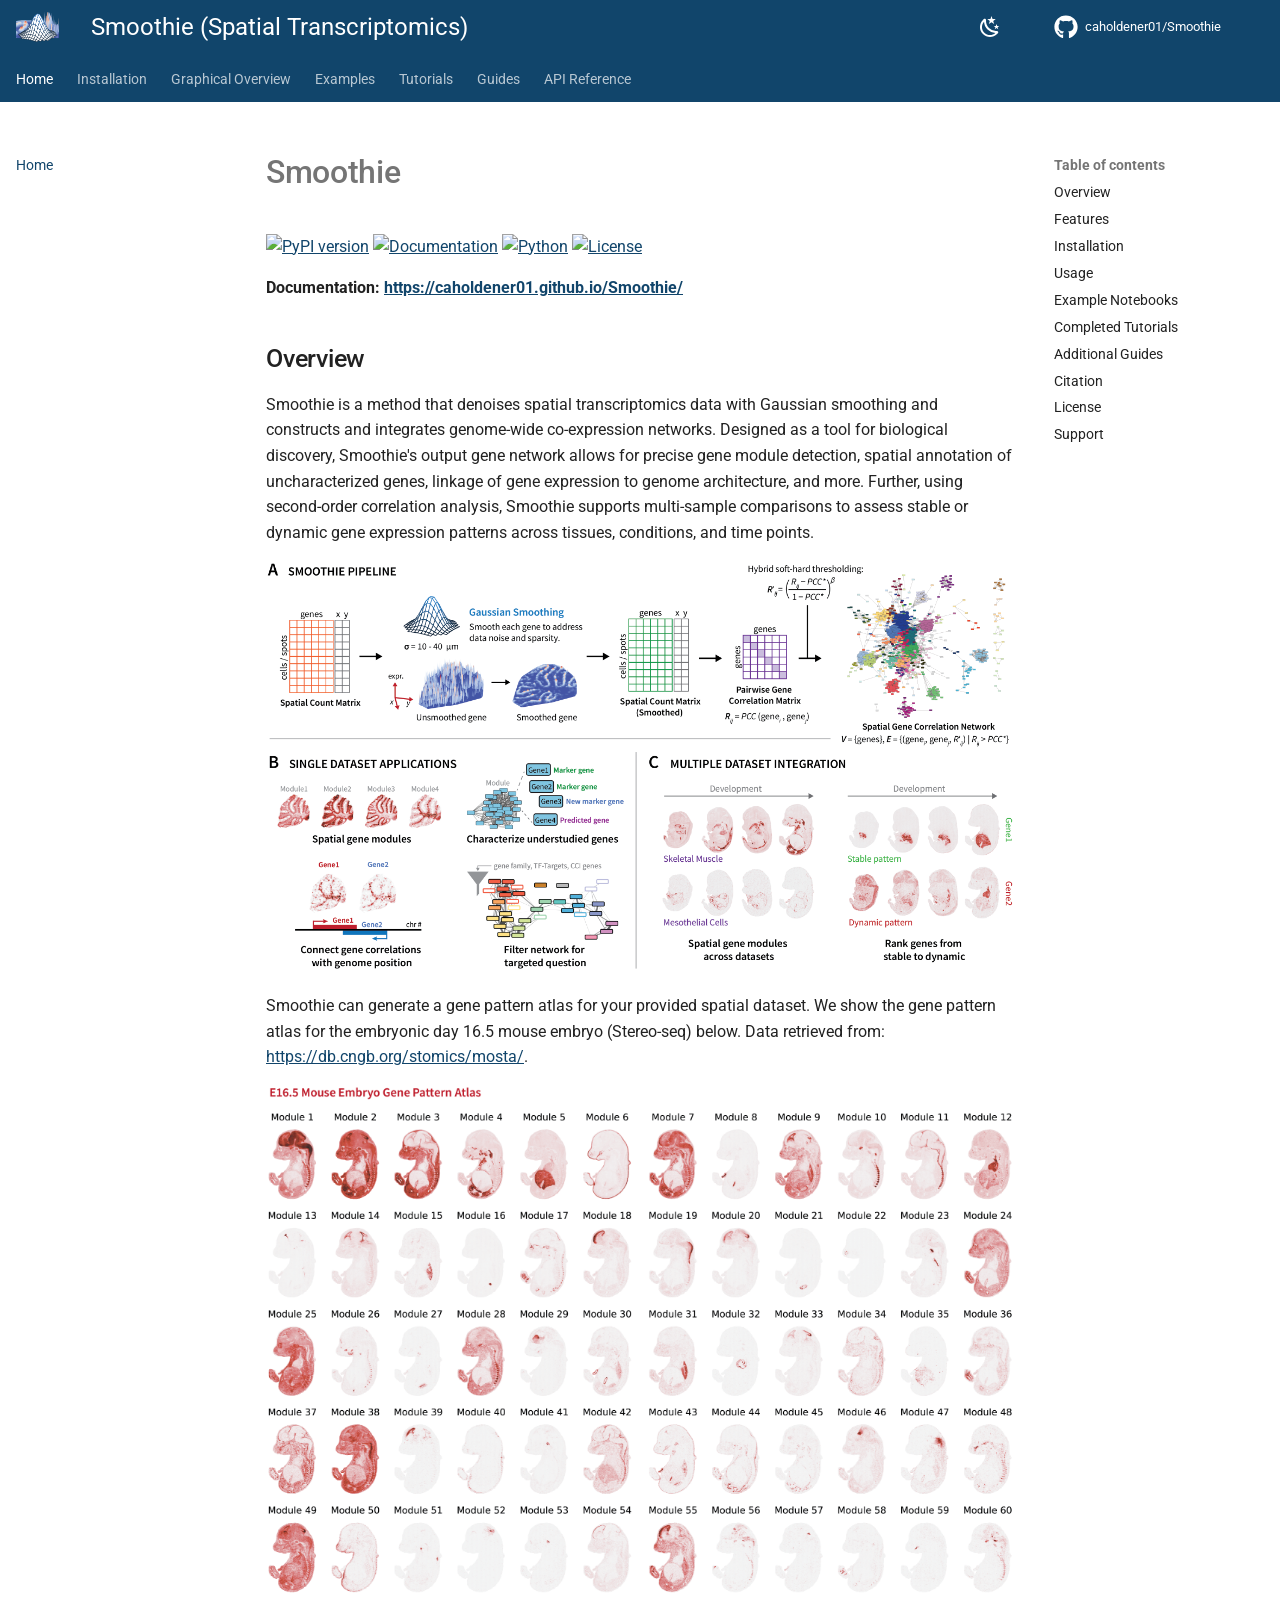
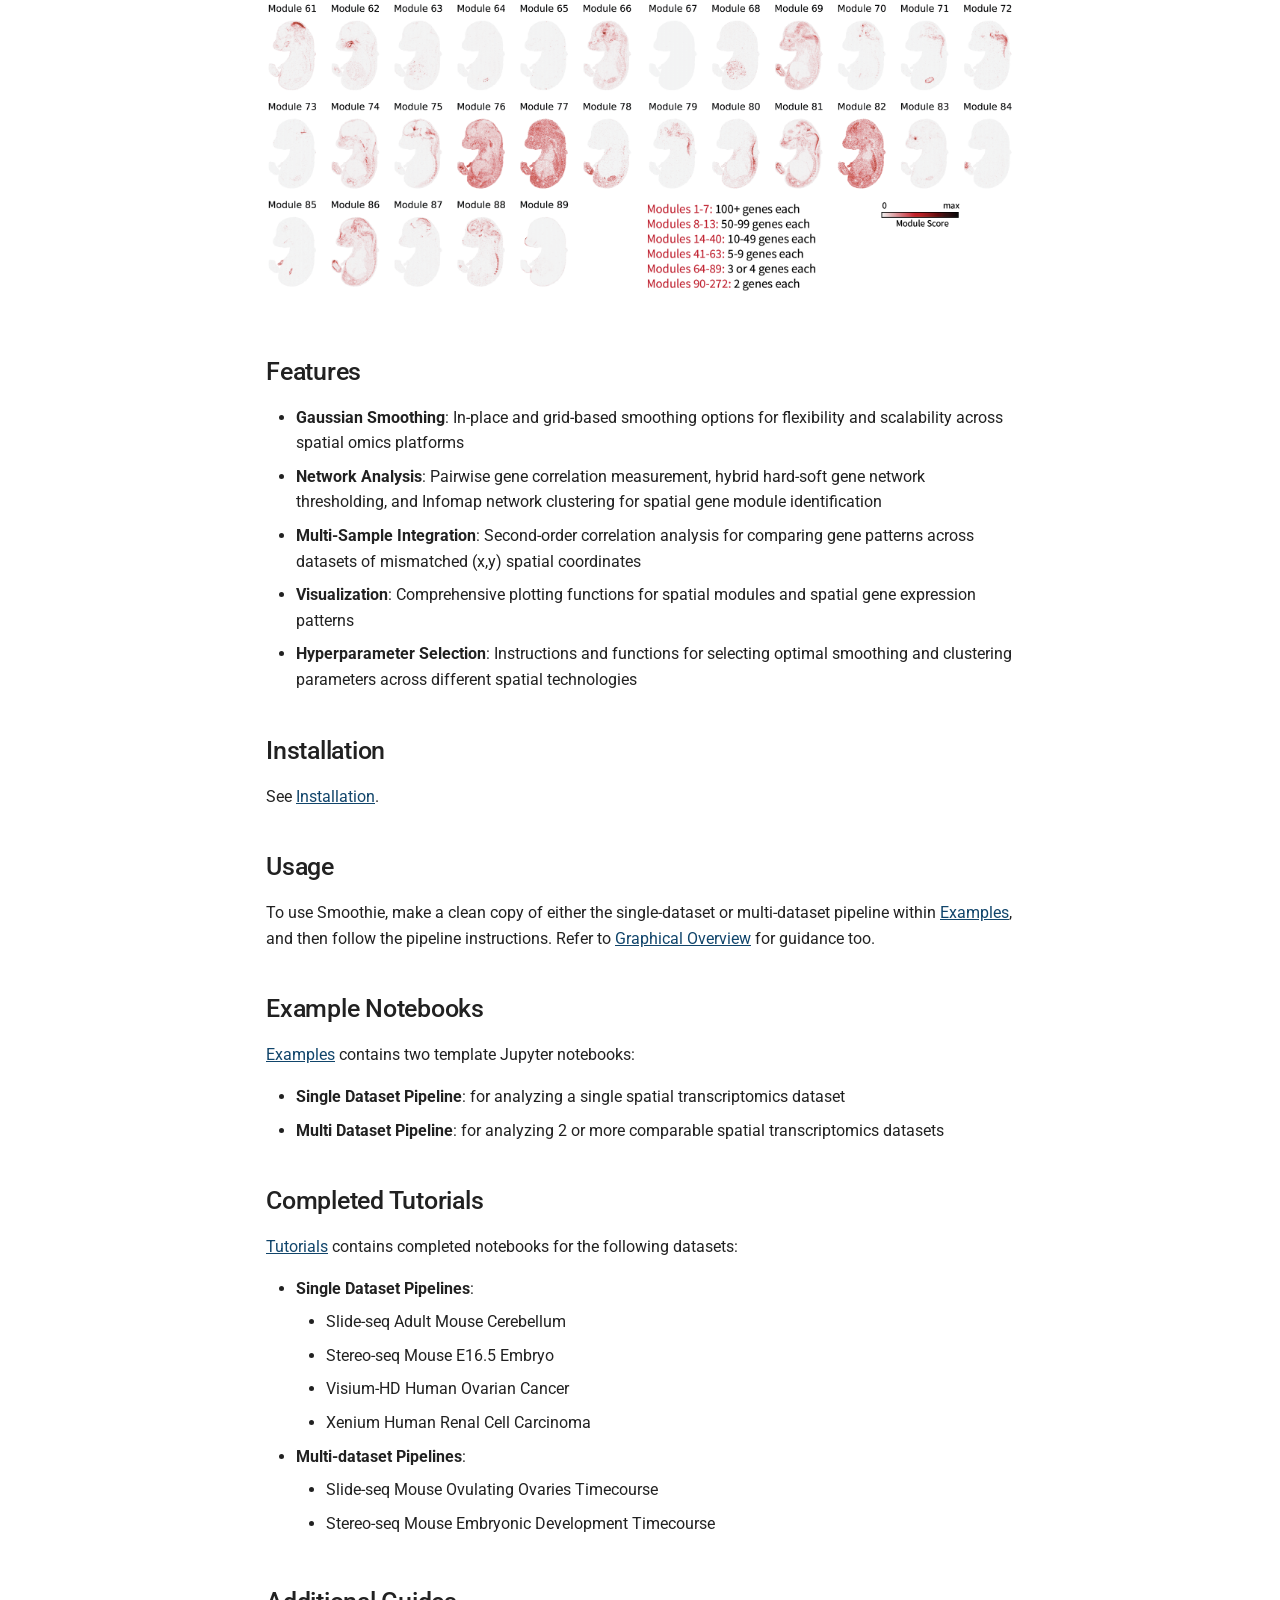
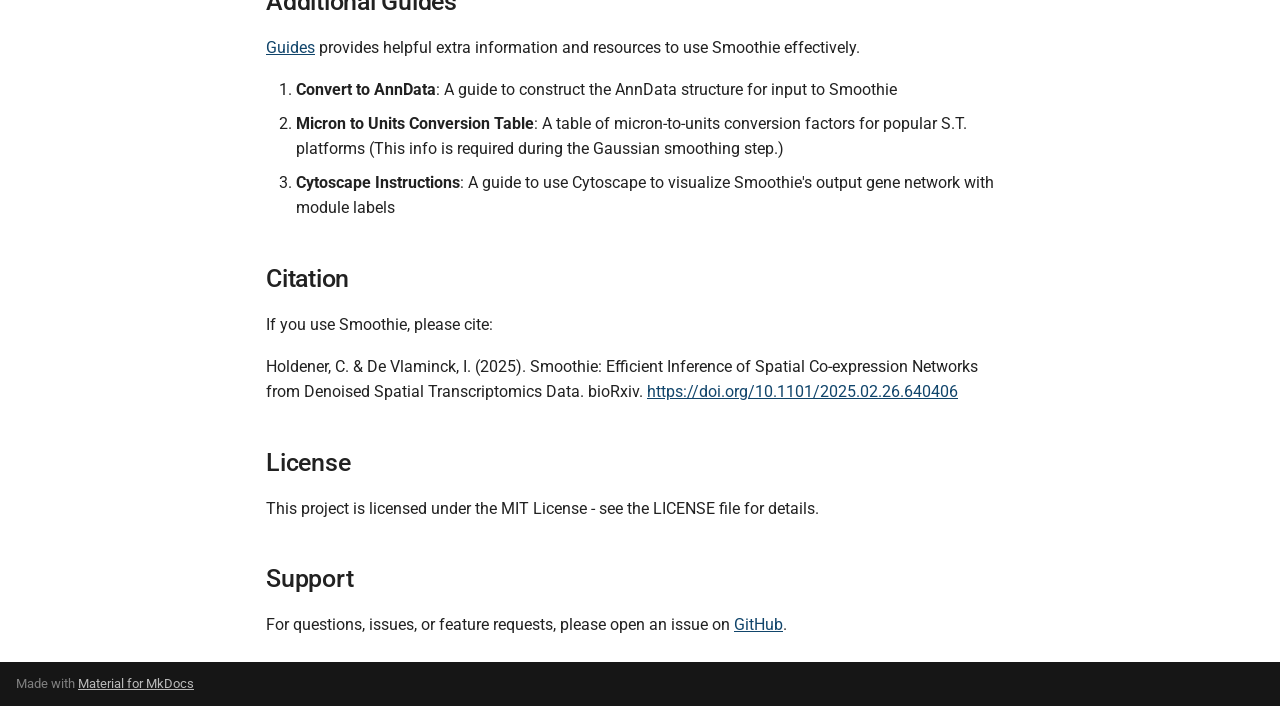
==== index.html @ 7c13b1b3 "Deployed 1daf4b1 with MkDocs version: 1.6.1" ====
<!doctype html>
<html lang="en" class="no-js">
  <head>
    
      <meta charset="utf-8">
      <meta name="viewport" content="width=device-width,initial-scale=1">
      
      
      
      
      
        <link rel="next" href="installation/">
      
      
        
      
      
      <link rel="icon" href="assets/images/favicon.png">
      <meta name="generator" content="mkdocs-1.6.1, mkdocs-material-9.7.1">
    
    
      
        <title>Smoothie (Spatial Transcriptomics)</title>
      
    
    
      <link rel="stylesheet" href="assets/stylesheets/main.484c7ddc.min.css">
      
        
        <link rel="stylesheet" href="assets/stylesheets/palette.ab4e12ef.min.css">
      
      


    
    
      
    
    
      
        
        
        <link rel="preconnect" href="https://fonts.gstatic.com" crossorigin>
        <link rel="stylesheet" href="https://fonts.googleapis.com/css?family=Roboto:300,300i,400,400i,700,700i%7CRoboto+Mono:400,400i,700,700i&display=fallback">
        <style>:root{--md-text-font:"Roboto";--md-code-font:"Roboto Mono"}</style>
      
    
    
      <link rel="stylesheet" href="stylesheets/extra.css">
    
    <script>__md_scope=new URL(".",location),__md_hash=e=>[...e].reduce(((e,_)=>(e<<5)-e+_.charCodeAt(0)),0),__md_get=(e,_=localStorage,t=__md_scope)=>JSON.parse(_.getItem(t.pathname+"."+e)),__md_set=(e,_,t=localStorage,a=__md_scope)=>{try{t.setItem(a.pathname+"."+e,JSON.stringify(_))}catch(e){}}</script>
    
      

    
    
  </head>
  
  
    
    
      
    
    
    
    
    <body dir="ltr" data-md-color-scheme="default" data-md-color-primary="custom" data-md-color-accent="custom">
  
    
    <input class="md-toggle" data-md-toggle="drawer" type="checkbox" id="__drawer" autocomplete="off">
    <input class="md-toggle" data-md-toggle="search" type="checkbox" id="__search" autocomplete="off">
    <label class="md-overlay" for="__drawer"></label>
    <div data-md-component="skip">
      
        
        <a href="#smoothie" class="md-skip">
          Skip to content
        </a>
      
    </div>
    <div data-md-component="announce">
      
    </div>
    
    
      

<header class="md-header" data-md-component="header">
  <nav class="md-header__inner md-grid" aria-label="Header">
    <a href="." title="Smoothie (Spatial Transcriptomics)" class="md-header__button md-logo" aria-label="Smoothie (Spatial Transcriptomics)" data-md-component="logo">
      
  <img src="images/smoothing_logo.png" alt="logo">

    </a>
    <label class="md-header__button md-icon" for="__drawer">
      
      <svg xmlns="http://www.w3.org/2000/svg" viewBox="0 0 24 24"><path d="M3 6h18v2H3zm0 5h18v2H3zm0 5h18v2H3z"/></svg>
    </label>
    <div class="md-header__title" data-md-component="header-title">
      <div class="md-header__ellipsis">
        <div class="md-header__topic">
          <span class="md-ellipsis">
            Smoothie (Spatial Transcriptomics)
          </span>
        </div>
        <div class="md-header__topic" data-md-component="header-topic">
          <span class="md-ellipsis">
            
              Home
            
          </span>
        </div>
      </div>
    </div>
    
      
        <form class="md-header__option" data-md-component="palette">
  
    
    
    
    <input class="md-option" data-md-color-media="" data-md-color-scheme="default" data-md-color-primary="custom" data-md-color-accent="custom"  aria-label="Switch to dark mode"  type="radio" name="__palette" id="__palette_0">
    
      <label class="md-header__button md-icon" title="Switch to dark mode" for="__palette_1" hidden>
        <svg xmlns="http://www.w3.org/2000/svg" viewBox="0 0 24 24"><path d="m17.75 4.09-2.53 1.94.91 3.06-2.63-1.81-2.63 1.81.91-3.06-2.53-1.94L12.44 4l1.06-3 1.06 3zm3.5 6.91-1.64 1.25.59 1.98-1.7-1.17-1.7 1.17.59-1.98L15.75 11l2.06-.05L18.5 9l.69 1.95zm-2.28 4.95c.83-.08 1.72 1.1 1.19 1.85-.32.45-.66.87-1.08 1.27C15.17 23 8.84 23 4.94 19.07c-3.91-3.9-3.91-10.24 0-14.14.4-.4.82-.76 1.27-1.08.75-.53 1.93.36 1.85 1.19-.27 2.86.69 5.83 2.89 8.02a9.96 9.96 0 0 0 8.02 2.89m-1.64 2.02a12.08 12.08 0 0 1-7.8-3.47c-2.17-2.19-3.33-5-3.49-7.82-2.81 3.14-2.7 7.96.31 10.98 3.02 3.01 7.84 3.12 10.98.31"/></svg>
      </label>
    
  
    
    
    
    <input class="md-option" data-md-color-media="" data-md-color-scheme="slate" data-md-color-primary="custom" data-md-color-accent="custom"  aria-label="Switch to light mode"  type="radio" name="__palette" id="__palette_1">
    
      <label class="md-header__button md-icon" title="Switch to light mode" for="__palette_0" hidden>
        <svg xmlns="http://www.w3.org/2000/svg" viewBox="0 0 24 24"><path d="M12 7a5 5 0 0 1 5 5 5 5 0 0 1-5 5 5 5 0 0 1-5-5 5 5 0 0 1 5-5m0 2a3 3 0 0 0-3 3 3 3 0 0 0 3 3 3 3 0 0 0 3-3 3 3 0 0 0-3-3m0-7 2.39 3.42C13.65 5.15 12.84 5 12 5s-1.65.15-2.39.42zM3.34 7l4.16-.35A7.2 7.2 0 0 0 5.94 8.5c-.44.74-.69 1.5-.83 2.29zm.02 10 1.76-3.77a7.131 7.131 0 0 0 2.38 4.14zM20.65 7l-1.77 3.79a7.02 7.02 0 0 0-2.38-4.15zm-.01 10-4.14.36c.59-.51 1.12-1.14 1.54-1.86.42-.73.69-1.5.83-2.29zM12 22l-2.41-3.44c.74.27 1.55.44 2.41.44.82 0 1.63-.17 2.37-.44z"/></svg>
      </label>
    
  
</form>
      
    
    
      <script>var palette=__md_get("__palette");if(palette&&palette.color){if("(prefers-color-scheme)"===palette.color.media){var media=matchMedia("(prefers-color-scheme: light)"),input=document.querySelector(media.matches?"[data-md-color-media='(prefers-color-scheme: light)']":"[data-md-color-media='(prefers-color-scheme: dark)']");palette.color.media=input.getAttribute("data-md-color-media"),palette.color.scheme=input.getAttribute("data-md-color-scheme"),palette.color.primary=input.getAttribute("data-md-color-primary"),palette.color.accent=input.getAttribute("data-md-color-accent")}for(var[key,value]of Object.entries(palette.color))document.body.setAttribute("data-md-color-"+key,value)}</script>
    
    
    
    
      <div class="md-header__source">
        <a href="https://github.com/caholdener01/Smoothie" title="Go to repository" class="md-source" data-md-component="source">
  <div class="md-source__icon md-icon">
    
    <svg xmlns="http://www.w3.org/2000/svg" viewBox="0 0 512 512"><!--! Font Awesome Free 7.1.0 by @fontawesome - https://fontawesome.com License - https://fontawesome.com/license/free (Icons: CC BY 4.0, Fonts: SIL OFL 1.1, Code: MIT License) Copyright 2025 Fonticons, Inc.--><path d="M173.9 397.4c0 2-2.3 3.6-5.2 3.6-3.3.3-5.6-1.3-5.6-3.6 0-2 2.3-3.6 5.2-3.6 3-.3 5.6 1.3 5.6 3.6m-31.1-4.5c-.7 2 1.3 4.3 4.3 4.9 2.6 1 5.6 0 6.2-2s-1.3-4.3-4.3-5.2c-2.6-.7-5.5.3-6.2 2.3m44.2-1.7c-2.9.7-4.9 2.6-4.6 4.9.3 2 2.9 3.3 5.9 2.6 2.9-.7 4.9-2.6 4.6-4.6-.3-1.9-3-3.2-5.9-2.9M252.8 8C114.1 8 8 113.3 8 252c0 110.9 69.8 205.8 169.5 239.2 12.8 2.3 17.3-5.6 17.3-12.1 0-6.2-.3-40.4-.3-61.4 0 0-70 15-84.7-29.8 0 0-11.4-29.1-27.8-36.6 0 0-22.9-15.7 1.6-15.4 0 0 24.9 2 38.6 25.8 21.9 38.6 58.6 27.5 72.9 20.9 2.3-16 8.8-27.1 16-33.7-55.9-6.2-112.3-14.3-112.3-110.5 0-27.5 7.6-41.3 23.6-58.9-2.6-6.5-11.1-33.3 2.6-67.9 20.9-6.5 69 27 69 27 20-5.6 41.5-8.5 62.8-8.5s42.8 2.9 62.8 8.5c0 0 48.1-33.6 69-27 13.7 34.7 5.2 61.4 2.6 67.9 16 17.7 25.8 31.5 25.8 58.9 0 96.5-58.9 104.2-114.8 110.5 9.2 7.9 17 22.9 17 46.4 0 33.7-.3 75.4-.3 83.6 0 6.5 4.6 14.4 17.3 12.1C436.2 457.8 504 362.9 504 252 504 113.3 391.5 8 252.8 8M105.2 352.9c-1.3 1-1 3.3.7 5.2 1.6 1.6 3.9 2.3 5.2 1 1.3-1 1-3.3-.7-5.2-1.6-1.6-3.9-2.3-5.2-1m-10.8-8.1c-.7 1.3.3 2.9 2.3 3.9 1.6 1 3.6.7 4.3-.7.7-1.3-.3-2.9-2.3-3.9-2-.6-3.6-.3-4.3.7m32.4 35.6c-1.6 1.3-1 4.3 1.3 6.2 2.3 2.3 5.2 2.6 6.5 1 1.3-1.3.7-4.3-1.3-6.2-2.2-2.3-5.2-2.6-6.5-1m-11.4-14.7c-1.6 1-1.6 3.6 0 5.9s4.3 3.3 5.6 2.3c1.6-1.3 1.6-3.9 0-6.2-1.4-2.3-4-3.3-5.6-2"/></svg>
  </div>
  <div class="md-source__repository">
    caholdener01/Smoothie
  </div>
</a>
      </div>
    
  </nav>
  
</header>
    
    <div class="md-container" data-md-component="container">
      
      
        
          
            
<nav class="md-tabs" aria-label="Tabs" data-md-component="tabs">
  <div class="md-grid">
    <ul class="md-tabs__list">
      
        
  
  
  
    
  
  
    <li class="md-tabs__item md-tabs__item--active">
      <a href="." class="md-tabs__link">
        
  
  
    
  
  Home

      </a>
    </li>
  

      
        
  
  
  
  
    <li class="md-tabs__item">
      <a href="installation/" class="md-tabs__link">
        
  
  
    
  
  Installation

      </a>
    </li>
  

      
        
  
  
  
  
    <li class="md-tabs__item">
      <a href="graphical_overview/" class="md-tabs__link">
        
  
  
    
  
  Graphical Overview

      </a>
    </li>
  

      
        
  
  
  
  
    
    
      <li class="md-tabs__item">
        <a href="examples/single_dataset_pipeline/" class="md-tabs__link">
          
  
  
  Examples

        </a>
      </li>
    
  

      
        
  
  
  
  
    
    
      
  
  
  
  
    
    
      <li class="md-tabs__item">
        <a href="tutorials/slideseq_cerebellum_single_dataset_pipeline/" class="md-tabs__link">
          
  
  
  Tutorials

        </a>
      </li>
    
  

    
  

      
        
  
  
  
  
    
    
      <li class="md-tabs__item">
        <a href="guides/convert_to_anndata/" class="md-tabs__link">
          
  
  
  Guides

        </a>
      </li>
    
  

      
        
  
  
  
  
    <li class="md-tabs__item">
      <a href="api/" class="md-tabs__link">
        
  
  
    
  
  API Reference

      </a>
    </li>
  

      
    </ul>
  </div>
</nav>
          
        
      
      <main class="md-main" data-md-component="main">
        <div class="md-main__inner md-grid">
          
            
              
              <div class="md-sidebar md-sidebar--primary" data-md-component="sidebar" data-md-type="navigation" >
                <div class="md-sidebar__scrollwrap">
                  <div class="md-sidebar__inner">
                    


  


<nav class="md-nav md-nav--primary md-nav--lifted" aria-label="Navigation" data-md-level="0">
  <label class="md-nav__title" for="__drawer">
    <a href="." title="Smoothie (Spatial Transcriptomics)" class="md-nav__button md-logo" aria-label="Smoothie (Spatial Transcriptomics)" data-md-component="logo">
      
  <img src="images/smoothing_logo.png" alt="logo">

    </a>
    Smoothie (Spatial Transcriptomics)
  </label>
  
    <div class="md-nav__source">
      <a href="https://github.com/caholdener01/Smoothie" title="Go to repository" class="md-source" data-md-component="source">
  <div class="md-source__icon md-icon">
    
    <svg xmlns="http://www.w3.org/2000/svg" viewBox="0 0 512 512"><!--! Font Awesome Free 7.1.0 by @fontawesome - https://fontawesome.com License - https://fontawesome.com/license/free (Icons: CC BY 4.0, Fonts: SIL OFL 1.1, Code: MIT License) Copyright 2025 Fonticons, Inc.--><path d="M173.9 397.4c0 2-2.3 3.6-5.2 3.6-3.3.3-5.6-1.3-5.6-3.6 0-2 2.3-3.6 5.2-3.6 3-.3 5.6 1.3 5.6 3.6m-31.1-4.5c-.7 2 1.3 4.3 4.3 4.9 2.6 1 5.6 0 6.2-2s-1.3-4.3-4.3-5.2c-2.6-.7-5.5.3-6.2 2.3m44.2-1.7c-2.9.7-4.9 2.6-4.6 4.9.3 2 2.9 3.3 5.9 2.6 2.9-.7 4.9-2.6 4.6-4.6-.3-1.9-3-3.2-5.9-2.9M252.8 8C114.1 8 8 113.3 8 252c0 110.9 69.8 205.8 169.5 239.2 12.8 2.3 17.3-5.6 17.3-12.1 0-6.2-.3-40.4-.3-61.4 0 0-70 15-84.7-29.8 0 0-11.4-29.1-27.8-36.6 0 0-22.9-15.7 1.6-15.4 0 0 24.9 2 38.6 25.8 21.9 38.6 58.6 27.5 72.9 20.9 2.3-16 8.8-27.1 16-33.7-55.9-6.2-112.3-14.3-112.3-110.5 0-27.5 7.6-41.3 23.6-58.9-2.6-6.5-11.1-33.3 2.6-67.9 20.9-6.5 69 27 69 27 20-5.6 41.5-8.5 62.8-8.5s42.8 2.9 62.8 8.5c0 0 48.1-33.6 69-27 13.7 34.7 5.2 61.4 2.6 67.9 16 17.7 25.8 31.5 25.8 58.9 0 96.5-58.9 104.2-114.8 110.5 9.2 7.9 17 22.9 17 46.4 0 33.7-.3 75.4-.3 83.6 0 6.5 4.6 14.4 17.3 12.1C436.2 457.8 504 362.9 504 252 504 113.3 391.5 8 252.8 8M105.2 352.9c-1.3 1-1 3.3.7 5.2 1.6 1.6 3.9 2.3 5.2 1 1.3-1 1-3.3-.7-5.2-1.6-1.6-3.9-2.3-5.2-1m-10.8-8.1c-.7 1.3.3 2.9 2.3 3.9 1.6 1 3.6.7 4.3-.7.7-1.3-.3-2.9-2.3-3.9-2-.6-3.6-.3-4.3.7m32.4 35.6c-1.6 1.3-1 4.3 1.3 6.2 2.3 2.3 5.2 2.6 6.5 1 1.3-1.3.7-4.3-1.3-6.2-2.2-2.3-5.2-2.6-6.5-1m-11.4-14.7c-1.6 1-1.6 3.6 0 5.9s4.3 3.3 5.6 2.3c1.6-1.3 1.6-3.9 0-6.2-1.4-2.3-4-3.3-5.6-2"/></svg>
  </div>
  <div class="md-source__repository">
    caholdener01/Smoothie
  </div>
</a>
    </div>
  
  <ul class="md-nav__list" data-md-scrollfix>
    
      
      
  
  
    
  
  
  
    <li class="md-nav__item md-nav__item--active">
      
      <input class="md-nav__toggle md-toggle" type="checkbox" id="__toc">
      
      
        
      
      
        <label class="md-nav__link md-nav__link--active" for="__toc">
          
  
  
  <span class="md-ellipsis">
    
  
    Home
  

    
  </span>
  
  

          <span class="md-nav__icon md-icon"></span>
        </label>
      
      <a href="." class="md-nav__link md-nav__link--active">
        
  
  
  <span class="md-ellipsis">
    
  
    Home
  

    
  </span>
  
  

      </a>
      
        

<nav class="md-nav md-nav--secondary" aria-label="Table of contents">
  
  
  
    
  
  
    <label class="md-nav__title" for="__toc">
      <span class="md-nav__icon md-icon"></span>
      Table of contents
    </label>
    <ul class="md-nav__list" data-md-component="toc" data-md-scrollfix>
      
        <li class="md-nav__item">
  <a href="#overview" class="md-nav__link">
    <span class="md-ellipsis">
      
        Overview
      
    </span>
  </a>
  
</li>
      
        <li class="md-nav__item">
  <a href="#features" class="md-nav__link">
    <span class="md-ellipsis">
      
        Features
      
    </span>
  </a>
  
</li>
      
        <li class="md-nav__item">
  <a href="#installation" class="md-nav__link">
    <span class="md-ellipsis">
      
        Installation
      
    </span>
  </a>
  
</li>
      
        <li class="md-nav__item">
  <a href="#usage" class="md-nav__link">
    <span class="md-ellipsis">
      
        Usage
      
    </span>
  </a>
  
</li>
      
        <li class="md-nav__item">
  <a href="#example-notebooks" class="md-nav__link">
    <span class="md-ellipsis">
      
        Example Notebooks
      
    </span>
  </a>
  
</li>
      
        <li class="md-nav__item">
  <a href="#completed-tutorials" class="md-nav__link">
    <span class="md-ellipsis">
      
        Completed Tutorials
      
    </span>
  </a>
  
</li>
      
        <li class="md-nav__item">
  <a href="#additional-guides" class="md-nav__link">
    <span class="md-ellipsis">
      
        Additional Guides
      
    </span>
  </a>
  
</li>
      
        <li class="md-nav__item">
  <a href="#citation" class="md-nav__link">
    <span class="md-ellipsis">
      
        Citation
      
    </span>
  </a>
  
</li>
      
        <li class="md-nav__item">
  <a href="#license" class="md-nav__link">
    <span class="md-ellipsis">
      
        License
      
    </span>
  </a>
  
</li>
      
        <li class="md-nav__item">
  <a href="#support" class="md-nav__link">
    <span class="md-ellipsis">
      
        Support
      
    </span>
  </a>
  
</li>
      
    </ul>
  
</nav>
      
    </li>
  

    
      
      
  
  
  
  
    <li class="md-nav__item">
      <a href="installation/" class="md-nav__link">
        
  
  
  <span class="md-ellipsis">
    
  
    Installation
  

    
  </span>
  
  

      </a>
    </li>
  

    
      
      
  
  
  
  
    <li class="md-nav__item">
      <a href="graphical_overview/" class="md-nav__link">
        
  
  
  <span class="md-ellipsis">
    
  
    Graphical Overview
  

    
  </span>
  
  

      </a>
    </li>
  

    
      
      
  
  
  
  
    
    
    
    
      
      
        
      
    
    
    <li class="md-nav__item md-nav__item--nested">
      
        
        
        <input class="md-nav__toggle md-toggle " type="checkbox" id="__nav_4" >
        
          
          <label class="md-nav__link" for="__nav_4" id="__nav_4_label" tabindex="0">
            
  
  
  <span class="md-ellipsis">
    
  
    Examples
  

    
  </span>
  
  

            <span class="md-nav__icon md-icon"></span>
          </label>
        
        <nav class="md-nav" data-md-level="1" aria-labelledby="__nav_4_label" aria-expanded="false">
          <label class="md-nav__title" for="__nav_4">
            <span class="md-nav__icon md-icon"></span>
            
  
    Examples
  

          </label>
          <ul class="md-nav__list" data-md-scrollfix>
            
              
                
  
  
  
  
    <li class="md-nav__item">
      <a href="examples/single_dataset_pipeline/" class="md-nav__link">
        
  
  
  <span class="md-ellipsis">
    
  
    Single Dataset Pipeline
  

    
  </span>
  
  

      </a>
    </li>
  

              
            
              
                
  
  
  
  
    <li class="md-nav__item">
      <a href="examples/multi_dataset_pipeline/" class="md-nav__link">
        
  
  
  <span class="md-ellipsis">
    
  
    Multiple Datasets Pipeline
  

    
  </span>
  
  

      </a>
    </li>
  

              
            
          </ul>
        </nav>
      
    </li>
  

    
      
      
  
  
  
  
    
    
    
    
      
      
        
      
    
    
    <li class="md-nav__item md-nav__item--nested">
      
        
        
        <input class="md-nav__toggle md-toggle " type="checkbox" id="__nav_5" >
        
          
          <label class="md-nav__link" for="__nav_5" id="__nav_5_label" tabindex="0">
            
  
  
  <span class="md-ellipsis">
    
  
    Tutorials
  

    
  </span>
  
  

            <span class="md-nav__icon md-icon"></span>
          </label>
        
        <nav class="md-nav" data-md-level="1" aria-labelledby="__nav_5_label" aria-expanded="false">
          <label class="md-nav__title" for="__nav_5">
            <span class="md-nav__icon md-icon"></span>
            
  
    Tutorials
  

          </label>
          <ul class="md-nav__list" data-md-scrollfix>
            
              
                
  
  
  
  
    
    
    
    
      
      
        
      
    
    
    <li class="md-nav__item md-nav__item--nested">
      
        
        
        <input class="md-nav__toggle md-toggle " type="checkbox" id="__nav_5_1" >
        
          
          <label class="md-nav__link" for="__nav_5_1" id="__nav_5_1_label" tabindex="0">
            
  
  
  <span class="md-ellipsis">
    
  
    Single Dataset Pipelines
  

    
  </span>
  
  

            <span class="md-nav__icon md-icon"></span>
          </label>
        
        <nav class="md-nav" data-md-level="2" aria-labelledby="__nav_5_1_label" aria-expanded="false">
          <label class="md-nav__title" for="__nav_5_1">
            <span class="md-nav__icon md-icon"></span>
            
  
    Single Dataset Pipelines
  

          </label>
          <ul class="md-nav__list" data-md-scrollfix>
            
              
                
  
  
  
  
    <li class="md-nav__item">
      <a href="tutorials/slideseq_cerebellum_single_dataset_pipeline/" class="md-nav__link">
        
  
  
  <span class="md-ellipsis">
    
  
    Slide-seq Adult Mouse Cerebellum
  

    
  </span>
  
  

      </a>
    </li>
  

              
            
              
                
  
  
  
  
    <li class="md-nav__item">
      <a href="tutorials/stereoseq_embryo_single_dataset_pipeline/" class="md-nav__link">
        
  
  
  <span class="md-ellipsis">
    
  
    Stereo-seq Mouse E16.5 Embryo
  

    
  </span>
  
  

      </a>
    </li>
  

              
            
              
                
  
  
  
  
    <li class="md-nav__item">
      <a href="tutorials/visiumhd_ovarian_cancer_single_dataset_pipeline/" class="md-nav__link">
        
  
  
  <span class="md-ellipsis">
    
  
    Visium-HD Human Ovarian Cancer
  

    
  </span>
  
  

      </a>
    </li>
  

              
            
              
                
  
  
  
  
    <li class="md-nav__item">
      <a href="tutorials/xenium_renal_cell_carcinoma_single_dataset_pipeline/" class="md-nav__link">
        
  
  
  <span class="md-ellipsis">
    
  
    Xenium Human Renal Cell Carcinoma
  

    
  </span>
  
  

      </a>
    </li>
  

              
            
          </ul>
        </nav>
      
    </li>
  

              
            
              
                
  
  
  
  
    
    
    
    
      
      
        
      
    
    
    <li class="md-nav__item md-nav__item--nested">
      
        
        
        <input class="md-nav__toggle md-toggle " type="checkbox" id="__nav_5_2" >
        
          
          <label class="md-nav__link" for="__nav_5_2" id="__nav_5_2_label" tabindex="0">
            
  
  
  <span class="md-ellipsis">
    
  
    Multi-dataset Pipelines
  

    
  </span>
  
  

            <span class="md-nav__icon md-icon"></span>
          </label>
        
        <nav class="md-nav" data-md-level="2" aria-labelledby="__nav_5_2_label" aria-expanded="false">
          <label class="md-nav__title" for="__nav_5_2">
            <span class="md-nav__icon md-icon"></span>
            
  
    Multi-dataset Pipelines
  

          </label>
          <ul class="md-nav__list" data-md-scrollfix>
            
              
                
  
  
  
  
    <li class="md-nav__item">
      <a href="tutorials/slideseq_ovaries_multi_dataset_pipeline/" class="md-nav__link">
        
  
  
  <span class="md-ellipsis">
    
  
    Slide-seq Mouse Ovulating Ovaries Timecourse
  

    
  </span>
  
  

      </a>
    </li>
  

              
            
              
                
  
  
  
  
    <li class="md-nav__item">
      <a href="tutorials/stereoseq_embryos_multi_dataset_pipeline/" class="md-nav__link">
        
  
  
  <span class="md-ellipsis">
    
  
    Stereo-seq Mouse Embryonic Development Timecourse
  

    
  </span>
  
  

      </a>
    </li>
  

              
            
          </ul>
        </nav>
      
    </li>
  

              
            
          </ul>
        </nav>
      
    </li>
  

    
      
      
  
  
  
  
    
    
    
    
      
      
        
      
    
    
    <li class="md-nav__item md-nav__item--nested">
      
        
        
        <input class="md-nav__toggle md-toggle " type="checkbox" id="__nav_6" >
        
          
          <label class="md-nav__link" for="__nav_6" id="__nav_6_label" tabindex="0">
            
  
  
  <span class="md-ellipsis">
    
  
    Guides
  

    
  </span>
  
  

            <span class="md-nav__icon md-icon"></span>
          </label>
        
        <nav class="md-nav" data-md-level="1" aria-labelledby="__nav_6_label" aria-expanded="false">
          <label class="md-nav__title" for="__nav_6">
            <span class="md-nav__icon md-icon"></span>
            
  
    Guides
  

          </label>
          <ul class="md-nav__list" data-md-scrollfix>
            
              
                
  
  
  
  
    <li class="md-nav__item">
      <a href="guides/convert_to_anndata/" class="md-nav__link">
        
  
  
  <span class="md-ellipsis">
    
  
    1. Creating AnnData Object
  

    
  </span>
  
  

      </a>
    </li>
  

              
            
              
                
  
  
  
  
    <li class="md-nav__item">
      <a href="guides/micron_to_unit_conversion_table/" class="md-nav__link">
        
  
  
  <span class="md-ellipsis">
    
  
    2. Micron-to-Unit Conversion Factors for S.T. Platforms
  

    
  </span>
  
  

      </a>
    </li>
  

              
            
              
                
  
  
  
  
    <li class="md-nav__item">
      <a href="guides/cytoscape_instructions/" class="md-nav__link">
        
  
  
  <span class="md-ellipsis">
    
  
    3. Network Visualization using Cytoscape
  

    
  </span>
  
  

      </a>
    </li>
  

              
            
          </ul>
        </nav>
      
    </li>
  

    
      
      
  
  
  
  
    <li class="md-nav__item">
      <a href="api/" class="md-nav__link">
        
  
  
  <span class="md-ellipsis">
    
  
    API Reference
  

    
  </span>
  
  

      </a>
    </li>
  

    
  </ul>
</nav>
                  </div>
                </div>
              </div>
            
            
              
              <div class="md-sidebar md-sidebar--secondary" data-md-component="sidebar" data-md-type="toc" >
                <div class="md-sidebar__scrollwrap">
                  <div class="md-sidebar__inner">
                    

<nav class="md-nav md-nav--secondary" aria-label="Table of contents">
  
  
  
    
  
  
    <label class="md-nav__title" for="__toc">
      <span class="md-nav__icon md-icon"></span>
      Table of contents
    </label>
    <ul class="md-nav__list" data-md-component="toc" data-md-scrollfix>
      
        <li class="md-nav__item">
  <a href="#overview" class="md-nav__link">
    <span class="md-ellipsis">
      
        Overview
      
    </span>
  </a>
  
</li>
      
        <li class="md-nav__item">
  <a href="#features" class="md-nav__link">
    <span class="md-ellipsis">
      
        Features
      
    </span>
  </a>
  
</li>
      
        <li class="md-nav__item">
  <a href="#installation" class="md-nav__link">
    <span class="md-ellipsis">
      
        Installation
      
    </span>
  </a>
  
</li>
      
        <li class="md-nav__item">
  <a href="#usage" class="md-nav__link">
    <span class="md-ellipsis">
      
        Usage
      
    </span>
  </a>
  
</li>
      
        <li class="md-nav__item">
  <a href="#example-notebooks" class="md-nav__link">
    <span class="md-ellipsis">
      
        Example Notebooks
      
    </span>
  </a>
  
</li>
      
        <li class="md-nav__item">
  <a href="#completed-tutorials" class="md-nav__link">
    <span class="md-ellipsis">
      
        Completed Tutorials
      
    </span>
  </a>
  
</li>
      
        <li class="md-nav__item">
  <a href="#additional-guides" class="md-nav__link">
    <span class="md-ellipsis">
      
        Additional Guides
      
    </span>
  </a>
  
</li>
      
        <li class="md-nav__item">
  <a href="#citation" class="md-nav__link">
    <span class="md-ellipsis">
      
        Citation
      
    </span>
  </a>
  
</li>
      
        <li class="md-nav__item">
  <a href="#license" class="md-nav__link">
    <span class="md-ellipsis">
      
        License
      
    </span>
  </a>
  
</li>
      
        <li class="md-nav__item">
  <a href="#support" class="md-nav__link">
    <span class="md-ellipsis">
      
        Support
      
    </span>
  </a>
  
</li>
      
    </ul>
  
</nav>
                  </div>
                </div>
              </div>
            
          
          
            <div class="md-content" data-md-component="content">
              
              <article class="md-content__inner md-typeset">
                
                  


  
  


<h1 id="smoothie">Smoothie</h1>
<p><a href="https://pypi.org/project/smoothie-st/"><img alt="PyPI version" src="https://img.shields.io/pypi/v/smoothie-st" /></a>
<a href="https://caholdener01.github.io/Smoothie/"><img alt="Documentation" src="https://img.shields.io/badge/docs-website-blue" /></a>
<a href="https://pypi.org/project/smoothie-st/"><img alt="Python" src="https://img.shields.io/pypi/pyversions/smoothie-st" /></a>
<a href="LICENSE"><img alt="License" src="https://img.shields.io/github/license/caholdener01/Smoothie" /></a></p>
<p><strong>Documentation: <a href="https://caholdener01.github.io/Smoothie/">https://caholdener01.github.io/Smoothie/</a></strong></p>
<h2 id="overview">Overview</h2>
<p>Smoothie is a method that denoises spatial transcriptomics data with Gaussian smoothing and constructs and integrates genome-wide co-expression networks. Designed as a tool for biological discovery, Smoothie's output gene network allows for precise gene module detection, spatial annotation of uncharacterized genes, linkage of gene expression to genome architecture, and more. Further, using second-order correlation analysis, Smoothie supports multi-sample comparisons to assess stable or dynamic gene expression patterns across tissues, conditions, and time points.</p>
<p><img alt="Smoothie Overview" src="images/smoothie_overview.png" /></p>
<p>Smoothie can generate a gene pattern atlas for your provided spatial dataset. We show the gene pattern atlas for the embryonic day 16.5 mouse embryo (Stereo-seq) below. Data retrieved from: <a href="https://db.cngb.org/stomics/mosta/">https://db.cngb.org/stomics/mosta/</a>.</p>
<p><img alt="E16.5 Mouse Embryo Gene Module Atlas" src="images/e16_mouse_embryo_module_atlas.png" /></p>
<h2 id="features">Features</h2>
<ul>
<li><strong>Gaussian Smoothing</strong>: In-place and grid-based smoothing options for flexibility and scalability across spatial omics platforms</li>
<li><strong>Network Analysis</strong>: Pairwise gene correlation measurement, hybrid hard-soft gene network thresholding, and Infomap network clustering for spatial gene module identification</li>
<li><strong>Multi-Sample Integration</strong>: Second-order correlation analysis for comparing gene patterns across datasets of mismatched (x,y) spatial coordinates</li>
<li><strong>Visualization</strong>: Comprehensive plotting functions for spatial modules and spatial gene expression patterns</li>
<li><strong>Hyperparameter Selection</strong>: Instructions and functions for selecting optimal smoothing and clustering parameters across different spatial technologies</li>
</ul>
<h2 id="installation">Installation</h2>
<p>See <a href="https://caholdener01.github.io/Smoothie/installation/">Installation</a>. </p>
<h2 id="usage">Usage</h2>
<p>To use Smoothie, make a clean copy of either the single-dataset or multi-dataset pipeline within <a href="https://caholdener01.github.io/Smoothie/examples/single_dataset_pipeline/">Examples</a>, and then follow the pipeline instructions. Refer to <a href="https://caholdener01.github.io/Smoothie/graphical_overview/">Graphical Overview</a> for guidance too.</p>
<h2 id="example-notebooks">Example Notebooks</h2>
<p><a href="https://caholdener01.github.io/Smoothie/examples/single_dataset_pipeline/">Examples</a> contains two template Jupyter notebooks:</p>
<ul>
<li><strong>Single Dataset Pipeline</strong>: for analyzing a single spatial transcriptomics dataset</li>
<li><strong>Multi Dataset Pipeline</strong>: for analyzing 2 or more comparable spatial transcriptomics datasets</li>
</ul>
<h2 id="completed-tutorials">Completed Tutorials</h2>
<p><a href="https://caholdener01.github.io/Smoothie/tutorials/slideseq_cerebellum_single_dataset_pipeline/">Tutorials</a> contains completed notebooks for the following datasets:</p>
<ul>
<li><strong>Single Dataset Pipelines</strong>:<ul>
<li>Slide-seq Adult Mouse Cerebellum</li>
<li>Stereo-seq Mouse E16.5 Embryo</li>
<li>Visium-HD Human Ovarian Cancer</li>
<li>Xenium Human Renal Cell Carcinoma</li>
</ul>
</li>
<li><strong>Multi-dataset Pipelines</strong>:<ul>
<li>Slide-seq Mouse Ovulating Ovaries Timecourse</li>
<li>Stereo-seq Mouse Embryonic Development Timecourse</li>
</ul>
</li>
</ul>
<h2 id="additional-guides">Additional Guides</h2>
<p><a href="https://caholdener01.github.io/Smoothie/guides/convert_to_anndata/">Guides</a> provides helpful extra information and resources to use Smoothie effectively.</p>
<ol>
<li><strong>Convert to AnnData</strong>: A guide to construct the AnnData structure for input to Smoothie</li>
<li><strong>Micron to Units Conversion Table</strong>: A table of micron-to-units conversion factors for popular S.T. platforms (This info is required during the Gaussian smoothing step.)</li>
<li><strong>Cytoscape Instructions</strong>: A guide to use Cytoscape to visualize Smoothie's output gene network with module labels</li>
</ol>
<h2 id="citation">Citation</h2>
<p>If you use Smoothie, please cite:</p>
<p>Holdener, C. &amp; De Vlaminck, I. (2025).
Smoothie: Efficient Inference of Spatial Co-expression Networks from Denoised Spatial Transcriptomics Data.
bioRxiv.
<a href="https://doi.org/10.1101/2025.02.26.640406">https://doi.org/10.1101/2025.02.26.640406</a></p>
<h2 id="license">License</h2>
<p>This project is licensed under the MIT License - see the LICENSE file for details.</p>
<h2 id="support">Support</h2>
<p>For questions, issues, or feature requests, please open an issue on <a href="https://github.com/caholdener01/Smoothie/issues">GitHub</a>.</p>












                
              </article>
            </div>
          
          
<script>var target=document.getElementById(location.hash.slice(1));target&&target.name&&(target.checked=target.name.startsWith("__tabbed_"))</script>
        </div>
        
      </main>
      
        <footer class="md-footer">
  
  <div class="md-footer-meta md-typeset">
    <div class="md-footer-meta__inner md-grid">
      <div class="md-copyright">
  
  
    Made with
    <a href="https://squidfunk.github.io/mkdocs-material/" target="_blank" rel="noopener">
      Material for MkDocs
    </a>
  
</div>
      
    </div>
  </div>
</footer>
      
    </div>
    <div class="md-dialog" data-md-component="dialog">
      <div class="md-dialog__inner md-typeset"></div>
    </div>
    
    
    
      
      
      <script id="__config" type="application/json">{"annotate": null, "base": ".", "features": ["navigation.tabs", "navigation.sections", "content.code.copy"], "search": "assets/javascripts/workers/search.2c215733.min.js", "tags": null, "translations": {"clipboard.copied": "Copied to clipboard", "clipboard.copy": "Copy to clipboard", "search.result.more.one": "1 more on this page", "search.result.more.other": "# more on this page", "search.result.none": "No matching documents", "search.result.one": "1 matching document", "search.result.other": "# matching documents", "search.result.placeholder": "Type to start searching", "search.result.term.missing": "Missing", "select.version": "Select version"}, "version": null}</script>
    
    
      <script src="assets/javascripts/bundle.79ae519e.min.js"></script>
      
    
  </body>
</html>
---- assets/stylesheets/main.484c7ddc.min.css ----
@charset "UTF-8";html{-webkit-text-size-adjust:none;-moz-text-size-adjust:none;text-size-adjust:none;box-sizing:border-box}*,:after,:before{box-sizing:inherit}@media (prefers-reduced-motion){*,:after,:before{transition:none!important}}body{margin:0}a,button,input,label{-webkit-tap-highlight-color:transparent}a{color:inherit;text-decoration:none}hr{border:0;box-sizing:initial;display:block;height:.05rem;overflow:visible;padding:0}small{font-size:80%}sub,sup{line-height:1em}img{border-style:none}table{border-collapse:initial;border-spacing:0}td,th{font-weight:400;vertical-align:top}button{background:#0000;border:0;font-family:inherit;font-size:inherit;margin:0;padding:0}input{border:0;outline:none}:root{--md-primary-fg-color:#4051b5;--md-primary-fg-color--light:#5d6cc0;--md-primary-fg-color--dark:#303fa1;--md-primary-bg-color:#fff;--md-primary-bg-color--light:#ffffffb3;--md-accent-fg-color:#526cfe;--md-accent-fg-color--transparent:#526cfe1a;--md-accent-bg-color:#fff;--md-accent-bg-color--light:#ffffffb3}[data-md-color-scheme=default]{color-scheme:light}[data-md-color-scheme=default] img[src$="#gh-dark-mode-only"],[data-md-color-scheme=default] img[src$="#only-dark"]{display:none}:root,[data-md-color-scheme=default]{--md-hue:225deg;--md-default-fg-color:#000000de;--md-default-fg-color--light:#0000008a;--md-default-fg-color--lighter:#00000052;--md-default-fg-color--lightest:#00000012;--md-default-bg-color:#fff;--md-default-bg-color--light:#ffffffb3;--md-default-bg-color--lighter:#ffffff4d;--md-default-bg-color--lightest:#ffffff1f;--md-code-fg-color:#36464e;--md-code-bg-color:#f5f5f5;--md-code-bg-color--light:#f5f5f5b3;--md-code-bg-color--lighter:#f5f5f54d;--md-code-hl-color:#4287ff;--md-code-hl-color--light:#4287ff1a;--md-code-hl-number-color:#d52a2a;--md-code-hl-special-color:#db1457;--md-code-hl-function-color:#a846b9;--md-code-hl-constant-color:#6e59d9;--md-code-hl-keyword-color:#3f6ec6;--md-code-hl-string-color:#1c7d4d;--md-code-hl-name-color:var(--md-code-fg-color);--md-code-hl-operator-color:var(--md-default-fg-color--light);--md-code-hl-punctuation-color:var(--md-default-fg-color--light);--md-code-hl-comment-color:var(--md-default-fg-color--light);--md-code-hl-generic-color:var(--md-default-fg-color--light);--md-code-hl-variable-color:var(--md-default-fg-color--light);--md-typeset-color:var(--md-default-fg-color);--md-typeset-a-color:var(--md-primary-fg-color);--md-typeset-del-color:#f5503d26;--md-typeset-ins-color:#0bd57026;--md-typeset-kbd-color:#fafafa;--md-typeset-kbd-accent-color:#fff;--md-typeset-kbd-border-color:#b8b8b8;--md-typeset-mark-color:#ffff0080;--md-typeset-table-color:#0000001f;--md-typeset-table-color--light:rgba(0,0,0,.035);--md-admonition-fg-color:var(--md-default-fg-color);--md-admonition-bg-color:var(--md-default-bg-color);--md-warning-fg-color:#000000de;--md-warning-bg-color:#ff9;--md-footer-fg-color:#fff;--md-footer-fg-color--light:#ffffffb3;--md-footer-fg-color--lighter:#ffffff73;--md-footer-bg-color:#000000de;--md-footer-bg-color--dark:#00000052;--md-shadow-z1:0 0.2rem 0.5rem #0000000d,0 0 0.05rem #0000001a;--md-shadow-z2:0 0.2rem 0.5rem #0000001a,0 0 0.05rem #00000040;--md-shadow-z3:0 0.2rem 0.5rem #0003,0 0 0.05rem #00000059}.md-icon svg{fill:currentcolor;display:block;height:1.2rem;width:1.2rem}body{-webkit-font-smoothing:antialiased;-moz-osx-font-smoothing:grayscale;--md-text-font-family:var(--md-text-font,_),-apple-system,BlinkMacSystemFont,Helvetica,Arial,sans-serif;--md-code-font-family:var(--md-code-font,_),SFMono-Regular,Consolas,Menlo,monospace}aside,body,input{font-feature-settings:"kern","liga";color:var(--md-typeset-color);font-family:var(--md-text-font-family)}code,kbd,pre{font-feature-settings:"kern";font-family:var(--md-code-font-family)}:root{--md-typeset-table-sort-icon:url('data:image/svg+xml;charset=utf-8,<svg xmlns="http://www.w3.org/2000/svg" viewBox="0 0 24 24"><path d="m18 21-4-4h3V7h-3l4-4 4 4h-3v10h3M2 19v-2h10v2M2 13v-2h7v2M2 7V5h4v2z"/></svg>');--md-typeset-table-sort-icon--asc:url('data:image/svg+xml;charset=utf-8,<svg xmlns="http://www.w3.org/2000/svg" viewBox="0 0 24 24"><path d="M19 17h3l-4 4-4-4h3V3h2M2 17h10v2H2M6 5v2H2V5m0 6h7v2H2z"/></svg>');--md-typeset-table-sort-icon--desc:url('data:image/svg+xml;charset=utf-8,<svg xmlns="http://www.w3.org/2000/svg" viewBox="0 0 24 24"><path d="M19 7h3l-4-4-4 4h3v14h2M2 17h10v2H2M6 5v2H2V5m0 6h7v2H2z"/></svg>')}.md-typeset{-webkit-print-color-adjust:exact;color-adjust:exact;font-size:.8rem;line-height:1.6;overflow-wrap:break-word}@media print{.md-typeset{font-size:.68rem}}.md-typeset blockquote,.md-typeset dl,.md-typeset figure,.md-typeset ol,.md-typeset pre,.md-typeset ul{margin-bottom:1em;margin-top:1em}.md-typeset h1{color:var(--md-default-fg-color--light);font-size:2em;line-height:1.3;margin:0 0 1.25em}.md-typeset h1,.md-typeset h2{font-weight:300;letter-spacing:-.01em}.md-typeset h2{font-size:1.5625em;line-height:1.4;margin:1.6em 0 .64em}.md-typeset h3{font-size:1.25em;font-weight:400;letter-spacing:-.01em;line-height:1.5;margin:1.6em 0 .8em}.md-typeset h2+h3{margin-top:.8em}.md-typeset h4{font-weight:700;letter-spacing:-.01em;margin:1em 0}.md-typeset h5,.md-typeset h6{color:var(--md-default-fg-color--light);font-size:.8em;font-weight:700;letter-spacing:-.01em;margin:1.25em 0}.md-typeset h5{text-transform:uppercase}.md-typeset h5 code{text-transform:none}.md-typeset hr{border-bottom:.05rem solid var(--md-default-fg-color--lightest);display:flow-root;margin:1.5em 0}.md-typeset a{color:var(--md-typeset-a-color);word-break:break-word}.md-typeset a,.md-typeset a:before{transition:color 125ms}.md-typeset a:focus,.md-typeset a:hover{color:var(--md-accent-fg-color)}.md-typeset a:focus code,.md-typeset a:hover code{background-color:var(--md-accent-fg-color--transparent);color:var(--md-accent-fg-color)}.md-typeset a code{color:var(--md-typeset-a-color)}.md-typeset a.focus-visible{outline-color:var(--md-accent-fg-color);outline-offset:.2rem}.md-typeset code,.md-typeset kbd,.md-typeset pre{color:var(--md-code-fg-color);direction:ltr;font-variant-ligatures:none;transition:background-color 125ms}@media print{.md-typeset code,.md-typeset kbd,.md-typeset pre{white-space:pre-wrap}}.md-typeset code{background-color:var(--md-code-bg-color);border-radius:.1rem;-webkit-box-decoration-break:clone;box-decoration-break:clone;font-size:.85em;padding:0 .2941176471em;transition:color 125ms,background-color 125ms;word-break:break-word}.md-typeset code:not(.focus-visible){-webkit-tap-highlight-color:transparent;outline:none}.md-typeset pre{display:flow-root;line-height:1.4;position:relative}.md-typeset pre>code{-webkit-box-decoration-break:slice;box-decoration-break:slice;box-shadow:none;display:block;margin:0;outline-color:var(--md-accent-fg-color);overflow:auto;padding:.7720588235em 1.1764705882em;scrollbar-color:var(--md-default-fg-color--lighter) #0000;scrollbar-width:thin;touch-action:auto;word-break:normal}.md-typeset pre>code:hover{scrollbar-color:var(--md-accent-fg-color) #0000}.md-typeset pre>code::-webkit-scrollbar{height:.2rem;width:.2rem}.md-typeset pre>code::-webkit-scrollbar-thumb{background-color:var(--md-default-fg-color--lighter)}.md-typeset pre>code::-webkit-scrollbar-thumb:hover{background-color:var(--md-accent-fg-color)}.md-typeset kbd{background-color:var(--md-typeset-kbd-color);border-radius:.1rem;box-shadow:0 .1rem 0 .05rem var(--md-typeset-kbd-border-color),0 .1rem 0 var(--md-typeset-kbd-border-color),0 -.1rem .2rem var(--md-typeset-kbd-accent-color) inset;color:var(--md-default-fg-color);display:inline-block;font-size:.75em;padding:0 .6666666667em;vertical-align:text-top;word-break:break-word}.md-typeset mark{background-color:var(--md-typeset-mark-color);-webkit-box-decoration-break:clone;box-decoration-break:clone;color:inherit;word-break:break-word}.md-typeset abbr{cursor:help;text-decoration:none}.md-typeset [data-preview],.md-typeset abbr{border-bottom:.05rem dotted var(--md-default-fg-color--light)}.md-typeset small{opacity:.75}[dir=ltr] .md-typeset sub,[dir=ltr] .md-typeset sup{margin-left:.078125em}[dir=rtl] .md-typeset sub,[dir=rtl] .md-typeset sup{margin-right:.078125em}[dir=ltr] .md-typeset blockquote{padding-left:.6rem}[dir=rtl] .md-typeset blockquote{padding-right:.6rem}[dir=ltr] .md-typeset blockquote{border-left:.2rem solid var(--md-default-fg-color--lighter)}[dir=rtl] .md-typeset blockquote{border-right:.2rem solid var(--md-default-fg-color--lighter)}.md-typeset blockquote{color:var(--md-default-fg-color--light);margin-left:0;margin-right:0}.md-typeset ul{list-style-type:disc}.md-typeset ul[type]{list-style-type:revert-layer}[dir=ltr] .md-typeset ol,[dir=ltr] .md-typeset ul{margin-left:.625em}[dir=rtl] .md-typeset ol,[dir=rtl] .md-typeset ul{margin-right:.625em}.md-typeset ol,.md-typeset ul{padding:0}.md-typeset ol:not([hidden]),.md-typeset ul:not([hidden]){display:flow-root}.md-typeset ol ol,.md-typeset ul ol{list-style-type:lower-alpha}.md-typeset ol ol ol,.md-typeset ul ol ol{list-style-type:lower-roman}.md-typeset ol ol ol ol,.md-typeset ul ol ol ol{list-style-type:upper-alpha}.md-typeset ol ol ol ol ol,.md-typeset ul ol ol ol ol{list-style-type:upper-roman}.md-typeset ol[type],.md-typeset ul[type]{list-style-type:revert-layer}[dir=ltr] .md-typeset ol li,[dir=ltr] .md-typeset ul li{margin-left:1.25em}[dir=rtl] .md-typeset ol li,[dir=rtl] .md-typeset ul li{margin-right:1.25em}.md-typeset ol li,.md-typeset ul li{margin-bottom:.5em}.md-typeset ol li blockquote,.md-typeset ol li p,.md-typeset ul li blockquote,.md-typeset ul li p{margin:.5em 0}.md-typeset ol li:last-child,.md-typeset ul li:last-child{margin-bottom:0}[dir=ltr] .md-typeset ol li ol,[dir=ltr] .md-typeset ol li ul,[dir=ltr] .md-typeset ul li ol,[dir=ltr] .md-typeset ul li ul{margin-left:.625em}[dir=rtl] .md-typeset ol li ol,[dir=rtl] .md-typeset ol li ul,[dir=rtl] .md-typeset ul li ol,[dir=rtl] .md-typeset ul li ul{margin-right:.625em}.md-typeset ol li ol,.md-typeset ol li ul,.md-typeset ul li ol,.md-typeset ul li ul{margin-bottom:.5em;margin-top:.5em}[dir=ltr] .md-typeset dd{margin-left:1.875em}[dir=rtl] .md-typeset dd{margin-right:1.875em}.md-typeset dd{margin-bottom:1.5em;margin-top:1em}.md-typeset img,.md-typeset svg,.md-typeset video{height:auto;max-width:100%}.md-typeset img[align=left]{margin:1em 1em 1em 0}.md-typeset img[align=right]{margin:1em 0 1em 1em}.md-typeset img[align]:only-child{margin-top:0}.md-typeset figure{display:flow-root;margin:1em auto;max-width:100%;text-align:center;width:fit-content}.md-typeset figure img{display:block;margin:0 auto}.md-typeset figcaption{font-style:italic;margin:1em auto;max-width:24rem}.md-typeset iframe{max-width:100%}.md-typeset table:not([class]){background-color:var(--md-default-bg-color);border:.05rem solid var(--md-typeset-table-color);border-radius:.1rem;display:inline-block;font-size:.64rem;max-width:100%;overflow:auto;touch-action:auto}@media print{.md-typeset table:not([class]){display:table}}.md-typeset table:not([class])+*{margin-top:1.5em}.md-typeset table:not([class]) td>:first-child,.md-typeset table:not([class]) th>:first-child{margin-top:0}.md-typeset table:not([class]) td>:last-child,.md-typeset table:not([class]) th>:last-child{margin-bottom:0}.md-typeset table:not([class]) td:not([align]),.md-typeset table:not([class]) th:not([align]){text-align:left}[dir=rtl] .md-typeset table:not([class]) td:not([align]),[dir=rtl] .md-typeset table:not([class]) th:not([align]){text-align:right}.md-typeset table:not([class]) th{font-weight:700;min-width:5rem;padding:.9375em 1.25em;vertical-align:top}.md-typeset table:not([class]) td{border-top:.05rem solid var(--md-typeset-table-color);padding:.9375em 1.25em;vertical-align:top}.md-typeset table:not([class]) tbody tr{transition:background-color 125ms}.md-typeset table:not([class]) tbody tr:hover{background-color:var(--md-typeset-table-color--light);box-shadow:0 .05rem 0 var(--md-default-bg-color) inset}.md-typeset table:not([class]) a{word-break:normal}.md-typeset table th[role=columnheader]{cursor:pointer}[dir=ltr] .md-typeset table th[role=columnheader]:after{margin-left:.5em}[dir=rtl] .md-typeset table th[role=columnheader]:after{margin-right:.5em}.md-typeset table th[role=columnheader]:after{content:"";display:inline-block;height:1.2em;-webkit-mask-image:var(--md-typeset-table-sort-icon);mask-image:var(--md-typeset-table-sort-icon);-webkit-mask-repeat:no-repeat;mask-repeat:no-repeat;-webkit-mask-size:contain;mask-size:contain;transition:background-color 125ms;vertical-align:text-bottom;width:1.2em}.md-typeset table th[role=columnheader]:hover:after{background-color:var(--md-default-fg-color--lighter)}.md-typeset table th[role=columnheader][aria-sort=ascending]:after{background-color:var(--md-default-fg-color--light);-webkit-mask-image:var(--md-typeset-table-sort-icon--asc);mask-image:var(--md-typeset-table-sort-icon--asc)}.md-typeset table th[role=columnheader][aria-sort=descending]:after{background-color:var(--md-default-fg-color--light);-webkit-mask-image:var(--md-typeset-table-sort-icon--desc);mask-image:var(--md-typeset-table-sort-icon--desc)}.md-typeset__scrollwrap{margin:1em -.8rem;overflow-x:auto;touch-action:auto}.md-typeset__table{display:inline-block;margin-bottom:.5em;padding:0 .8rem}@media print{.md-typeset__table{display:block}}html .md-typeset__table table{display:table;margin:0;overflow:hidden;width:100%}@media screen and (max-width:44.984375em){.md-content__inner>pre{margin:1em -.8rem}.md-content__inner>pre code{border-radius:0}}.md-typeset .md-author{border-radius:100%;display:block;flex-shrink:0;height:1.6rem;overflow:hidden;position:relative;transition:color 125ms,transform 125ms;width:1.6rem}.md-typeset .md-author img{display:block}.md-typeset .md-author--more{background:var(--md-default-fg-color--lightest);color:var(--md-default-fg-color--lighter);font-size:.6rem;font-weight:700;line-height:1.6rem;text-align:center}.md-typeset .md-author--long{height:2.4rem;width:2.4rem}.md-typeset a.md-author{transform:scale(1)}.md-typeset a.md-author img{border-radius:100%;filter:grayscale(100%) opacity(75%);transition:filter 125ms}.md-typeset a.md-author:focus,.md-typeset a.md-author:hover{transform:scale(1.1);z-index:1}.md-typeset a.md-author:focus img,.md-typeset a.md-author:hover img{filter:grayscale(0)}.md-banner{background-color:var(--md-footer-bg-color);color:var(--md-footer-fg-color);overflow:auto}@media print{.md-banner{display:none}}.md-banner--warning{background-color:var(--md-warning-bg-color);color:var(--md-warning-fg-color)}.md-banner__inner{font-size:.7rem;margin:.6rem auto;padding:0 .8rem}[dir=ltr] .md-banner__button{float:right}[dir=rtl] .md-banner__button{float:left}.md-banner__button{color:inherit;cursor:pointer;transition:opacity .25s}.no-js .md-banner__button{display:none}.md-banner__button:hover{opacity:.7}html{font-size:125%;height:100%;overflow-x:hidden}@media screen and (min-width:100em){html{font-size:137.5%}}@media screen and (min-width:125em){html{font-size:150%}}body{background-color:var(--md-default-bg-color);display:flex;flex-direction:column;font-size:.5rem;min-height:100%;position:relative;width:100%}@media print{body{display:block}}@media screen and (max-width:59.984375em){body[data-md-scrolllock]{position:fixed}}.md-grid{margin-left:auto;margin-right:auto;max-width:61rem}.md-container{display:flex;flex-direction:column;flex-grow:1}@media print{.md-container{display:block}}.md-main{flex-grow:1}.md-main__inner{display:flex;height:100%;margin-top:1.5rem}.md-ellipsis{overflow:hidden;text-overflow:ellipsis}.md-toggle{display:none}.md-option{height:0;opacity:0;position:absolute;width:0}.md-option:checked+label:not([hidden]){display:block}.md-option.focus-visible+label{outline-color:var(--md-accent-fg-color);outline-style:auto}.md-skip{background-color:var(--md-default-fg-color);border-radius:.1rem;color:var(--md-default-bg-color);font-size:.64rem;margin:.5rem;opacity:0;outline-color:var(--md-accent-fg-color);padding:.3rem .5rem;position:fixed;transform:translateY(.4rem);z-index:-1}.md-skip:focus{opacity:1;transform:translateY(0);transition:transform .25s cubic-bezier(.4,0,.2,1),opacity 175ms 75ms;z-index:10}@page{margin:25mm}:root{--md-clipboard-icon:url('data:image/svg+xml;charset=utf-8,<svg xmlns="http://www.w3.org/2000/svg" viewBox="0 0 24 24"><path d="M19 21H8V7h11m0-2H8a2 2 0 0 0-2 2v14a2 2 0 0 0 2 2h11a2 2 0 0 0 2-2V7a2 2 0 0 0-2-2m-3-4H4a2 2 0 0 0-2 2v14h2V3h12z"/></svg>')}.md-clipboard{border-radius:.1rem;color:var(--md-default-fg-color--lightest);cursor:pointer;height:1.5em;outline-color:var(--md-accent-fg-color);outline-offset:.1rem;transition:color .25s;width:1.5em;z-index:1}@media print{.md-clipboard{display:none}}.md-clipboard:not(.focus-visible){-webkit-tap-highlight-color:transparent;outline:none}:hover>.md-clipboard{color:var(--md-default-fg-color--light)}.md-clipboard:focus,.md-clipboard:hover{color:var(--md-accent-fg-color)}.md-clipboard:after{background-color:currentcolor;content:"";display:block;height:1.125em;margin:0 auto;-webkit-mask-image:var(--md-clipboard-icon);mask-image:var(--md-clipboard-icon);-webkit-mask-position:center;mask-position:center;-webkit-mask-repeat:no-repeat;mask-repeat:no-repeat;-webkit-mask-size:contain;mask-size:contain;width:1.125em}.md-clipboard--inline{cursor:pointer}.md-clipboard--inline code{transition:color .25s,background-color .25s}.md-clipboard--inline:focus code,.md-clipboard--inline:hover code{background-color:var(--md-accent-fg-color--transparent);color:var(--md-accent-fg-color)}:root{--md-code-select-icon:url('data:image/svg+xml;charset=utf-8,<svg xmlns="http://www.w3.org/2000/svg" viewBox="0 0 24 24"><path d="M19 19h-4v2h4c1.1 0 2-.9 2-2v-4h-2m0-12h-4v2h4v4h2V5c0-1.1-.9-2-2-2M5 5h4V3H5c-1.1 0-2 .9-2 2v4h2m0 6H3v4c0 1.1.9 2 2 2h4v-2H5zm2-4h2v2H7zm4 0h2v2h-2zm4 0h2v2h-2zM7 7h2v2H7zm4 0h2v2h-2zm4 0h2v2h-2zm-8 8h2v2H7zm4 0h2v2h-2zm4 0h2v2h-2z"/></svg>');--md-code-copy-icon:url('data:image/svg+xml;charset=utf-8,<svg xmlns="http://www.w3.org/2000/svg" viewBox="0 0 24 24"><path d="M19 21H8V7h11m0-2H8a2 2 0 0 0-2 2v14a2 2 0 0 0 2 2h11a2 2 0 0 0 2-2V7a2 2 0 0 0-2-2m-3-4H4a2 2 0 0 0-2 2v14h2V3h12z"/></svg>')}.md-typeset .md-code__content{display:grid}.md-code__nav{background-color:var(--md-code-bg-color--lighter);border-radius:.1rem;display:flex;gap:.2rem;padding:.2rem;position:absolute;right:.25em;top:.25em;transition:background-color .25s;z-index:1}:hover>.md-code__nav{background-color:var(--md-code-bg-color--light)}.md-code__button{color:var(--md-default-fg-color--lightest);cursor:pointer;display:block;height:1.5em;outline-color:var(--md-accent-fg-color);outline-offset:.1rem;transition:color .25s;width:1.5em}:hover>*>.md-code__button{color:var(--md-default-fg-color--light)}.md-code__button.focus-visible,.md-code__button:hover{color:var(--md-accent-fg-color)}.md-code__button--active{color:var(--md-default-fg-color)!important}.md-code__button:after{background-color:currentcolor;content:"";display:block;height:1.125em;margin:0 auto;-webkit-mask-position:center;mask-position:center;-webkit-mask-repeat:no-repeat;mask-repeat:no-repeat;-webkit-mask-size:contain;mask-size:contain;width:1.125em}.md-code__button[data-md-type=select]:after{-webkit-mask-image:var(--md-code-select-icon);mask-image:var(--md-code-select-icon)}.md-code__button[data-md-type=copy]:after{-webkit-mask-image:var(--md-code-copy-icon);mask-image:var(--md-code-copy-icon)}@keyframes consent{0%{opacity:0;transform:translateY(100%)}to{opacity:1;transform:translateY(0)}}@keyframes overlay{0%{opacity:0}to{opacity:1}}.md-consent__overlay{animation:overlay .25s both;-webkit-backdrop-filter:blur(.1rem);backdrop-filter:blur(.1rem);background-color:#0000008a;height:100%;opacity:1;position:fixed;top:0;width:100%;z-index:5}.md-consent__inner{animation:consent .5s cubic-bezier(.1,.7,.1,1) both;background-color:var(--md-default-bg-color);border:0;border-radius:.1rem;bottom:0;box-shadow:0 0 .2rem #0000001a,0 .2rem .4rem #0003;max-height:100%;overflow:auto;padding:0;position:fixed;width:100%;z-index:5}.md-consent__form{padding:.8rem}.md-consent__settings{display:none;margin:1em 0}input:checked+.md-consent__settings{display:block}.md-consent__controls{margin-bottom:.8rem}.md-typeset .md-consent__controls .md-button{display:inline}@media screen and (max-width:44.984375em){.md-typeset .md-consent__controls .md-button{display:block;margin-top:.4rem;text-align:center;width:100%}}.md-consent label{cursor:pointer}.md-content{flex-grow:1;min-width:0}.md-content__inner{margin:0 .8rem 1.2rem;padding-top:.6rem}@media screen and (min-width:76.25em){[dir=ltr] .md-sidebar--primary:not([hidden])~.md-content>.md-content__inner{margin-left:1.2rem}[dir=ltr] .md-sidebar--secondary:not([hidden])~.md-content>.md-content__inner,[dir=rtl] .md-sidebar--primary:not([hidden])~.md-content>.md-content__inner{margin-right:1.2rem}[dir=rtl] .md-sidebar--secondary:not([hidden])~.md-content>.md-content__inner{margin-left:1.2rem}}.md-content__inner:before{content:"";display:block;height:.4rem}.md-content__inner>:last-child{margin-bottom:0}[dir=ltr] .md-content__button{float:right}[dir=rtl] .md-content__button{float:left}[dir=ltr] .md-content__button{margin-left:.4rem}[dir=rtl] .md-content__button{margin-right:.4rem}.md-content__button{margin:.4rem 0;padding:0}@media print{.md-content__button{display:none}}.md-typeset .md-content__button{color:var(--md-default-fg-color--lighter)}.md-content__button svg{display:inline;vertical-align:top}[dir=rtl] .md-content__button svg{transform:scaleX(-1)}[dir=ltr] .md-dialog{right:.8rem}[dir=rtl] .md-dialog{left:.8rem}.md-dialog{background-color:var(--md-default-fg-color);border-radius:.1rem;bottom:.8rem;box-shadow:var(--md-shadow-z3);min-width:11.1rem;opacity:0;padding:.4rem .6rem;pointer-events:none;position:fixed;transform:translateY(100%);transition:transform 0ms .4s,opacity .4s;z-index:4}@media print{.md-dialog{display:none}}.md-dialog--active{opacity:1;pointer-events:auto;transform:translateY(0);transition:transform .4s cubic-bezier(.075,.85,.175,1),opacity .4s}.md-dialog__inner{color:var(--md-default-bg-color);font-size:.7rem}.md-feedback{margin:2em 0 1em;text-align:center}.md-feedback fieldset{border:none;margin:0;padding:0}.md-feedback__title{font-weight:700;margin:1em auto}.md-feedback__inner{position:relative}.md-feedback__list{display:flex;flex-wrap:wrap;place-content:baseline center;position:relative}.md-feedback__list:hover .md-icon:not(:disabled){color:var(--md-default-fg-color--lighter)}:disabled .md-feedback__list{min-height:1.8rem}.md-feedback__icon{color:var(--md-default-fg-color--light);cursor:pointer;flex-shrink:0;margin:0 .1rem;transition:color 125ms}.md-feedback__icon:not(:disabled).md-icon:hover{color:var(--md-accent-fg-color)}.md-feedback__icon:disabled{color:var(--md-default-fg-color--lightest);pointer-events:none}.md-feedback__note{opacity:0;position:relative;transform:translateY(.4rem);transition:transform .4s cubic-bezier(.1,.7,.1,1),opacity .15s}.md-feedback__note>*{margin:0 auto;max-width:16rem}:disabled .md-feedback__note{opacity:1;transform:translateY(0)}@media print{.md-feedback{display:none}}.md-footer{background-color:var(--md-footer-bg-color);color:var(--md-footer-fg-color)}@media print{.md-footer{display:none}}.md-footer__inner{justify-content:space-between;overflow:auto;padding:.2rem}.md-footer__inner:not([hidden]){display:flex}.md-footer__link{align-items:end;display:flex;flex-grow:0.01;margin-bottom:.4rem;margin-top:1rem;max-width:100%;outline-color:var(--md-accent-fg-color);overflow:hidden;transition:opacity .25s}.md-footer__link:focus,.md-footer__link:hover{opacity:.7}[dir=rtl] .md-footer__link svg{transform:scaleX(-1)}@media screen and (max-width:44.984375em){.md-footer__link--prev{flex-shrink:0}.md-footer__link--prev .md-footer__title{display:none}}[dir=ltr] .md-footer__link--next{margin-left:auto}[dir=rtl] .md-footer__link--next{margin-right:auto}.md-footer__link--next{text-align:right}[dir=rtl] .md-footer__link--next{text-align:left}.md-footer__title{flex-grow:1;font-size:.9rem;margin-bottom:.7rem;max-width:calc(100% - 2.4rem);padding:0 1rem;white-space:nowrap}.md-footer__button{margin:.2rem;padding:.4rem}.md-footer__direction{font-size:.64rem;opacity:.7}.md-footer-meta{background-color:var(--md-footer-bg-color--dark)}.md-footer-meta__inner{display:flex;flex-wrap:wrap;justify-content:space-between;padding:.2rem}html .md-footer-meta.md-typeset a{color:var(--md-footer-fg-color--light)}html .md-footer-meta.md-typeset a:focus,html .md-footer-meta.md-typeset a:hover{color:var(--md-footer-fg-color)}.md-copyright{color:var(--md-footer-fg-color--lighter);font-size:.64rem;margin:auto .6rem;padding:.4rem 0;width:100%}@media screen and (min-width:45em){.md-copyright{width:auto}}.md-copyright__highlight{color:var(--md-footer-fg-color--light)}.md-social{display:inline-flex;gap:.2rem;margin:0 .4rem;padding:.2rem 0 .6rem}@media screen and (min-width:45em){.md-social{padding:.6rem 0}}.md-social__link{display:inline-block;height:1.6rem;text-align:center;width:1.6rem}.md-social__link:before{line-height:1.9}.md-social__link svg{fill:currentcolor;max-height:.8rem;vertical-align:-25%}.md-typeset .md-button{border:.1rem solid;border-radius:.1rem;color:var(--md-primary-fg-color);cursor:pointer;display:inline-block;font-weight:700;padding:.625em 2em;transition:color 125ms,background-color 125ms,border-color 125ms}.md-typeset .md-button--primary{background-color:var(--md-primary-fg-color);border-color:var(--md-primary-fg-color);color:var(--md-primary-bg-color)}.md-typeset .md-button:focus,.md-typeset .md-button:hover{background-color:var(--md-accent-fg-color);border-color:var(--md-accent-fg-color);color:var(--md-accent-bg-color)}[dir=ltr] .md-typeset .md-input{border-top-left-radius:.1rem}[dir=ltr] .md-typeset .md-input,[dir=rtl] .md-typeset .md-input{border-top-right-radius:.1rem}[dir=rtl] .md-typeset .md-input{border-top-left-radius:.1rem}.md-typeset .md-input{border-bottom:.1rem solid var(--md-default-fg-color--lighter);box-shadow:var(--md-shadow-z1);font-size:.8rem;height:1.8rem;padding:0 .6rem;transition:border .25s,box-shadow .25s}.md-typeset .md-input:focus,.md-typeset .md-input:hover{border-bottom-color:var(--md-accent-fg-color);box-shadow:var(--md-shadow-z2)}.md-typeset .md-input--stretch{width:100%}.md-header{background-color:var(--md-primary-fg-color);box-shadow:0 0 .2rem #0000,0 .2rem .4rem #0000;color:var(--md-primary-bg-color);display:block;left:0;position:sticky;right:0;top:0;z-index:4}@media print{.md-header{display:none}}.md-header[hidden]{transform:translateY(-100%);transition:transform .25s cubic-bezier(.8,0,.6,1),box-shadow .25s}.md-header--shadow{box-shadow:0 0 .2rem #0000001a,0 .2rem .4rem #0003;transition:transform .25s cubic-bezier(.1,.7,.1,1),box-shadow .25s}.md-header__inner{align-items:center;display:flex;padding:0 .2rem}.md-header__button{color:currentcolor;cursor:pointer;margin:.2rem;outline-color:var(--md-accent-fg-color);padding:.4rem;position:relative;transition:opacity .25s;vertical-align:middle;z-index:1}.md-header__button:hover{opacity:.7}.md-header__button:not([hidden]){display:inline-block}.md-header__button:not(.focus-visible){-webkit-tap-highlight-color:transparent;outline:none}.md-header__button.md-logo{margin:.2rem;padding:.4rem}@media screen and (max-width:76.234375em){.md-header__button.md-logo{display:none}}.md-header__button.md-logo img,.md-header__button.md-logo svg{fill:currentcolor;display:block;height:1.2rem;width:auto}@media screen and (min-width:60em){.md-header__button[for=__search]{display:none}}.no-js .md-header__button[for=__search]{display:none}[dir=rtl] .md-header__button[for=__search] svg{transform:scaleX(-1)}@media screen and (min-width:76.25em){.md-header__button[for=__drawer]{display:none}}.md-header__topic{display:flex;max-width:100%;position:absolute;transition:transform .4s cubic-bezier(.1,.7,.1,1),opacity .15s;white-space:nowrap}.md-header__topic+.md-header__topic{opacity:0;pointer-events:none;transform:translateX(1.25rem);transition:transform .4s cubic-bezier(1,.7,.1,.1),opacity .15s;z-index:-1}[dir=rtl] .md-header__topic+.md-header__topic{transform:translateX(-1.25rem)}.md-header__topic:first-child{font-weight:700}[dir=ltr] .md-header__title{margin-left:1rem;margin-right:.4rem}[dir=rtl] .md-header__title{margin-left:.4rem;margin-right:1rem}.md-header__title{flex-grow:1;font-size:.9rem;height:2.4rem;line-height:2.4rem}.md-header__title--active .md-header__topic{opacity:0;pointer-events:none;transform:translateX(-1.25rem);transition:transform .4s cubic-bezier(1,.7,.1,.1),opacity .15s;z-index:-1}[dir=rtl] .md-header__title--active .md-header__topic{transform:translateX(1.25rem)}.md-header__title--active .md-header__topic+.md-header__topic{opacity:1;pointer-events:auto;transform:translateX(0);transition:transform .4s cubic-bezier(.1,.7,.1,1),opacity .15s;z-index:0}.md-header__title>.md-header__ellipsis{height:100%;position:relative;width:100%}.md-header__option{display:flex;flex-shrink:0;max-width:100%;transition:max-width 0ms .25s,opacity .25s .25s;white-space:nowrap}[data-md-toggle=search]:checked~.md-header .md-header__option{max-width:0;opacity:0;transition:max-width 0ms,opacity 0ms}.md-header__option>input{bottom:0}.md-header__source{display:none}@media screen and (min-width:60em){[dir=ltr] .md-header__source{margin-left:1rem}[dir=rtl] .md-header__source{margin-right:1rem}.md-header__source{display:block;max-width:11.7rem;width:11.7rem}}@media screen and (min-width:76.25em){[dir=ltr] .md-header__source{margin-left:1.4rem}[dir=rtl] .md-header__source{margin-right:1.4rem}}.md-meta{color:var(--md-default-fg-color--light);font-size:.7rem;line-height:1.3}.md-meta__list{display:inline-flex;flex-wrap:wrap;list-style:none;margin:0;padding:0}.md-meta__item:not(:last-child):after{content:"·";margin-left:.2rem;margin-right:.2rem}.md-meta__link{color:var(--md-typeset-a-color)}.md-meta__link:focus,.md-meta__link:hover{color:var(--md-accent-fg-color)}.md-draft{background-color:#ff1744;border-radius:.125em;color:#fff;display:inline-block;font-weight:700;padding-left:.5714285714em;padding-right:.5714285714em}:root{--md-nav-icon--prev:url('data:image/svg+xml;charset=utf-8,<svg xmlns="http://www.w3.org/2000/svg" viewBox="0 0 24 24"><path d="M20 11v2H8l5.5 5.5-1.42 1.42L4.16 12l7.92-7.92L13.5 5.5 8 11z"/></svg>');--md-nav-icon--next:url('data:image/svg+xml;charset=utf-8,<svg xmlns="http://www.w3.org/2000/svg" viewBox="0 0 24 24"><path d="M8.59 16.58 13.17 12 8.59 7.41 10 6l6 6-6 6z"/></svg>');--md-toc-icon:url('data:image/svg+xml;charset=utf-8,<svg xmlns="http://www.w3.org/2000/svg" viewBox="0 0 24 24"><path d="M3 9h14V7H3zm0 4h14v-2H3zm0 4h14v-2H3zm16 0h2v-2h-2zm0-10v2h2V7zm0 6h2v-2h-2z"/></svg>')}.md-nav{font-size:.7rem;line-height:1.3}.md-nav__title{color:var(--md-default-fg-color--light);display:block;font-weight:700;overflow:hidden;padding:0 .6rem;text-overflow:ellipsis}.md-nav__title .md-nav__button{display:none}.md-nav__title .md-nav__button img{height:100%;width:auto}.md-nav__title .md-nav__button.md-logo img,.md-nav__title .md-nav__button.md-logo svg{fill:currentcolor;display:block;height:2.4rem;max-width:100%;object-fit:contain;width:auto}.md-nav__list{list-style:none;margin:0;padding:0}.md-nav__link{align-items:flex-start;display:flex;gap:.4rem;margin-top:.625em;scroll-snap-align:start;transition:color 125ms}.md-nav__link--passed,.md-nav__link--passed code{color:var(--md-default-fg-color--light)}.md-nav__item .md-nav__link--active,.md-nav__item .md-nav__link--active code{color:var(--md-typeset-a-color)}.md-nav__link .md-ellipsis{position:relative}.md-nav__link .md-ellipsis code{word-break:normal}[dir=ltr] .md-nav__link .md-icon:last-child{margin-left:auto}[dir=rtl] .md-nav__link .md-icon:last-child{margin-right:auto}.md-nav__link .md-typeset{font-size:.7rem;line-height:1.3}.md-nav__link svg{fill:currentcolor;flex-shrink:0;height:1.3em;position:relative}.md-nav__link[for]:focus,.md-nav__link[for]:hover,.md-nav__link[href]:focus,.md-nav__link[href]:hover{color:var(--md-accent-fg-color);cursor:pointer}.md-nav__link[for]:focus code,.md-nav__link[for]:hover code,.md-nav__link[href]:focus code,.md-nav__link[href]:hover code{background-color:var(--md-accent-fg-color--transparent);color:var(--md-accent-fg-color)}.md-nav__link.focus-visible{outline-color:var(--md-accent-fg-color);outline-offset:.2rem}.md-nav--primary .md-nav__link[for=__toc]{display:none}.md-nav--primary .md-nav__link[for=__toc] .md-icon:after{background-color:currentcolor;display:block;height:100%;-webkit-mask-image:var(--md-toc-icon);mask-image:var(--md-toc-icon);width:100%}.md-nav--primary .md-nav__link[for=__toc]~.md-nav{display:none}.md-nav__container>.md-nav__link{margin-top:0}.md-nav__container>.md-nav__link:first-child{flex-grow:1;min-width:0}.md-nav__icon{flex-shrink:0}.md-nav__source{display:none}@media screen and (max-width:76.234375em){.md-nav--primary,.md-nav--primary .md-nav{background-color:var(--md-default-bg-color);display:flex;flex-direction:column;height:100%;left:0;position:absolute;right:0;top:0;z-index:1}.md-nav--primary .md-nav__item,.md-nav--primary .md-nav__title{font-size:.8rem;line-height:1.5}.md-nav--primary .md-nav__title{background-color:var(--md-default-fg-color--lightest);color:var(--md-default-fg-color--light);cursor:pointer;height:5.6rem;line-height:2.4rem;padding:3rem .8rem .2rem;position:relative;white-space:nowrap}[dir=ltr] .md-nav--primary .md-nav__title .md-nav__icon{left:.4rem}[dir=rtl] .md-nav--primary .md-nav__title .md-nav__icon{right:.4rem}.md-nav--primary .md-nav__title .md-nav__icon{display:block;height:1.2rem;margin:.2rem;position:absolute;top:.4rem;width:1.2rem}.md-nav--primary .md-nav__title .md-nav__icon:after{background-color:currentcolor;content:"";display:block;height:100%;-webkit-mask-image:var(--md-nav-icon--prev);mask-image:var(--md-nav-icon--prev);-webkit-mask-position:center;mask-position:center;-webkit-mask-repeat:no-repeat;mask-repeat:no-repeat;-webkit-mask-size:contain;mask-size:contain;width:100%}.md-nav--primary .md-nav__title~.md-nav__list{background-color:var(--md-default-bg-color);box-shadow:0 .05rem 0 var(--md-default-fg-color--lightest) inset;overflow-y:auto;scroll-snap-type:y mandatory;touch-action:pan-y}.md-nav--primary .md-nav__title~.md-nav__list>:first-child{border-top:0}.md-nav--primary .md-nav__title[for=__drawer]{background-color:var(--md-primary-fg-color);color:var(--md-primary-bg-color);font-weight:700}.md-nav--primary .md-nav__title .md-logo{display:block;left:.2rem;margin:.2rem;padding:.4rem;position:absolute;right:.2rem;top:.2rem}.md-nav--primary .md-nav__list{flex:1}.md-nav--primary .md-nav__item{border-top:.05rem solid var(--md-default-fg-color--lightest)}.md-nav--primary .md-nav__item--active>.md-nav__link{color:var(--md-typeset-a-color)}.md-nav--primary .md-nav__item--active>.md-nav__link:focus,.md-nav--primary .md-nav__item--active>.md-nav__link:hover{color:var(--md-accent-fg-color)}.md-nav--primary .md-nav__link{margin-top:0;padding:.6rem .8rem}.md-nav--primary .md-nav__link svg{margin-top:.1em}.md-nav--primary .md-nav__link>.md-nav__link{padding:0}[dir=ltr] .md-nav--primary .md-nav__link .md-nav__icon{margin-right:-.2rem}[dir=rtl] .md-nav--primary .md-nav__link .md-nav__icon{margin-left:-.2rem}.md-nav--primary .md-nav__link .md-nav__icon{font-size:1.2rem;height:1.2rem;width:1.2rem}.md-nav--primary .md-nav__link .md-nav__icon:after{background-color:currentcolor;content:"";display:block;height:100%;-webkit-mask-image:var(--md-nav-icon--next);mask-image:var(--md-nav-icon--next);-webkit-mask-position:center;mask-position:center;-webkit-mask-repeat:no-repeat;mask-repeat:no-repeat;-webkit-mask-size:contain;mask-size:contain;width:100%}[dir=rtl] .md-nav--primary .md-nav__icon:after{transform:scale(-1)}.md-nav--primary .md-nav--secondary .md-nav{background-color:initial;position:static}[dir=ltr] .md-nav--primary .md-nav--secondary .md-nav .md-nav__link{padding-left:1.4rem}[dir=rtl] .md-nav--primary .md-nav--secondary .md-nav .md-nav__link{padding-right:1.4rem}[dir=ltr] .md-nav--primary .md-nav--secondary .md-nav .md-nav .md-nav__link{padding-left:2rem}[dir=rtl] .md-nav--primary .md-nav--secondary .md-nav .md-nav .md-nav__link{padding-right:2rem}[dir=ltr] .md-nav--primary .md-nav--secondary .md-nav .md-nav .md-nav .md-nav__link{padding-left:2.6rem}[dir=rtl] .md-nav--primary .md-nav--secondary .md-nav .md-nav .md-nav .md-nav__link{padding-right:2.6rem}[dir=ltr] .md-nav--primary .md-nav--secondary .md-nav .md-nav .md-nav .md-nav .md-nav__link{padding-left:3.2rem}[dir=rtl] .md-nav--primary .md-nav--secondary .md-nav .md-nav .md-nav .md-nav .md-nav__link{padding-right:3.2rem}.md-nav--secondary{background-color:initial}.md-nav__toggle~.md-nav{display:flex;opacity:0;transform:translateX(100%);transition:transform .25s cubic-bezier(.8,0,.6,1),opacity 125ms 50ms}[dir=rtl] .md-nav__toggle~.md-nav{transform:translateX(-100%)}.md-nav__toggle:checked~.md-nav{opacity:1;transform:translateX(0);transition:transform .25s cubic-bezier(.4,0,.2,1),opacity 125ms 125ms}.md-nav__toggle:checked~.md-nav>.md-nav__list{backface-visibility:hidden}}@media screen and (max-width:59.984375em){.md-nav--primary .md-nav__link[for=__toc]{display:flex}.md-nav--primary .md-nav__link[for=__toc] .md-icon:after{content:""}.md-nav--primary .md-nav__link[for=__toc]+.md-nav__link{display:none}.md-nav--primary .md-nav__link[for=__toc]~.md-nav{display:flex}.md-nav__source{background-color:var(--md-primary-fg-color--dark);color:var(--md-primary-bg-color);display:block;padding:0 .2rem}}@media screen and (min-width:60em) and (max-width:76.234375em){.md-nav--integrated .md-nav__link[for=__toc]{display:flex}.md-nav--integrated .md-nav__link[for=__toc] .md-icon:after{content:""}.md-nav--integrated .md-nav__link[for=__toc]+.md-nav__link{display:none}.md-nav--integrated .md-nav__link[for=__toc]~.md-nav{display:flex}}@media screen and (min-width:60em){.md-nav{margin-bottom:-.4rem}.md-nav--secondary .md-nav__title{background:var(--md-default-bg-color);box-shadow:0 0 .4rem .4rem var(--md-default-bg-color);position:sticky;top:0;z-index:1}.md-nav--secondary .md-nav__title[for=__toc]{scroll-snap-align:start}.md-nav--secondary .md-nav__title .md-nav__icon{display:none}[dir=ltr] .md-nav--secondary .md-nav__list{padding-left:.6rem}[dir=rtl] .md-nav--secondary .md-nav__list{padding-right:.6rem}.md-nav--secondary .md-nav__list{padding-bottom:.4rem}[dir=ltr] .md-nav--secondary .md-nav__item>.md-nav__link{margin-right:.4rem}[dir=rtl] .md-nav--secondary .md-nav__item>.md-nav__link{margin-left:.4rem}}@media screen and (min-width:76.25em){.md-nav{margin-bottom:-.4rem;transition:max-height .25s cubic-bezier(.86,0,.07,1)}.md-nav--primary .md-nav__title{background:var(--md-default-bg-color);box-shadow:0 0 .4rem .4rem var(--md-default-bg-color);position:sticky;top:0;z-index:1}.md-nav--primary .md-nav__title[for=__drawer]{scroll-snap-align:start}.md-nav--primary .md-nav__title .md-nav__icon{display:none}[dir=ltr] .md-nav--primary .md-nav__list{padding-left:.6rem}[dir=rtl] .md-nav--primary .md-nav__list{padding-right:.6rem}.md-nav--primary .md-nav__list{padding-bottom:.4rem}[dir=ltr] .md-nav--primary .md-nav__item>.md-nav__link{margin-right:.4rem}[dir=rtl] .md-nav--primary .md-nav__item>.md-nav__link{margin-left:.4rem}.md-nav__toggle~.md-nav{display:grid;grid-template-rows:minmax(.4rem,0fr);opacity:0;transition:grid-template-rows .25s cubic-bezier(.86,0,.07,1),opacity .25s,visibility 0ms .25s;visibility:collapse}.md-nav__toggle~.md-nav>.md-nav__list{overflow:hidden}.md-nav__toggle.md-toggle--indeterminate~.md-nav,.md-nav__toggle:checked~.md-nav{grid-template-rows:minmax(.4rem,1fr);opacity:1;transition:grid-template-rows .25s cubic-bezier(.86,0,.07,1),opacity .15s .1s,visibility 0ms;visibility:visible}.md-nav__toggle.md-toggle--indeterminate~.md-nav{transition:none}.md-nav__item--nested>.md-nav>.md-nav__title{display:none}.md-nav__item--section{display:block;margin:1.25em 0}.md-nav__item--section:last-child{margin-bottom:0}.md-nav__item--section>.md-nav__link{font-weight:700}.md-nav__item--section>.md-nav__link[for]{color:var(--md-default-fg-color--light)}.md-nav__item--section>.md-nav__link:not(.md-nav__container){pointer-events:none}.md-nav__item--section>.md-nav__link .md-icon,.md-nav__item--section>.md-nav__link>[for]{display:none}[dir=ltr] .md-nav__item--section>.md-nav{margin-left:-.6rem}[dir=rtl] .md-nav__item--section>.md-nav{margin-right:-.6rem}.md-nav__item--section>.md-nav{display:block;opacity:1;visibility:visible}.md-nav__item--section>.md-nav>.md-nav__list>.md-nav__item{padding:0}.md-nav__icon{border-radius:100%;height:.9rem;transition:background-color .25s;width:.9rem}.md-nav__icon:hover{background-color:var(--md-accent-fg-color--transparent)}.md-nav__icon:after{background-color:currentcolor;border-radius:100%;content:"";display:inline-block;height:100%;-webkit-mask-image:var(--md-nav-icon--next);mask-image:var(--md-nav-icon--next);-webkit-mask-position:center;mask-position:center;-webkit-mask-repeat:no-repeat;mask-repeat:no-repeat;-webkit-mask-size:contain;mask-size:contain;transition:transform .25s;vertical-align:-.1rem;width:100%}[dir=rtl] .md-nav__icon:after{transform:rotate(180deg)}.md-nav__item--nested .md-nav__toggle:checked~.md-nav__link .md-nav__icon:after,.md-nav__item--nested .md-toggle--indeterminate~.md-nav__link .md-nav__icon:after{transform:rotate(90deg)}.md-nav--lifted>.md-nav__list>.md-nav__item,.md-nav--lifted>.md-nav__title{display:none}.md-nav--lifted>.md-nav__list>.md-nav__item--active{display:block}.md-nav--lifted>.md-nav__list>.md-nav__item--active>.md-nav__link{background:var(--md-default-bg-color);box-shadow:0 0 .4rem .4rem var(--md-default-bg-color);margin-top:0;position:sticky;top:0;z-index:1}.md-nav--lifted>.md-nav__list>.md-nav__item--active>.md-nav__link:not(.md-nav__container){pointer-events:none}.md-nav--lifted>.md-nav__list>.md-nav__item--active.md-nav__item--section{margin:0}[dir=ltr] .md-nav--lifted>.md-nav__list>.md-nav__item>.md-nav:not(.md-nav--secondary){margin-left:-.6rem}[dir=rtl] .md-nav--lifted>.md-nav__list>.md-nav__item>.md-nav:not(.md-nav--secondary){margin-right:-.6rem}.md-nav--lifted>.md-nav__list>.md-nav__item>[for]{color:var(--md-default-fg-color--light)}.md-nav--lifted .md-nav[data-md-level="1"]{grid-template-rows:minmax(.4rem,1fr);opacity:1;visibility:visible}[dir=ltr] .md-nav--integrated>.md-nav__list>.md-nav__item--active .md-nav--secondary{border-left:.05rem solid var(--md-primary-fg-color)}[dir=rtl] .md-nav--integrated>.md-nav__list>.md-nav__item--active .md-nav--secondary{border-right:.05rem solid var(--md-primary-fg-color)}.md-nav--integrated>.md-nav__list>.md-nav__item--active .md-nav--secondary{display:block;margin-bottom:1.25em;opacity:1;visibility:visible}.md-nav--integrated>.md-nav__list>.md-nav__item--active .md-nav--secondary>.md-nav__list{overflow:visible;padding-bottom:0}.md-nav--integrated>.md-nav__list>.md-nav__item--active .md-nav--secondary>.md-nav__title{display:none}}.md-pagination{font-size:.8rem;font-weight:700;gap:.4rem}.md-pagination,.md-pagination>*{align-items:center;display:flex;justify-content:center}.md-pagination>*{border-radius:.2rem;height:1.8rem;min-width:1.8rem;text-align:center}.md-pagination__current{background-color:var(--md-default-fg-color--lightest);color:var(--md-default-fg-color--light)}.md-pagination__link{transition:color 125ms,background-color 125ms}.md-pagination__link:focus,.md-pagination__link:hover{background-color:var(--md-accent-fg-color--transparent);color:var(--md-accent-fg-color)}.md-pagination__link:focus svg,.md-pagination__link:hover svg{color:var(--md-accent-fg-color)}.md-pagination__link.focus-visible{outline-color:var(--md-accent-fg-color);outline-offset:.2rem}.md-pagination__link svg{fill:currentcolor;color:var(--md-default-fg-color--lighter);display:block;max-height:100%;width:1.2rem}:root{--md-path-icon:url('data:image/svg+xml;charset=utf-8,<svg xmlns="http://www.w3.org/2000/svg" viewBox="0 0 24 24"><path d="M8.59 16.58 13.17 12 8.59 7.41 10 6l6 6-6 6z"/></svg>')}.md-path{font-size:.7rem;margin:0 .8rem;overflow:auto;padding-top:1.2rem}.md-path:not([hidden]){display:block}@media screen and (min-width:76.25em){.md-path{margin:0 1.2rem}}.md-path__list{align-items:center;display:flex;gap:.2rem;list-style:none;margin:0;padding:0}.md-path__item:not(:first-child){display:inline-flex;gap:.2rem;white-space:nowrap}.md-path__item:not(:first-child):before{background-color:var(--md-default-fg-color--lighter);content:"";display:inline;height:.8rem;-webkit-mask-image:var(--md-path-icon);mask-image:var(--md-path-icon);width:.8rem}.md-path__link{align-items:center;color:var(--md-default-fg-color--light);display:flex}.md-path__link:focus,.md-path__link:hover{color:var(--md-accent-fg-color)}:root{--md-post-pin-icon:url('data:image/svg+xml;charset=utf-8,<svg xmlns="http://www.w3.org/2000/svg" viewBox="0 0 24 24"><path d="M16 12V4h1V2H7v2h1v8l-2 2v2h5.2v6h1.6v-6H18v-2z"/></svg>')}.md-post__back{border-bottom:.05rem solid var(--md-default-fg-color--lightest);margin-bottom:1.2rem;padding-bottom:1.2rem}@media screen and (max-width:76.234375em){.md-post__back{display:none}}[dir=rtl] .md-post__back svg{transform:scaleX(-1)}.md-post__authors{display:flex;flex-direction:column;gap:.6rem;margin:0 .6rem 1.2rem}.md-post .md-post__meta a{transition:color 125ms}.md-post .md-post__meta a:focus,.md-post .md-post__meta a:hover{color:var(--md-accent-fg-color)}.md-post__title{color:var(--md-default-fg-color--light);font-weight:700}.md-post--excerpt{margin-bottom:3.2rem}.md-post--excerpt .md-post__header{align-items:center;display:flex;gap:.6rem;min-height:1.6rem}.md-post--excerpt .md-post__authors{align-items:center;display:inline-flex;flex-direction:row;gap:.2rem;margin:0;min-height:2.4rem}[dir=ltr] .md-post--excerpt .md-post__meta .md-meta__list{margin-right:.4rem}[dir=rtl] .md-post--excerpt .md-post__meta .md-meta__list{margin-left:.4rem}.md-post--excerpt .md-post__content>:first-child{--md-scroll-margin:6rem;margin-top:0}.md-post>.md-nav--secondary{margin:1em 0}.md-pin{background:var(--md-default-fg-color--lightest);border-radius:1rem;margin-top:-.05rem;padding:.2rem}.md-pin:after{background-color:currentcolor;content:"";display:block;height:.6rem;margin:0 auto;-webkit-mask-image:var(--md-post-pin-icon);mask-image:var(--md-post-pin-icon);-webkit-mask-position:center;mask-position:center;-webkit-mask-repeat:no-repeat;mask-repeat:no-repeat;-webkit-mask-size:contain;mask-size:contain;width:.6rem}.md-profile{align-items:center;display:flex;font-size:.7rem;gap:.6rem;line-height:1.4;width:100%}.md-profile__description{flex-grow:1}.md-content--post{display:flex}@media screen and (max-width:76.234375em){.md-content--post{flex-flow:column-reverse}}.md-content--post>.md-content__inner{flex-grow:1;min-width:0}@media screen and (min-width:76.25em){[dir=ltr] .md-content--post>.md-content__inner{margin-left:1.2rem}[dir=rtl] .md-content--post>.md-content__inner{margin-right:1.2rem}}@media screen and (max-width:76.234375em){.md-sidebar.md-sidebar--post{padding:0;position:static;width:100%}.md-sidebar.md-sidebar--post .md-sidebar__scrollwrap{overflow:visible}.md-sidebar.md-sidebar--post .md-sidebar__inner{padding:0}.md-sidebar.md-sidebar--post .md-post__meta{margin-left:.6rem;margin-right:.6rem}.md-sidebar.md-sidebar--post .md-nav__item{border:none;display:inline}.md-sidebar.md-sidebar--post .md-nav__list{display:inline-flex;flex-wrap:wrap;gap:.6rem;padding-bottom:.6rem;padding-top:.6rem}.md-sidebar.md-sidebar--post .md-nav__link{padding:0}.md-sidebar.md-sidebar--post .md-nav{height:auto;margin-bottom:0;position:static}}:root{--md-progress-value:0;--md-progress-delay:400ms}.md-progress{background:var(--md-primary-bg-color);height:.075rem;opacity:min(clamp(0,var(--md-progress-value),1),clamp(0,100 - var(--md-progress-value),1));position:fixed;top:0;transform:scaleX(calc(var(--md-progress-value)*1%));transform-origin:left;transition:transform .5s cubic-bezier(.19,1,.22,1),opacity .25s var(--md-progress-delay);width:100%;z-index:4}:root{--md-search-result-icon:url('data:image/svg+xml;charset=utf-8,<svg xmlns="http://www.w3.org/2000/svg" viewBox="0 0 24 24"><path d="M14 2H6a2 2 0 0 0-2 2v16a2 2 0 0 0 2 2h7c-.41-.25-.8-.56-1.14-.9-.33-.33-.61-.7-.86-1.1H6V4h7v5h5v1.18c.71.16 1.39.43 2 .82V8zm6.31 16.9c1.33-2.11.69-4.9-1.4-6.22-2.11-1.33-4.91-.68-6.22 1.4-1.34 2.11-.69 4.89 1.4 6.22 1.46.93 3.32.93 4.79.02L22 23.39 23.39 22zm-3.81.1a2.5 2.5 0 0 1-2.5-2.5 2.5 2.5 0 0 1 2.5-2.5 2.5 2.5 0 0 1 2.5 2.5 2.5 2.5 0 0 1-2.5 2.5"/></svg>')}.md-search{position:relative}@media screen and (min-width:60em){.md-search{padding:.2rem 0}}.no-js .md-search{display:none}.md-search__overlay{opacity:0;z-index:1}@media screen and (max-width:59.984375em){[dir=ltr] .md-search__overlay{left:-2.2rem}[dir=rtl] .md-search__overlay{right:-2.2rem}.md-search__overlay{background-color:var(--md-default-bg-color);border-radius:1rem;height:2rem;overflow:hidden;pointer-events:none;position:absolute;top:-1rem;transform-origin:center;transition:transform .3s .1s,opacity .2s .2s;width:2rem}[data-md-toggle=search]:checked~.md-header .md-search__overlay{opacity:1;transition:transform .4s,opacity .1s}}@media screen and (min-width:60em){[dir=ltr] .md-search__overlay{left:0}[dir=rtl] .md-search__overlay{right:0}.md-search__overlay{background-color:#0000008a;cursor:pointer;height:0;position:fixed;top:0;transition:width 0ms .25s,height 0ms .25s,opacity .25s;width:0}[data-md-toggle=search]:checked~.md-header .md-search__overlay{height:200vh;opacity:1;transition:width 0ms,height 0ms,opacity .25s;width:100%}}@media screen and (max-width:29.984375em){[data-md-toggle=search]:checked~.md-header .md-search__overlay{transform:scale(45)}}@media screen and (min-width:30em) and (max-width:44.984375em){[data-md-toggle=search]:checked~.md-header .md-search__overlay{transform:scale(60)}}@media screen and (min-width:45em) and (max-width:59.984375em){[data-md-toggle=search]:checked~.md-header .md-search__overlay{transform:scale(75)}}.md-search__inner{backface-visibility:hidden}@media screen and (max-width:59.984375em){[dir=ltr] .md-search__inner{left:0}[dir=rtl] .md-search__inner{right:0}.md-search__inner{height:0;opacity:0;overflow:hidden;position:fixed;top:0;transform:translateX(5%);transition:width 0ms .3s,height 0ms .3s,transform .15s cubic-bezier(.4,0,.2,1) .15s,opacity .15s .15s;width:0;z-index:2}[dir=rtl] .md-search__inner{transform:translateX(-5%)}[data-md-toggle=search]:checked~.md-header .md-search__inner{height:100%;opacity:1;transform:translateX(0);transition:width 0ms 0ms,height 0ms 0ms,transform .15s cubic-bezier(.1,.7,.1,1) .15s,opacity .15s .15s;width:100%}}@media screen and (min-width:60em){[dir=ltr] .md-search__inner{float:right}[dir=rtl] .md-search__inner{float:left}.md-search__inner{padding:.1rem 0;position:relative;transition:width .25s cubic-bezier(.1,.7,.1,1);width:11.7rem}}@media screen and (min-width:60em) and (max-width:76.234375em){[data-md-toggle=search]:checked~.md-header .md-search__inner{width:23.4rem}}@media screen and (min-width:76.25em){[data-md-toggle=search]:checked~.md-header .md-search__inner{width:34.4rem}}.md-search__form{background-color:var(--md-default-bg-color);box-shadow:0 0 .6rem #0000;height:2.4rem;position:relative;transition:color .25s,background-color .25s;z-index:2}@media screen and (min-width:60em){.md-search__form{background-color:#00000042;border-radius:.1rem;height:1.8rem}.md-search__form:hover{background-color:#ffffff1f}}[data-md-toggle=search]:checked~.md-header .md-search__form{background-color:var(--md-default-bg-color);border-radius:.1rem .1rem 0 0;box-shadow:0 0 .6rem #00000012;color:var(--md-default-fg-color)}[dir=ltr] .md-search__input{padding-left:3.6rem;padding-right:2.2rem}[dir=rtl] .md-search__input{padding-left:2.2rem;padding-right:3.6rem}.md-search__input{background:#0000;font-size:.9rem;height:100%;position:relative;text-overflow:ellipsis;width:100%;z-index:2}.md-search__input::placeholder{transition:color .25s}.md-search__input::placeholder,.md-search__input~.md-search__icon{color:var(--md-default-fg-color--light)}.md-search__input::-ms-clear{display:none}@media screen and (max-width:59.984375em){.md-search__input{font-size:.9rem;height:2.4rem;width:100%}}@media screen and (min-width:60em){[dir=ltr] .md-search__input{padding-left:2.2rem}[dir=rtl] .md-search__input{padding-right:2.2rem}.md-search__input{color:inherit;font-size:.8rem}.md-search__input::placeholder{color:var(--md-primary-bg-color--light)}.md-search__input+.md-search__icon{color:var(--md-primary-bg-color)}[data-md-toggle=search]:checked~.md-header .md-search__input{text-overflow:clip}[data-md-toggle=search]:checked~.md-header .md-search__input+.md-search__icon{color:var(--md-default-fg-color--light)}[data-md-toggle=search]:checked~.md-header .md-search__input::placeholder{color:#0000}}.md-search__icon{cursor:pointer;display:inline-block;height:1.2rem;transition:color .25s,opacity .25s;width:1.2rem}.md-search__icon:hover{opacity:.7}[dir=ltr] .md-search__icon[for=__search]{left:.5rem}[dir=rtl] .md-search__icon[for=__search]{right:.5rem}.md-search__icon[for=__search]{position:absolute;top:.3rem;z-index:2}[dir=rtl] .md-search__icon[for=__search] svg{transform:scaleX(-1)}@media screen and (max-width:59.984375em){[dir=ltr] .md-search__icon[for=__search]{left:.8rem}[dir=rtl] .md-search__icon[for=__search]{right:.8rem}.md-search__icon[for=__search]{top:.6rem}.md-search__icon[for=__search] svg:first-child{display:none}}@media screen and (min-width:60em){.md-search__icon[for=__search]{pointer-events:none}.md-search__icon[for=__search] svg:last-child{display:none}}[dir=ltr] .md-search__options{right:.5rem}[dir=rtl] .md-search__options{left:.5rem}.md-search__options{pointer-events:none;position:absolute;top:.3rem;z-index:2}@media screen and (max-width:59.984375em){[dir=ltr] .md-search__options{right:.8rem}[dir=rtl] .md-search__options{left:.8rem}.md-search__options{top:.6rem}}[dir=ltr] .md-search__options>.md-icon{margin-left:.2rem}[dir=rtl] .md-search__options>.md-icon{margin-right:.2rem}.md-search__options>.md-icon{color:var(--md-default-fg-color--light);opacity:0;transform:scale(.75);transition:transform .15s cubic-bezier(.1,.7,.1,1),opacity .15s}.md-search__options>.md-icon:not(.focus-visible){-webkit-tap-highlight-color:transparent;outline:none}[data-md-toggle=search]:checked~.md-header .md-search__input:valid~.md-search__options>.md-icon{opacity:1;pointer-events:auto;transform:scale(1)}[data-md-toggle=search]:checked~.md-header .md-search__input:valid~.md-search__options>.md-icon:hover{opacity:.7}[dir=ltr] .md-search__suggest{padding-left:3.6rem;padding-right:2.2rem}[dir=rtl] .md-search__suggest{padding-left:2.2rem;padding-right:3.6rem}.md-search__suggest{align-items:center;color:var(--md-default-fg-color--lighter);display:flex;font-size:.9rem;height:100%;opacity:0;position:absolute;top:0;transition:opacity 50ms;white-space:nowrap;width:100%}@media screen and (min-width:60em){[dir=ltr] .md-search__suggest{padding-left:2.2rem}[dir=rtl] .md-search__suggest{padding-right:2.2rem}.md-search__suggest{font-size:.8rem}}[data-md-toggle=search]:checked~.md-header .md-search__suggest{opacity:1;transition:opacity .3s .1s}[dir=ltr] .md-search__output{border-bottom-left-radius:.1rem}[dir=ltr] .md-search__output,[dir=rtl] .md-search__output{border-bottom-right-radius:.1rem}[dir=rtl] .md-search__output{border-bottom-left-radius:.1rem}.md-search__output{overflow:hidden;position:absolute;width:100%;z-index:1}@media screen and (max-width:59.984375em){.md-search__output{bottom:0;top:2.4rem}}@media screen and (min-width:60em){.md-search__output{opacity:0;top:1.9rem;transition:opacity .4s}[data-md-toggle=search]:checked~.md-header .md-search__output{box-shadow:var(--md-shadow-z3);opacity:1}}.md-search__scrollwrap{backface-visibility:hidden;background-color:var(--md-default-bg-color);height:100%;overflow-y:auto;touch-action:pan-y}@media (-webkit-max-device-pixel-ratio:1),(max-resolution:1dppx){.md-search__scrollwrap{transform:translateZ(0)}}@media screen and (min-width:60em) and (max-width:76.234375em){.md-search__scrollwrap{width:23.4rem}}@media screen and (min-width:76.25em){.md-search__scrollwrap{width:34.4rem}}@media screen and (min-width:60em){.md-search__scrollwrap{max-height:0;scrollbar-color:var(--md-default-fg-color--lighter) #0000;scrollbar-width:thin}[data-md-toggle=search]:checked~.md-header .md-search__scrollwrap{max-height:75vh}.md-search__scrollwrap:hover{scrollbar-color:var(--md-accent-fg-color) #0000}.md-search__scrollwrap::-webkit-scrollbar{height:.2rem;width:.2rem}.md-search__scrollwrap::-webkit-scrollbar-thumb{background-color:var(--md-default-fg-color--lighter)}.md-search__scrollwrap::-webkit-scrollbar-thumb:hover{background-color:var(--md-accent-fg-color)}}.md-search-result{color:var(--md-default-fg-color);word-break:break-word}.md-search-result__meta{background-color:var(--md-default-fg-color--lightest);color:var(--md-default-fg-color--light);font-size:.64rem;line-height:1.8rem;padding:0 .8rem;scroll-snap-align:start}@media screen and (min-width:60em){[dir=ltr] .md-search-result__meta{padding-left:2.2rem}[dir=rtl] .md-search-result__meta{padding-right:2.2rem}}.md-search-result__list{list-style:none;margin:0;padding:0;-webkit-user-select:none;user-select:none}.md-search-result__item{box-shadow:0 -.05rem var(--md-default-fg-color--lightest)}.md-search-result__item:first-child{box-shadow:none}.md-search-result__link{display:block;outline:none;scroll-snap-align:start;transition:background-color .25s}.md-search-result__link:focus,.md-search-result__link:hover{background-color:var(--md-accent-fg-color--transparent)}.md-search-result__link:last-child p:last-child{margin-bottom:.6rem}.md-search-result__more>summary{cursor:pointer;display:block;outline:none;position:sticky;scroll-snap-align:start;top:0;z-index:1}.md-search-result__more>summary::marker{display:none}.md-search-result__more>summary::-webkit-details-marker{display:none}.md-search-result__more>summary>div{color:var(--md-typeset-a-color);font-size:.64rem;padding:.75em .8rem;transition:color .25s,background-color .25s}@media screen and (min-width:60em){[dir=ltr] .md-search-result__more>summary>div{padding-left:2.2rem}[dir=rtl] .md-search-result__more>summary>div{padding-right:2.2rem}}.md-search-result__more>summary:focus>div,.md-search-result__more>summary:hover>div{background-color:var(--md-accent-fg-color--transparent);color:var(--md-accent-fg-color)}.md-search-result__more[open]>summary{background-color:var(--md-default-bg-color)}.md-search-result__article{overflow:hidden;padding:0 .8rem;position:relative}@media screen and (min-width:60em){[dir=ltr] .md-search-result__article{padding-left:2.2rem}[dir=rtl] .md-search-result__article{padding-right:2.2rem}}[dir=ltr] .md-search-result__icon{left:0}[dir=rtl] .md-search-result__icon{right:0}.md-search-result__icon{color:var(--md-default-fg-color--light);height:1.2rem;margin:.5rem;position:absolute;width:1.2rem}@media screen and (max-width:59.984375em){.md-search-result__icon{display:none}}.md-search-result__icon:after{background-color:currentcolor;content:"";display:inline-block;height:100%;-webkit-mask-image:var(--md-search-result-icon);mask-image:var(--md-search-result-icon);-webkit-mask-position:center;mask-position:center;-webkit-mask-repeat:no-repeat;mask-repeat:no-repeat;-webkit-mask-size:contain;mask-size:contain;width:100%}[dir=rtl] .md-search-result__icon:after{transform:scaleX(-1)}.md-search-result .md-typeset{color:var(--md-default-fg-color--light);font-size:.64rem;line-height:1.6}.md-search-result .md-typeset h1{color:var(--md-default-fg-color);font-size:.8rem;font-weight:400;line-height:1.4;margin:.55rem 0}.md-search-result .md-typeset h1 mark{text-decoration:none}.md-search-result .md-typeset h2{color:var(--md-default-fg-color);font-size:.64rem;font-weight:700;line-height:1.6;margin:.5em 0}.md-search-result .md-typeset h2 mark{text-decoration:none}.md-search-result__terms{color:var(--md-default-fg-color);display:block;font-size:.64rem;font-style:italic;margin:.5em 0}.md-search-result mark{background-color:initial;color:var(--md-accent-fg-color);text-decoration:underline}.md-select{position:relative;z-index:1}.md-select__inner{background-color:var(--md-default-bg-color);border-radius:.1rem;box-shadow:var(--md-shadow-z2);color:var(--md-default-fg-color);left:50%;margin-top:.2rem;max-height:0;opacity:0;position:absolute;top:calc(100% - .2rem);transform:translate3d(-50%,.3rem,0);transition:transform .25s 375ms,opacity .25s .25s,max-height 0ms .5s}.md-select:focus-within .md-select__inner,.md-select:hover .md-select__inner{max-height:10rem;opacity:1;transform:translate3d(-50%,0,0);transition:transform .25s cubic-bezier(.1,.7,.1,1),opacity .25s,max-height 0ms}.md-select__inner:after{border-bottom:.2rem solid #0000;border-bottom-color:var(--md-default-bg-color);border-left:.2rem solid #0000;border-right:.2rem solid #0000;border-top:0;content:"";height:0;left:50%;margin-left:-.2rem;margin-top:-.2rem;position:absolute;top:0;width:0}.md-select__list{border-radius:.1rem;font-size:.8rem;list-style-type:none;margin:0;max-height:inherit;overflow:auto;padding:0}.md-select__item{line-height:1.8rem}[dir=ltr] .md-select__link{padding-left:.6rem;padding-right:1.2rem}[dir=rtl] .md-select__link{padding-left:1.2rem;padding-right:.6rem}.md-select__link{cursor:pointer;display:block;outline:none;scroll-snap-align:start;transition:background-color .25s,color .25s;width:100%}.md-select__link:focus,.md-select__link:hover{color:var(--md-accent-fg-color)}.md-select__link:focus{background-color:var(--md-default-fg-color--lightest)}.md-sidebar{align-self:flex-start;flex-shrink:0;padding:1.2rem 0;position:sticky;top:2.4rem;width:12.1rem}@media print{.md-sidebar{display:none}}@media screen and (max-width:76.234375em){[dir=ltr] .md-sidebar--primary{left:-12.1rem}[dir=rtl] .md-sidebar--primary{right:-12.1rem}.md-sidebar--primary{background-color:var(--md-default-bg-color);display:block;height:100%;position:fixed;top:0;transform:translateX(0);transition:transform .25s cubic-bezier(.4,0,.2,1),box-shadow .25s;width:12.1rem;z-index:5}[data-md-toggle=drawer]:checked~.md-container .md-sidebar--primary{box-shadow:var(--md-shadow-z3);transform:translateX(12.1rem)}[dir=rtl] [data-md-toggle=drawer]:checked~.md-container .md-sidebar--primary{transform:translateX(-12.1rem)}.md-sidebar--primary .md-sidebar__scrollwrap{bottom:0;left:0;margin:0;overflow:hidden;position:absolute;right:0;scroll-snap-type:none;top:0}}@media screen and (min-width:76.25em){.md-sidebar{height:0}.no-js .md-sidebar{height:auto}.md-header--lifted~.md-container .md-sidebar{top:4.8rem}}.md-sidebar--secondary{display:none;order:2}@media screen and (min-width:60em){.md-sidebar--secondary{height:0}.no-js .md-sidebar--secondary{height:auto}.md-sidebar--secondary:not([hidden]){display:block}.md-sidebar--secondary .md-sidebar__scrollwrap{touch-action:pan-y}}.md-sidebar__scrollwrap{backface-visibility:hidden;margin:0 .2rem;overflow-y:auto;scrollbar-color:var(--md-default-fg-color--lighter) #0000}@media screen and (min-width:60em){.md-sidebar__scrollwrap{scrollbar-gutter:stable;scrollbar-width:thin}}.md-sidebar__scrollwrap::-webkit-scrollbar{height:.2rem;width:.2rem}.md-sidebar__scrollwrap:focus-within,.md-sidebar__scrollwrap:hover{scrollbar-color:var(--md-accent-fg-color) #0000}.md-sidebar__scrollwrap:focus-within::-webkit-scrollbar-thumb,.md-sidebar__scrollwrap:hover::-webkit-scrollbar-thumb{background-color:var(--md-default-fg-color--lighter)}.md-sidebar__scrollwrap:focus-within::-webkit-scrollbar-thumb:hover,.md-sidebar__scrollwrap:hover::-webkit-scrollbar-thumb:hover{background-color:var(--md-accent-fg-color)}@supports selector(::-webkit-scrollbar){.md-sidebar__scrollwrap{scrollbar-gutter:auto}[dir=ltr] .md-sidebar__inner{padding-right:calc(100% - 11.5rem)}[dir=rtl] .md-sidebar__inner{padding-left:calc(100% - 11.5rem)}}@media screen and (max-width:76.234375em){.md-overlay{background-color:#0000008a;height:0;opacity:0;position:fixed;top:0;transition:width 0ms .25s,height 0ms .25s,opacity .25s;width:0;z-index:5}[data-md-toggle=drawer]:checked~.md-overlay{height:100%;opacity:1;transition:width 0ms,height 0ms,opacity .25s;width:100%}}@keyframes facts{0%{height:0}to{height:.65rem}}@keyframes fact{0%{opacity:0;transform:translateY(100%)}50%{opacity:0}to{opacity:1;transform:translateY(0)}}:root{--md-source-forks-icon:url('data:image/svg+xml;charset=utf-8,<svg xmlns="http://www.w3.org/2000/svg" viewBox="0 0 16 16"><path d="M5 5.372v.878c0 .414.336.75.75.75h4.5a.75.75 0 0 0 .75-.75v-.878a2.25 2.25 0 1 1 1.5 0v.878a2.25 2.25 0 0 1-2.25 2.25h-1.5v2.128a2.251 2.251 0 1 1-1.5 0V8.5h-1.5A2.25 2.25 0 0 1 3.5 6.25v-.878a2.25 2.25 0 1 1 1.5 0M5 3.25a.75.75 0 1 0-1.5 0 .75.75 0 0 0 1.5 0m6.75.75a.75.75 0 1 0 0-1.5.75.75 0 0 0 0 1.5m-3 8.75a.75.75 0 1 0-1.5 0 .75.75 0 0 0 1.5 0"/></svg>');--md-source-repositories-icon:url('data:image/svg+xml;charset=utf-8,<svg xmlns="http://www.w3.org/2000/svg" viewBox="0 0 16 16"><path d="M2 2.5A2.5 2.5 0 0 1 4.5 0h8.75a.75.75 0 0 1 .75.75v12.5a.75.75 0 0 1-.75.75h-2.5a.75.75 0 0 1 0-1.5h1.75v-2h-8a1 1 0 0 0-.714 1.7.75.75 0 1 1-1.072 1.05A2.5 2.5 0 0 1 2 11.5Zm10.5-1h-8a1 1 0 0 0-1 1v6.708A2.5 2.5 0 0 1 4.5 9h8ZM5 12.25a.25.25 0 0 1 .25-.25h3.5a.25.25 0 0 1 .25.25v3.25a.25.25 0 0 1-.4.2l-1.45-1.087a.25.25 0 0 0-.3 0L5.4 15.7a.25.25 0 0 1-.4-.2Z"/></svg>');--md-source-stars-icon:url('data:image/svg+xml;charset=utf-8,<svg xmlns="http://www.w3.org/2000/svg" viewBox="0 0 16 16"><path d="M8 .25a.75.75 0 0 1 .673.418l1.882 3.815 4.21.612a.75.75 0 0 1 .416 1.279l-3.046 2.97.719 4.192a.751.751 0 0 1-1.088.791L8 12.347l-3.766 1.98a.75.75 0 0 1-1.088-.79l.72-4.194L.818 6.374a.75.75 0 0 1 .416-1.28l4.21-.611L7.327.668A.75.75 0 0 1 8 .25m0 2.445L6.615 5.5a.75.75 0 0 1-.564.41l-3.097.45 2.24 2.184a.75.75 0 0 1 .216.664l-.528 3.084 2.769-1.456a.75.75 0 0 1 .698 0l2.77 1.456-.53-3.084a.75.75 0 0 1 .216-.664l2.24-2.183-3.096-.45a.75.75 0 0 1-.564-.41z"/></svg>');--md-source-version-icon:url('data:image/svg+xml;charset=utf-8,<svg xmlns="http://www.w3.org/2000/svg" viewBox="0 0 16 16"><path d="M1 7.775V2.75C1 1.784 1.784 1 2.75 1h5.025c.464 0 .91.184 1.238.513l6.25 6.25a1.75 1.75 0 0 1 0 2.474l-5.026 5.026a1.75 1.75 0 0 1-2.474 0l-6.25-6.25A1.75 1.75 0 0 1 1 7.775m1.5 0c0 .066.026.13.073.177l6.25 6.25a.25.25 0 0 0 .354 0l5.025-5.025a.25.25 0 0 0 0-.354l-6.25-6.25a.25.25 0 0 0-.177-.073H2.75a.25.25 0 0 0-.25.25ZM6 5a1 1 0 1 1 0 2 1 1 0 0 1 0-2"/></svg>')}.md-source{backface-visibility:hidden;display:block;font-size:.65rem;line-height:1.2;outline-color:var(--md-accent-fg-color);transition:opacity .25s;white-space:nowrap}.md-source:hover{opacity:.7}.md-source__icon{display:inline-block;height:2.4rem;vertical-align:middle;width:2rem}[dir=ltr] .md-source__icon svg{margin-left:.6rem}[dir=rtl] .md-source__icon svg{margin-right:.6rem}.md-source__icon svg{margin-top:.6rem}[dir=ltr] .md-source__icon+.md-source__repository{padding-left:2rem}[dir=rtl] .md-source__icon+.md-source__repository{padding-right:2rem}[dir=ltr] .md-source__icon+.md-source__repository{margin-left:-2rem}[dir=rtl] .md-source__icon+.md-source__repository{margin-right:-2rem}[dir=ltr] .md-source__repository{margin-left:.6rem}[dir=rtl] .md-source__repository{margin-right:.6rem}.md-source__repository{display:inline-block;max-width:calc(100% - 1.2rem);overflow:hidden;text-overflow:ellipsis;vertical-align:middle}.md-source__facts{display:flex;font-size:.55rem;gap:.4rem;list-style-type:none;margin:.1rem 0 0;opacity:.75;overflow:hidden;padding:0;width:100%}.md-source__repository--active .md-source__facts{animation:facts .25s ease-in}.md-source__fact{overflow:hidden;text-overflow:ellipsis}.md-source__repository--active .md-source__fact{animation:fact .4s ease-out}[dir=ltr] .md-source__fact:before{margin-right:.1rem}[dir=rtl] .md-source__fact:before{margin-left:.1rem}.md-source__fact:before{background-color:currentcolor;content:"";display:inline-block;height:.6rem;-webkit-mask-position:center;mask-position:center;-webkit-mask-repeat:no-repeat;mask-repeat:no-repeat;-webkit-mask-size:contain;mask-size:contain;vertical-align:text-top;width:.6rem}.md-source__fact:nth-child(1n+2){flex-shrink:0}.md-source__fact--version:before{-webkit-mask-image:var(--md-source-version-icon);mask-image:var(--md-source-version-icon)}.md-source__fact--stars:before{-webkit-mask-image:var(--md-source-stars-icon);mask-image:var(--md-source-stars-icon)}.md-source__fact--forks:before{-webkit-mask-image:var(--md-source-forks-icon);mask-image:var(--md-source-forks-icon)}.md-source__fact--repositories:before{-webkit-mask-image:var(--md-source-repositories-icon);mask-image:var(--md-source-repositories-icon)}.md-source-file{margin:1em 0}[dir=ltr] .md-source-file__fact{margin-right:.6rem}[dir=rtl] .md-source-file__fact{margin-left:.6rem}.md-source-file__fact{align-items:center;color:var(--md-default-fg-color--light);display:inline-flex;font-size:.68rem;gap:.3rem}.md-source-file__fact .md-icon{flex-shrink:0;margin-bottom:.05rem}[dir=ltr] .md-source-file__fact .md-author{float:left}[dir=rtl] .md-source-file__fact .md-author{float:right}.md-source-file__fact .md-author{margin-right:.2rem}.md-source-file__fact svg{width:.9rem}:root{--md-status:url('data:image/svg+xml;charset=utf-8,<svg xmlns="http://www.w3.org/2000/svg" viewBox="0 0 24 24"><path d="M11 9h2V7h-2m1 13c-4.41 0-8-3.59-8-8s3.59-8 8-8 8 3.59 8 8-3.59 8-8 8m0-18A10 10 0 0 0 2 12a10 10 0 0 0 10 10 10 10 0 0 0 10-10A10 10 0 0 0 12 2m-1 15h2v-6h-2z"/></svg>');--md-status--new:url('data:image/svg+xml;charset=utf-8,<svg xmlns="http://www.w3.org/2000/svg" viewBox="0 0 24 24"><path d="m23 12-2.44-2.78.34-3.68-3.61-.82-1.89-3.18L12 3 8.6 1.54 6.71 4.72l-3.61.81.34 3.68L1 12l2.44 2.78-.34 3.69 3.61.82 1.89 3.18L12 21l3.4 1.46 1.89-3.18 3.61-.82-.34-3.68zm-10 5h-2v-2h2zm0-4h-2V7h2z"/></svg>');--md-status--deprecated:url('data:image/svg+xml;charset=utf-8,<svg xmlns="http://www.w3.org/2000/svg" viewBox="0 0 24 24"><path d="M9 3v1H4v2h1v13a2 2 0 0 0 2 2h10a2 2 0 0 0 2-2V6h1V4h-5V3zm0 5h2v9H9zm4 0h2v9h-2z"/></svg>');--md-status--encrypted:url('data:image/svg+xml;charset=utf-8,<svg xmlns="http://www.w3.org/2000/svg" viewBox="0 0 24 24"><path d="M12 1 3 5v6c0 5.55 3.84 10.74 9 12 5.16-1.26 9-6.45 9-12V5zm0 6c1.4 0 2.8 1.1 2.8 2.5V11c.6 0 1.2.6 1.2 1.3v3.5c0 .6-.6 1.2-1.3 1.2H9.2c-.6 0-1.2-.6-1.2-1.3v-3.5c0-.6.6-1.2 1.2-1.2V9.5C9.2 8.1 10.6 7 12 7m0 1.2c-.8 0-1.5.5-1.5 1.3V11h3V9.5c0-.8-.7-1.3-1.5-1.3"/></svg>')}.md-status:after{background-color:var(--md-default-fg-color--light);content:"";display:inline-block;height:1.125em;-webkit-mask-image:var(--md-status);mask-image:var(--md-status);-webkit-mask-position:center;mask-position:center;-webkit-mask-repeat:no-repeat;mask-repeat:no-repeat;-webkit-mask-size:contain;mask-size:contain;vertical-align:text-bottom;width:1.125em}.md-status:hover:after{background-color:currentcolor}.md-status--new:after{-webkit-mask-image:var(--md-status--new);mask-image:var(--md-status--new)}.md-status--deprecated:after{-webkit-mask-image:var(--md-status--deprecated);mask-image:var(--md-status--deprecated)}.md-status--encrypted:after{-webkit-mask-image:var(--md-status--encrypted);mask-image:var(--md-status--encrypted)}.md-tabs{background-color:var(--md-primary-fg-color);color:var(--md-primary-bg-color);display:block;line-height:1.3;overflow:auto;width:100%;z-index:3}@media print{.md-tabs{display:none}}@media screen and (max-width:76.234375em){.md-tabs{display:none}}.md-tabs[hidden]{pointer-events:none}[dir=ltr] .md-tabs__list{margin-left:.2rem}[dir=rtl] .md-tabs__list{margin-right:.2rem}.md-tabs__list{contain:content;display:flex;list-style:none;margin:0;overflow:auto;padding:0;scrollbar-width:none;white-space:nowrap}.md-tabs__list::-webkit-scrollbar{display:none}.md-tabs__item{height:2.4rem;padding-left:.6rem;padding-right:.6rem}.md-tabs__item--active .md-tabs__link{color:inherit;opacity:1}.md-tabs__link{backface-visibility:hidden;display:flex;font-size:.7rem;margin-top:.8rem;opacity:.7;outline-color:var(--md-accent-fg-color);outline-offset:.2rem;transition:transform .4s cubic-bezier(.1,.7,.1,1),opacity .25s}.md-tabs__link:focus,.md-tabs__link:hover{color:inherit;opacity:1}[dir=ltr] .md-tabs__link svg{margin-right:.4rem}[dir=rtl] .md-tabs__link svg{margin-left:.4rem}.md-tabs__link svg{fill:currentcolor;height:1.3em}.md-tabs__item:nth-child(2) .md-tabs__link{transition-delay:20ms}.md-tabs__item:nth-child(3) .md-tabs__link{transition-delay:40ms}.md-tabs__item:nth-child(4) .md-tabs__link{transition-delay:60ms}.md-tabs__item:nth-child(5) .md-tabs__link{transition-delay:80ms}.md-tabs__item:nth-child(6) .md-tabs__link{transition-delay:.1s}.md-tabs__item:nth-child(7) .md-tabs__link{transition-delay:.12s}.md-tabs__item:nth-child(8) .md-tabs__link{transition-delay:.14s}.md-tabs__item:nth-child(9) .md-tabs__link{transition-delay:.16s}.md-tabs__item:nth-child(10) .md-tabs__link{transition-delay:.18s}.md-tabs__item:nth-child(11) .md-tabs__link{transition-delay:.2s}.md-tabs__item:nth-child(12) .md-tabs__link{transition-delay:.22s}.md-tabs__item:nth-child(13) .md-tabs__link{transition-delay:.24s}.md-tabs__item:nth-child(14) .md-tabs__link{transition-delay:.26s}.md-tabs__item:nth-child(15) .md-tabs__link{transition-delay:.28s}.md-tabs__item:nth-child(16) .md-tabs__link{transition-delay:.3s}.md-tabs[hidden] .md-tabs__link{opacity:0;transform:translateY(50%);transition:transform 0ms .1s,opacity .1s}:root{--md-tag-icon:url('data:image/svg+xml;charset=utf-8,<svg xmlns="http://www.w3.org/2000/svg" viewBox="0 0 24 24"><path d="m5.41 21 .71-4h-4l.35-2h4l1.06-6h-4l.35-2h4l.71-4h2l-.71 4h6l.71-4h2l-.71 4h4l-.35 2h-4l-1.06 6h4l-.35 2h-4l-.71 4h-2l.71-4h-6l-.71 4zM9.53 9l-1.06 6h6l1.06-6z"/></svg>')}.md-typeset .md-tags:not([hidden]){display:inline-flex;flex-wrap:wrap;gap:.5em;margin-bottom:.75em;margin-top:-.125em}.md-typeset .md-tag{align-items:center;background:var(--md-default-fg-color--lightest);border-radius:2.4rem;display:inline-flex;font-size:.64rem;font-size:min(.8em,.64rem);font-weight:700;gap:.5em;letter-spacing:normal;line-height:1.6;padding:.3125em .78125em}.md-typeset .md-tag[href]{-webkit-tap-highlight-color:transparent;color:inherit;outline:none;transition:color 125ms,background-color 125ms}.md-typeset .md-tag[href]:focus,.md-typeset .md-tag[href]:hover{background-color:var(--md-accent-fg-color);color:var(--md-accent-bg-color)}[id]>.md-typeset .md-tag{vertical-align:text-top}.md-typeset .md-tag-shadow{opacity:.5}.md-typeset .md-tag-icon:before{background-color:var(--md-default-fg-color--lighter);content:"";display:inline-block;height:1.2em;-webkit-mask-image:var(--md-tag-icon);mask-image:var(--md-tag-icon);-webkit-mask-position:center;mask-position:center;-webkit-mask-repeat:no-repeat;mask-repeat:no-repeat;-webkit-mask-size:contain;mask-size:contain;transition:background-color 125ms;vertical-align:text-bottom;width:1.2em}.md-typeset .md-tag-icon[href]:focus:before,.md-typeset .md-tag-icon[href]:hover:before{background-color:var(--md-accent-bg-color)}@keyframes pulse{0%{transform:scale(.95)}75%{transform:scale(1)}to{transform:scale(.95)}}:root{--md-annotation-bg-icon:url('data:image/svg+xml;charset=utf-8,<svg xmlns="http://www.w3.org/2000/svg" viewBox="0 0 24 24"><path d="M12 2A10 10 0 0 0 2 12a10 10 0 0 0 10 10 10 10 0 0 0 10-10A10 10 0 0 0 12 2"/></svg>');--md-annotation-icon:url('data:image/svg+xml;charset=utf-8,<svg xmlns="http://www.w3.org/2000/svg" viewBox="0 0 24 24"><path d="M17 13h-4v4h-2v-4H7v-2h4V7h2v4h4m-5-9A10 10 0 0 0 2 12a10 10 0 0 0 10 10 10 10 0 0 0 10-10A10 10 0 0 0 12 2"/></svg>')}.md-tooltip{backface-visibility:hidden;background-color:var(--md-default-bg-color);border-radius:.1rem;box-shadow:var(--md-shadow-z2);color:var(--md-default-fg-color);font-family:var(--md-text-font-family);left:clamp(var(--md-tooltip-0,0rem) + .8rem,var(--md-tooltip-x),100vw + var(--md-tooltip-0,0rem) + .8rem - var(--md-tooltip-width) - 2 * .8rem);max-width:calc(100vw - 1.6rem);opacity:0;position:absolute;top:var(--md-tooltip-y);transform:translateY(-.4rem);transition:transform 0ms .25s,opacity .25s,z-index .25s;width:var(--md-tooltip-width);z-index:0}.md-tooltip--active{opacity:1;transform:translateY(0);transition:transform .25s cubic-bezier(.1,.7,.1,1),opacity .25s,z-index 0ms;z-index:2}.md-tooltip--inline{font-weight:700;-webkit-user-select:none;user-select:none;width:auto}.md-tooltip--inline:not(.md-tooltip--active){transform:translateY(.2rem) scale(.9)}.md-tooltip--inline .md-tooltip__inner{font-size:.5rem;padding:.2rem .4rem}[hidden]+.md-tooltip--inline{display:none}.focus-visible>.md-tooltip,.md-tooltip:target{outline:var(--md-accent-fg-color) auto}.md-tooltip__inner{font-size:.64rem;padding:.8rem}.md-tooltip__inner.md-typeset>:first-child{margin-top:0}.md-tooltip__inner.md-typeset>:last-child{margin-bottom:0}.md-annotation{font-style:normal;font-weight:400;outline:none;text-align:initial;vertical-align:text-bottom;white-space:normal}[dir=rtl] .md-annotation{direction:rtl}code .md-annotation{font-family:var(--md-code-font-family);font-size:inherit}.md-annotation:not([hidden]){display:inline-block;line-height:1.25}.md-annotation__index{border-radius:.01px;cursor:pointer;display:inline-block;margin-left:.4ch;margin-right:.4ch;outline:none;overflow:hidden;position:relative;-webkit-user-select:none;user-select:none;vertical-align:text-top;z-index:0}.md-annotation .md-annotation__index{transition:z-index .25s}@media screen{.md-annotation__index{width:2.2ch}[data-md-visible]>.md-annotation__index{animation:pulse 2s infinite}.md-annotation__index:before{background:var(--md-default-bg-color);-webkit-mask-image:var(--md-annotation-bg-icon);mask-image:var(--md-annotation-bg-icon)}.md-annotation__index:after,.md-annotation__index:before{content:"";height:2.2ch;-webkit-mask-position:center;mask-position:center;-webkit-mask-repeat:no-repeat;mask-repeat:no-repeat;-webkit-mask-size:contain;mask-size:contain;position:absolute;top:-.1ch;width:2.2ch;z-index:-1}.md-annotation__index:after{background-color:var(--md-default-fg-color--lighter);-webkit-mask-image:var(--md-annotation-icon);mask-image:var(--md-annotation-icon);transform:scale(1.0001);transition:background-color .25s,transform .25s}.md-tooltip--active+.md-annotation__index:after{transform:rotate(45deg)}.md-tooltip--active+.md-annotation__index:after,:hover>.md-annotation__index:after{background-color:var(--md-accent-fg-color)}}.md-tooltip--active+.md-annotation__index{animation-play-state:paused;transition-duration:0ms;z-index:2}.md-annotation__index [data-md-annotation-id]{display:inline-block}@media print{.md-annotation__index [data-md-annotation-id]{background:var(--md-default-fg-color--lighter);border-radius:2ch;color:var(--md-default-bg-color);font-weight:700;padding:0 .6ch;white-space:nowrap}.md-annotation__index [data-md-annotation-id]:after{content:attr(data-md-annotation-id)}}.md-typeset .md-annotation-list{counter-reset:annotation;list-style:none!important}.md-typeset .md-annotation-list li{position:relative}[dir=ltr] .md-typeset .md-annotation-list li:before{left:-2.125em}[dir=rtl] .md-typeset .md-annotation-list li:before{right:-2.125em}.md-typeset .md-annotation-list li:before{background:var(--md-default-fg-color--lighter);border-radius:2ch;color:var(--md-default-bg-color);content:counter(annotation);counter-increment:annotation;font-size:.8875em;font-weight:700;height:2ch;line-height:1.25;min-width:2ch;padding:0 .6ch;position:absolute;text-align:center;top:.25em}:root{--md-tooltip-width:20rem;--md-tooltip-tail:0.3rem}.md-tooltip2{backface-visibility:hidden;color:var(--md-default-fg-color);font-family:var(--md-text-font-family);opacity:0;pointer-events:none;position:absolute;top:calc(var(--md-tooltip-host-y) + var(--md-tooltip-y));transform:translateY(-.4rem);transform-origin:calc(var(--md-tooltip-host-x) + var(--md-tooltip-x)) 0;transition:transform 0ms .25s,opacity .25s,z-index .25s;width:100%;z-index:0}.md-tooltip2:before{border-left:var(--md-tooltip-tail) solid #0000;border-right:var(--md-tooltip-tail) solid #0000;content:"";display:block;left:clamp(1.5 * .8rem,var(--md-tooltip-host-x) + var(--md-tooltip-x) - var(--md-tooltip-tail),100vw - 2 * var(--md-tooltip-tail) - 1.5 * .8rem);position:absolute;z-index:1}.md-tooltip2--top:before{border-top:var(--md-tooltip-tail) solid var(--md-default-bg-color);bottom:calc(var(--md-tooltip-tail)*-1 + .025rem);filter:drop-shadow(0 1px 0 hsla(0,0%,0%,.05))}.md-tooltip2--bottom:before{border-bottom:var(--md-tooltip-tail) solid var(--md-default-bg-color);filter:drop-shadow(0 -1px 0 hsla(0,0%,0%,.05));top:calc(var(--md-tooltip-tail)*-1 + .025rem)}.md-tooltip2--active{opacity:1;transform:translateY(0);transition:transform .4s cubic-bezier(0,1,.5,1),opacity .25s,z-index 0ms;z-index:2}.md-tooltip2__inner{scrollbar-gutter:stable;background-color:var(--md-default-bg-color);border-radius:.1rem;box-shadow:var(--md-shadow-z2);left:clamp(.8rem,var(--md-tooltip-host-x) - .8rem,100vw - var(--md-tooltip-width) - .8rem);max-height:40vh;max-width:calc(100vw - 1.6rem);position:relative;scrollbar-width:thin}.md-tooltip2__inner::-webkit-scrollbar{height:.2rem;width:.2rem}.md-tooltip2__inner::-webkit-scrollbar-thumb{background-color:var(--md-default-fg-color--lighter)}.md-tooltip2__inner::-webkit-scrollbar-thumb:hover{background-color:var(--md-accent-fg-color)}[role=dialog]>.md-tooltip2__inner{font-size:.64rem;overflow:auto;padding:0 .8rem;pointer-events:auto;width:var(--md-tooltip-width)}[role=dialog]>.md-tooltip2__inner:after,[role=dialog]>.md-tooltip2__inner:before{content:"";display:block;height:.8rem;position:sticky;width:100%;z-index:10}[role=dialog]>.md-tooltip2__inner:before{background:linear-gradient(var(--md-default-bg-color),#0000 75%);top:0}[role=dialog]>.md-tooltip2__inner:after{background:linear-gradient(#0000,var(--md-default-bg-color) 75%);bottom:0}[role=tooltip]>.md-tooltip2__inner{font-size:.5rem;font-weight:700;left:clamp(.8rem,var(--md-tooltip-host-x) + var(--md-tooltip-x) - var(--md-tooltip-width)/2,100vw - var(--md-tooltip-width) - .8rem);max-width:min(100vw - 2 * .8rem,400px);padding:.2rem .4rem;-webkit-user-select:none;user-select:none;width:fit-content}.md-tooltip2__inner.md-typeset>:first-child{margin-top:0}.md-tooltip2__inner.md-typeset>:last-child{margin-bottom:0}[dir=ltr] .md-top{margin-left:50%}[dir=rtl] .md-top{margin-right:50%}.md-top{background-color:var(--md-default-bg-color);border-radius:1.6rem;box-shadow:var(--md-shadow-z2);color:var(--md-default-fg-color--light);cursor:pointer;display:block;font-size:.7rem;outline:none;padding:.4rem .8rem;position:fixed;top:3.2rem;transform:translate(-50%);transition:color 125ms,background-color 125ms,transform 125ms cubic-bezier(.4,0,.2,1),opacity 125ms;z-index:2}@media print{.md-top{display:none}}[dir=rtl] .md-top{transform:translate(50%)}.md-top[hidden]{opacity:0;pointer-events:none;transform:translate(-50%,.2rem);transition-duration:0ms}[dir=rtl] .md-top[hidden]{transform:translate(50%,.2rem)}.md-top:focus,.md-top:hover{background-color:var(--md-accent-fg-color);color:var(--md-accent-bg-color)}.md-top svg{display:inline-block;vertical-align:-.5em}@keyframes hoverfix{0%{pointer-events:none}}:root{--md-version-icon:url('data:image/svg+xml;charset=utf-8,<svg xmlns="http://www.w3.org/2000/svg" viewBox="0 0 320 512"><!--! Font Awesome Free 7.1.0 by @fontawesome - https://fontawesome.com License - https://fontawesome.com/license/free (Icons: CC BY 4.0, Fonts: SIL OFL 1.1, Code: MIT License) Copyright 2025 Fonticons, Inc.--><path d="M140.3 376.8c12.6 10.2 31.1 9.5 42.8-2.2l128-128c9.2-9.2 11.9-22.9 6.9-34.9S301.4 192 288.5 192h-256c-12.9 0-24.6 7.8-29.6 19.8s-2.2 25.7 7 34.8l128 128z"/></svg>')}.md-version{flex-shrink:0;font-size:.8rem;height:2.4rem}[dir=ltr] .md-version__current{margin-left:1.4rem;margin-right:.4rem}[dir=rtl] .md-version__current{margin-left:.4rem;margin-right:1.4rem}.md-version__current{color:inherit;cursor:pointer;outline:none;position:relative;top:.05rem}[dir=ltr] .md-version__current:after{margin-left:.4rem}[dir=rtl] .md-version__current:after{margin-right:.4rem}.md-version__current:after{background-color:currentcolor;content:"";display:inline-block;height:.6rem;-webkit-mask-image:var(--md-version-icon);mask-image:var(--md-version-icon);-webkit-mask-position:center;mask-position:center;-webkit-mask-repeat:no-repeat;mask-repeat:no-repeat;-webkit-mask-size:contain;mask-size:contain;width:.4rem}.md-version__alias{margin-left:.3rem;opacity:.7}.md-version__list{background-color:var(--md-default-bg-color);border-radius:.1rem;box-shadow:var(--md-shadow-z2);color:var(--md-default-fg-color);list-style-type:none;margin:.2rem .8rem;max-height:0;opacity:0;overflow:auto;padding:0;position:absolute;scroll-snap-type:y mandatory;top:.15rem;transition:max-height 0ms .5s,opacity .25s .25s;z-index:3}.md-version:focus-within .md-version__list,.md-version:hover .md-version__list{max-height:10rem;opacity:1;transition:max-height 0ms,opacity .25s}@media (hover:none),(pointer:coarse){.md-version:hover .md-version__list{animation:hoverfix .25s forwards}.md-version:focus-within .md-version__list{animation:none}}.md-version__item{line-height:1.8rem}[dir=ltr] .md-version__link{padding-left:.6rem;padding-right:1.2rem}[dir=rtl] .md-version__link{padding-left:1.2rem;padding-right:.6rem}.md-version__link{cursor:pointer;display:block;outline:none;scroll-snap-align:start;transition:color .25s,background-color .25s;white-space:nowrap;width:100%}.md-version__link:focus,.md-version__link:hover{color:var(--md-accent-fg-color)}.md-version__link:focus{background-color:var(--md-default-fg-color--lightest)}:root{--md-admonition-icon--note:url('data:image/svg+xml;charset=utf-8,<svg xmlns="http://www.w3.org/2000/svg" viewBox="0 0 24 24"><path d="M12 2C6.47 2 2 6.47 2 12s4.47 10 10 10 10-4.47 10-10S17.53 2 12 2m3.1 5.07c.14 0 .28.05.4.16l1.27 1.27c.23.22.23.57 0 .78l-1 1-2.05-2.05 1-1c.1-.11.24-.16.38-.16m-1.97 1.74 2.06 2.06-6.06 6.06H7.07v-2.06z"/></svg>');--md-admonition-icon--abstract:url('data:image/svg+xml;charset=utf-8,<svg xmlns="http://www.w3.org/2000/svg" viewBox="0 0 24 24"><path d="M17 9H7V7h10m0 6H7v-2h10m-3 6H7v-2h7M12 3a1 1 0 0 1 1 1 1 1 0 0 1-1 1 1 1 0 0 1-1-1 1 1 0 0 1 1-1m7 0h-4.18C14.4 1.84 13.3 1 12 1s-2.4.84-2.82 2H5a2 2 0 0 0-2 2v14a2 2 0 0 0 2 2h14a2 2 0 0 0 2-2V5a2 2 0 0 0-2-2"/></svg>');--md-admonition-icon--info:url('data:image/svg+xml;charset=utf-8,<svg xmlns="http://www.w3.org/2000/svg" viewBox="0 0 24 24"><path d="M13 9h-2V7h2m0 10h-2v-6h2m-1-9A10 10 0 0 0 2 12a10 10 0 0 0 10 10 10 10 0 0 0 10-10A10 10 0 0 0 12 2"/></svg>');--md-admonition-icon--tip:url('data:image/svg+xml;charset=utf-8,<svg xmlns="http://www.w3.org/2000/svg" viewBox="0 0 24 24"><path d="M17.66 11.2c-.23-.3-.51-.56-.77-.82-.67-.6-1.43-1.03-2.07-1.66C13.33 7.26 13 4.85 13.95 3c-.95.23-1.78.75-2.49 1.32-2.59 2.08-3.61 5.75-2.39 8.9.04.1.08.2.08.33 0 .22-.15.42-.35.5-.23.1-.47.04-.66-.12a.6.6 0 0 1-.14-.17c-1.13-1.43-1.31-3.48-.55-5.12C5.78 10 4.87 12.3 5 14.47c.06.5.12 1 .29 1.5.14.6.41 1.2.71 1.73 1.08 1.73 2.95 2.97 4.96 3.22 2.14.27 4.43-.12 6.07-1.6 1.83-1.66 2.47-4.32 1.53-6.6l-.13-.26c-.21-.46-.77-1.26-.77-1.26m-3.16 6.3c-.28.24-.74.5-1.1.6-1.12.4-2.24-.16-2.9-.82 1.19-.28 1.9-1.16 2.11-2.05.17-.8-.15-1.46-.28-2.23-.12-.74-.1-1.37.17-2.06.19.38.39.76.63 1.06.77 1 1.98 1.44 2.24 2.8.04.14.06.28.06.43.03.82-.33 1.72-.93 2.27"/></svg>');--md-admonition-icon--success:url('data:image/svg+xml;charset=utf-8,<svg xmlns="http://www.w3.org/2000/svg" viewBox="0 0 24 24"><path d="M21 7 9 19l-5.5-5.5 1.41-1.41L9 16.17 19.59 5.59z"/></svg>');--md-admonition-icon--question:url('data:image/svg+xml;charset=utf-8,<svg xmlns="http://www.w3.org/2000/svg" viewBox="0 0 24 24"><path d="m15.07 11.25-.9.92C13.45 12.89 13 13.5 13 15h-2v-.5c0-1.11.45-2.11 1.17-2.83l1.24-1.26c.37-.36.59-.86.59-1.41a2 2 0 0 0-2-2 2 2 0 0 0-2 2H8a4 4 0 0 1 4-4 4 4 0 0 1 4 4 3.2 3.2 0 0 1-.93 2.25M13 19h-2v-2h2M12 2A10 10 0 0 0 2 12a10 10 0 0 0 10 10 10 10 0 0 0 10-10c0-5.53-4.5-10-10-10"/></svg>');--md-admonition-icon--warning:url('data:image/svg+xml;charset=utf-8,<svg xmlns="http://www.w3.org/2000/svg" viewBox="0 0 24 24"><path d="M13 14h-2V9h2m0 9h-2v-2h2M1 21h22L12 2z"/></svg>');--md-admonition-icon--failure:url('data:image/svg+xml;charset=utf-8,<svg xmlns="http://www.w3.org/2000/svg" viewBox="0 0 24 24"><path d="M19 6.41 17.59 5 12 10.59 6.41 5 5 6.41 10.59 12 5 17.59 6.41 19 12 13.41 17.59 19 19 17.59 13.41 12z"/></svg>');--md-admonition-icon--danger:url('data:image/svg+xml;charset=utf-8,<svg xmlns="http://www.w3.org/2000/svg" viewBox="0 0 24 24"><path d="m11.5 20 4.86-9.73H13V4l-5 9.73h3.5zM12 2c2.75 0 5.1 1 7.05 2.95S22 9.25 22 12s-1 5.1-2.95 7.05S14.75 22 12 22s-5.1-1-7.05-2.95S2 14.75 2 12s1-5.1 2.95-7.05S9.25 2 12 2"/></svg>');--md-admonition-icon--bug:url('data:image/svg+xml;charset=utf-8,<svg xmlns="http://www.w3.org/2000/svg" viewBox="0 0 24 24"><path d="M11 13h2v1h-2zm10-8v6c0 5.5-3.8 10.7-9 12-5.2-1.3-9-6.5-9-12V5l9-4zm-4 5h-2.2c-.2-.6-.6-1.1-1.1-1.5l1.2-1.2-.7-.7L12.8 8H12c-.2 0-.5 0-.7.1L9.9 6.6l-.8.8 1.2 1.2c-.5.3-.9.8-1.1 1.4H7v1h2v1H7v1h2v1H7v1h2.2c.4 1.2 1.5 2 2.8 2s2.4-.8 2.8-2H17v-1h-2v-1h2v-1h-2v-1h2zm-6 2h2v-1h-2z"/></svg>');--md-admonition-icon--example:url('data:image/svg+xml;charset=utf-8,<svg xmlns="http://www.w3.org/2000/svg" viewBox="0 0 24 24"><path d="M7 2v2h1v14a4 4 0 0 0 4 4 4 4 0 0 0 4-4V4h1V2zm4 14c-.6 0-1-.4-1-1s.4-1 1-1 1 .4 1 1-.4 1-1 1m2-4c-.6 0-1-.4-1-1s.4-1 1-1 1 .4 1 1-.4 1-1 1m1-5h-4V4h4z"/></svg>');--md-admonition-icon--quote:url('data:image/svg+xml;charset=utf-8,<svg xmlns="http://www.w3.org/2000/svg" viewBox="0 0 24 24"><path d="M14 17h3l2-4V7h-6v6h3M6 17h3l2-4V7H5v6h3z"/></svg>')}.md-typeset .admonition,.md-typeset details{background-color:var(--md-admonition-bg-color);border:.075rem solid #448aff;border-radius:.2rem;box-shadow:var(--md-shadow-z1);color:var(--md-admonition-fg-color);display:flow-root;font-size:.64rem;margin:1.5625em 0;padding:0 .6rem;page-break-inside:avoid;transition:box-shadow 125ms}@media print{.md-typeset .admonition,.md-typeset details{box-shadow:none}}.md-typeset .admonition:focus-within,.md-typeset details:focus-within{box-shadow:0 0 0 .2rem #448aff1a}.md-typeset .admonition>*,.md-typeset details>*{box-sizing:border-box}.md-typeset .admonition .admonition,.md-typeset .admonition details,.md-typeset details .admonition,.md-typeset details details{margin-bottom:1em;margin-top:1em}.md-typeset .admonition .md-typeset__scrollwrap,.md-typeset details .md-typeset__scrollwrap{margin:1em -.6rem}.md-typeset .admonition .md-typeset__table,.md-typeset details .md-typeset__table{padding:0 .6rem}.md-typeset .admonition>.tabbed-set:only-child,.md-typeset details>.tabbed-set:only-child{margin-top:0}html .md-typeset .admonition>:last-child,html .md-typeset details>:last-child{margin-bottom:.6rem}[dir=ltr] .md-typeset .admonition-title,[dir=ltr] .md-typeset summary{padding-left:2rem;padding-right:.6rem}[dir=rtl] .md-typeset .admonition-title,[dir=rtl] .md-typeset summary{padding-left:.6rem;padding-right:2rem}[dir=ltr] .md-typeset .admonition-title,[dir=ltr] .md-typeset summary{border-left-width:.2rem}[dir=rtl] .md-typeset .admonition-title,[dir=rtl] .md-typeset summary{border-right-width:.2rem}[dir=ltr] .md-typeset .admonition-title,[dir=ltr] .md-typeset summary{border-top-left-radius:.1rem}[dir=ltr] .md-typeset .admonition-title,[dir=ltr] .md-typeset summary,[dir=rtl] .md-typeset .admonition-title,[dir=rtl] .md-typeset summary{border-top-right-radius:.1rem}[dir=rtl] .md-typeset .admonition-title,[dir=rtl] .md-typeset summary{border-top-left-radius:.1rem}.md-typeset .admonition-title,.md-typeset summary{background-color:#448aff1a;border:none;font-weight:700;margin:0 -.6rem;padding-bottom:.4rem;padding-top:.4rem;position:relative}html .md-typeset .admonition-title:last-child,html .md-typeset summary:last-child{margin-bottom:0}[dir=ltr] .md-typeset .admonition-title:before,[dir=ltr] .md-typeset summary:before{left:.6rem}[dir=rtl] .md-typeset .admonition-title:before,[dir=rtl] .md-typeset summary:before{right:.6rem}.md-typeset .admonition-title:before,.md-typeset summary:before{background-color:#448aff;content:"";height:1rem;-webkit-mask-image:var(--md-admonition-icon--note);mask-image:var(--md-admonition-icon--note);-webkit-mask-position:center;mask-position:center;-webkit-mask-repeat:no-repeat;mask-repeat:no-repeat;-webkit-mask-size:contain;mask-size:contain;position:absolute;top:.625em;width:1rem}.md-typeset .admonition-title code,.md-typeset summary code{box-shadow:0 0 0 .05rem var(--md-default-fg-color--lightest)}.md-typeset .admonition.note,.md-typeset details.note{border-color:#448aff}.md-typeset .admonition.note:focus-within,.md-typeset details.note:focus-within{box-shadow:0 0 0 .2rem #448aff1a}.md-typeset .note>.admonition-title,.md-typeset .note>summary{background-color:#448aff1a}.md-typeset .note>.admonition-title:before,.md-typeset .note>summary:before{background-color:#448aff;-webkit-mask-image:var(--md-admonition-icon--note);mask-image:var(--md-admonition-icon--note)}.md-typeset .note>.admonition-title:after,.md-typeset .note>summary:after{color:#448aff}.md-typeset .admonition.abstract,.md-typeset details.abstract{border-color:#00b0ff}.md-typeset .admonition.abstract:focus-within,.md-typeset details.abstract:focus-within{box-shadow:0 0 0 .2rem #00b0ff1a}.md-typeset .abstract>.admonition-title,.md-typeset .abstract>summary{background-color:#00b0ff1a}.md-typeset .abstract>.admonition-title:before,.md-typeset .abstract>summary:before{background-color:#00b0ff;-webkit-mask-image:var(--md-admonition-icon--abstract);mask-image:var(--md-admonition-icon--abstract)}.md-typeset .abstract>.admonition-title:after,.md-typeset .abstract>summary:after{color:#00b0ff}.md-typeset .admonition.info,.md-typeset details.info{border-color:#00b8d4}.md-typeset .admonition.info:focus-within,.md-typeset details.info:focus-within{box-shadow:0 0 0 .2rem #00b8d41a}.md-typeset .info>.admonition-title,.md-typeset .info>summary{background-color:#00b8d41a}.md-typeset .info>.admonition-title:before,.md-typeset .info>summary:before{background-color:#00b8d4;-webkit-mask-image:var(--md-admonition-icon--info);mask-image:var(--md-admonition-icon--info)}.md-typeset .info>.admonition-title:after,.md-typeset .info>summary:after{color:#00b8d4}.md-typeset .admonition.tip,.md-typeset details.tip{border-color:#00bfa5}.md-typeset .admonition.tip:focus-within,.md-typeset details.tip:focus-within{box-shadow:0 0 0 .2rem #00bfa51a}.md-typeset .tip>.admonition-title,.md-typeset .tip>summary{background-color:#00bfa51a}.md-typeset .tip>.admonition-title:before,.md-typeset .tip>summary:before{background-color:#00bfa5;-webkit-mask-image:var(--md-admonition-icon--tip);mask-image:var(--md-admonition-icon--tip)}.md-typeset .tip>.admonition-title:after,.md-typeset .tip>summary:after{color:#00bfa5}.md-typeset .admonition.success,.md-typeset details.success{border-color:#00c853}.md-typeset .admonition.success:focus-within,.md-typeset details.success:focus-within{box-shadow:0 0 0 .2rem #00c8531a}.md-typeset .success>.admonition-title,.md-typeset .success>summary{background-color:#00c8531a}.md-typeset .success>.admonition-title:before,.md-typeset .success>summary:before{background-color:#00c853;-webkit-mask-image:var(--md-admonition-icon--success);mask-image:var(--md-admonition-icon--success)}.md-typeset .success>.admonition-title:after,.md-typeset .success>summary:after{color:#00c853}.md-typeset .admonition.question,.md-typeset details.question{border-color:#64dd17}.md-typeset .admonition.question:focus-within,.md-typeset details.question:focus-within{box-shadow:0 0 0 .2rem #64dd171a}.md-typeset .question>.admonition-title,.md-typeset .question>summary{background-color:#64dd171a}.md-typeset .question>.admonition-title:before,.md-typeset .question>summary:before{background-color:#64dd17;-webkit-mask-image:var(--md-admonition-icon--question);mask-image:var(--md-admonition-icon--question)}.md-typeset .question>.admonition-title:after,.md-typeset .question>summary:after{color:#64dd17}.md-typeset .admonition.warning,.md-typeset details.warning{border-color:#ff9100}.md-typeset .admonition.warning:focus-within,.md-typeset details.warning:focus-within{box-shadow:0 0 0 .2rem #ff91001a}.md-typeset .warning>.admonition-title,.md-typeset .warning>summary{background-color:#ff91001a}.md-typeset .warning>.admonition-title:before,.md-typeset .warning>summary:before{background-color:#ff9100;-webkit-mask-image:var(--md-admonition-icon--warning);mask-image:var(--md-admonition-icon--warning)}.md-typeset .warning>.admonition-title:after,.md-typeset .warning>summary:after{color:#ff9100}.md-typeset .admonition.failure,.md-typeset details.failure{border-color:#ff5252}.md-typeset .admonition.failure:focus-within,.md-typeset details.failure:focus-within{box-shadow:0 0 0 .2rem #ff52521a}.md-typeset .failure>.admonition-title,.md-typeset .failure>summary{background-color:#ff52521a}.md-typeset .failure>.admonition-title:before,.md-typeset .failure>summary:before{background-color:#ff5252;-webkit-mask-image:var(--md-admonition-icon--failure);mask-image:var(--md-admonition-icon--failure)}.md-typeset .failure>.admonition-title:after,.md-typeset .failure>summary:after{color:#ff5252}.md-typeset .admonition.danger,.md-typeset details.danger{border-color:#ff1744}.md-typeset .admonition.danger:focus-within,.md-typeset details.danger:focus-within{box-shadow:0 0 0 .2rem #ff17441a}.md-typeset .danger>.admonition-title,.md-typeset .danger>summary{background-color:#ff17441a}.md-typeset .danger>.admonition-title:before,.md-typeset .danger>summary:before{background-color:#ff1744;-webkit-mask-image:var(--md-admonition-icon--danger);mask-image:var(--md-admonition-icon--danger)}.md-typeset .danger>.admonition-title:after,.md-typeset .danger>summary:after{color:#ff1744}.md-typeset .admonition.bug,.md-typeset details.bug{border-color:#f50057}.md-typeset .admonition.bug:focus-within,.md-typeset details.bug:focus-within{box-shadow:0 0 0 .2rem #f500571a}.md-typeset .bug>.admonition-title,.md-typeset .bug>summary{background-color:#f500571a}.md-typeset .bug>.admonition-title:before,.md-typeset .bug>summary:before{background-color:#f50057;-webkit-mask-image:var(--md-admonition-icon--bug);mask-image:var(--md-admonition-icon--bug)}.md-typeset .bug>.admonition-title:after,.md-typeset .bug>summary:after{color:#f50057}.md-typeset .admonition.example,.md-typeset details.example{border-color:#7c4dff}.md-typeset .admonition.example:focus-within,.md-typeset details.example:focus-within{box-shadow:0 0 0 .2rem #7c4dff1a}.md-typeset .example>.admonition-title,.md-typeset .example>summary{background-color:#7c4dff1a}.md-typeset .example>.admonition-title:before,.md-typeset .example>summary:before{background-color:#7c4dff;-webkit-mask-image:var(--md-admonition-icon--example);mask-image:var(--md-admonition-icon--example)}.md-typeset .example>.admonition-title:after,.md-typeset .example>summary:after{color:#7c4dff}.md-typeset .admonition.quote,.md-typeset details.quote{border-color:#9e9e9e}.md-typeset .admonition.quote:focus-within,.md-typeset details.quote:focus-within{box-shadow:0 0 0 .2rem #9e9e9e1a}.md-typeset .quote>.admonition-title,.md-typeset .quote>summary{background-color:#9e9e9e1a}.md-typeset .quote>.admonition-title:before,.md-typeset .quote>summary:before{background-color:#9e9e9e;-webkit-mask-image:var(--md-admonition-icon--quote);mask-image:var(--md-admonition-icon--quote)}.md-typeset .quote>.admonition-title:after,.md-typeset .quote>summary:after{color:#9e9e9e}:root{--md-footnotes-icon:url('data:image/svg+xml;charset=utf-8,<svg xmlns="http://www.w3.org/2000/svg" viewBox="0 0 24 24"><path d="M19 7v4H5.83l3.58-3.59L8 6l-6 6 6 6 1.41-1.42L5.83 13H21V7z"/></svg>')}.md-typeset .footnote{color:var(--md-default-fg-color--light);font-size:.64rem}[dir=ltr] .md-typeset .footnote>ol{margin-left:0}[dir=rtl] .md-typeset .footnote>ol{margin-right:0}.md-typeset .footnote>ol>li{transition:color 125ms}.md-typeset .footnote>ol>li:target{color:var(--md-default-fg-color)}.md-typeset .footnote>ol>li:focus-within .footnote-backref{opacity:1;transform:translateX(0);transition:none}.md-typeset .footnote>ol>li:hover .footnote-backref,.md-typeset .footnote>ol>li:target .footnote-backref{opacity:1;transform:translateX(0)}.md-typeset .footnote>ol>li>:first-child{margin-top:0}.md-typeset .footnote-ref{font-size:.75em;font-weight:700}html .md-typeset .footnote-ref{outline-offset:.1rem}.md-typeset [id^="fnref:"]:target>.footnote-ref{outline:auto}.md-typeset .footnote-backref{color:var(--md-typeset-a-color);display:inline-block;font-size:0;opacity:0;transform:translateX(.25rem);transition:color .25s,transform .25s .25s,opacity 125ms .25s;vertical-align:text-bottom}@media print{.md-typeset .footnote-backref{color:var(--md-typeset-a-color);opacity:1;transform:translateX(0)}}[dir=rtl] .md-typeset .footnote-backref{transform:translateX(-.25rem)}.md-typeset .footnote-backref:hover{color:var(--md-accent-fg-color)}.md-typeset .footnote-backref:before{background-color:currentcolor;content:"";display:inline-block;height:.8rem;-webkit-mask-image:var(--md-footnotes-icon);mask-image:var(--md-footnotes-icon);-webkit-mask-position:center;mask-position:center;-webkit-mask-repeat:no-repeat;mask-repeat:no-repeat;-webkit-mask-size:contain;mask-size:contain;width:.8rem}[dir=rtl] .md-typeset .footnote-backref:before{transform:scaleX(-1)}[dir=ltr] .md-typeset .headerlink{margin-left:.5rem}[dir=rtl] .md-typeset .headerlink{margin-right:.5rem}.md-typeset .headerlink{color:var(--md-default-fg-color--lighter);display:inline-block;opacity:0;transition:color .25s,opacity 125ms}@media print{.md-typeset .headerlink{display:none}}.md-typeset .headerlink:focus,.md-typeset :hover>.headerlink,.md-typeset :target>.headerlink{opacity:1;transition:color .25s,opacity 125ms}.md-typeset .headerlink:focus,.md-typeset .headerlink:hover,.md-typeset :target>.headerlink{color:var(--md-accent-fg-color)}.md-typeset :target{--md-scroll-margin:3.6rem;--md-scroll-offset:0rem;scroll-margin-top:calc(var(--md-scroll-margin) - var(--md-scroll-offset))}@media screen and (min-width:76.25em){.md-header--lifted~.md-container .md-typeset :target{--md-scroll-margin:6rem}}.md-typeset h1:target,.md-typeset h2:target,.md-typeset h3:target{--md-scroll-offset:0.2rem}.md-typeset h4:target{--md-scroll-offset:0.15rem}.md-typeset div.arithmatex{overflow:auto}@media screen and (max-width:44.984375em){.md-typeset div.arithmatex{margin:0 -.8rem}.md-typeset div.arithmatex>*{width:min-content}}.md-typeset div.arithmatex>*{margin-left:auto!important;margin-right:auto!important;padding:0 .8rem;touch-action:auto}.md-typeset div.arithmatex>* mjx-container{margin:0!important}.md-typeset div.arithmatex mjx-assistive-mml{height:0}.md-typeset .katex-html svg{max-width:revert}.md-typeset del.critic{background-color:var(--md-typeset-del-color)}.md-typeset del.critic,.md-typeset ins.critic{-webkit-box-decoration-break:clone;box-decoration-break:clone}.md-typeset ins.critic{background-color:var(--md-typeset-ins-color)}.md-typeset .critic.comment{-webkit-box-decoration-break:clone;box-decoration-break:clone;color:var(--md-code-hl-comment-color)}.md-typeset .critic.comment:before{content:"/* "}.md-typeset .critic.comment:after{content:" */"}.md-typeset .critic.block{box-shadow:none;display:block;margin:1em 0;overflow:auto;padding-left:.8rem;padding-right:.8rem}.md-typeset .critic.block>:first-child{margin-top:.5em}.md-typeset .critic.block>:last-child{margin-bottom:.5em}:root{--md-details-icon:url('data:image/svg+xml;charset=utf-8,<svg xmlns="http://www.w3.org/2000/svg" viewBox="0 0 24 24"><path d="M8.59 16.58 13.17 12 8.59 7.41 10 6l6 6-6 6z"/></svg>')}.md-typeset details{display:flow-root;overflow:visible;padding-top:0}.md-typeset details[open]>summary:after{transform:rotate(90deg)}.md-typeset details:not([open]){box-shadow:none;padding-bottom:0}.md-typeset details:not([open])>summary{border-radius:.1rem}[dir=ltr] .md-typeset summary{padding-right:1.8rem}[dir=rtl] .md-typeset summary{padding-left:1.8rem}[dir=ltr] .md-typeset summary{border-top-left-radius:.1rem}[dir=ltr] .md-typeset summary,[dir=rtl] .md-typeset summary{border-top-right-radius:.1rem}[dir=rtl] .md-typeset summary{border-top-left-radius:.1rem}.md-typeset summary{cursor:pointer;display:block;min-height:1rem;overflow:hidden}.md-typeset summary.focus-visible{outline-color:var(--md-accent-fg-color);outline-offset:.2rem}.md-typeset summary:not(.focus-visible){-webkit-tap-highlight-color:transparent;outline:none}[dir=ltr] .md-typeset summary:after{right:.4rem}[dir=rtl] .md-typeset summary:after{left:.4rem}.md-typeset summary:after{background-color:currentcolor;content:"";height:1rem;-webkit-mask-image:var(--md-details-icon);mask-image:var(--md-details-icon);-webkit-mask-position:center;mask-position:center;-webkit-mask-repeat:no-repeat;mask-repeat:no-repeat;-webkit-mask-size:contain;mask-size:contain;position:absolute;top:.625em;transform:rotate(0deg);transition:transform .25s;width:1rem}[dir=rtl] .md-typeset summary:after{transform:rotate(180deg)}.md-typeset summary::marker{display:none}.md-typeset summary::-webkit-details-marker{display:none}.md-typeset .emojione,.md-typeset .gemoji,.md-typeset .twemoji{--md-icon-size:1.125em;display:inline-flex;height:var(--md-icon-size);vertical-align:text-top}.md-typeset .emojione svg,.md-typeset .gemoji svg,.md-typeset .twemoji svg{fill:currentcolor;max-height:100%;width:var(--md-icon-size)}.md-typeset .lg,.md-typeset .xl,.md-typeset .xxl,.md-typeset .xxxl{vertical-align:text-bottom}.md-typeset .middle{vertical-align:middle}.md-typeset .lg{--md-icon-size:1.5em}.md-typeset .xl{--md-icon-size:2.25em}.md-typeset .xxl{--md-icon-size:3em}.md-typeset .xxxl{--md-icon-size:4em}.highlight .o,.highlight .ow{color:var(--md-code-hl-operator-color)}.highlight .p{color:var(--md-code-hl-punctuation-color)}.highlight .cpf,.highlight .l,.highlight .s,.highlight .s1,.highlight .s2,.highlight .sb,.highlight .sc,.highlight .si,.highlight .ss{color:var(--md-code-hl-string-color)}.highlight .cp,.highlight .se,.highlight .sh,.highlight .sr,.highlight .sx{color:var(--md-code-hl-special-color)}.highlight .il,.highlight .m,.highlight .mb,.highlight .mf,.highlight .mh,.highlight .mi,.highlight .mo{color:var(--md-code-hl-number-color)}.highlight .k,.highlight .kd,.highlight .kn,.highlight .kp,.highlight .kr,.highlight .kt{color:var(--md-code-hl-keyword-color)}.highlight .kc,.highlight .n{color:var(--md-code-hl-name-color)}.highlight .bp,.highlight .nb,.highlight .no{color:var(--md-code-hl-constant-color)}.highlight .nc,.highlight .ne,.highlight .nf,.highlight .nn{color:var(--md-code-hl-function-color)}.highlight .nd,.highlight .ni,.highlight .nl,.highlight .nt{color:var(--md-code-hl-keyword-color)}.highlight .c,.highlight .c1,.highlight .ch,.highlight .cm,.highlight .cs,.highlight .sd{color:var(--md-code-hl-comment-color)}.highlight .na,.highlight .nv,.highlight .vc,.highlight .vg,.highlight .vi{color:var(--md-code-hl-variable-color)}.highlight .ge,.highlight .gh,.highlight .go,.highlight .gp,.highlight .gr,.highlight .gs,.highlight .gt,.highlight .gu{color:var(--md-code-hl-generic-color)}.highlight .gd,.highlight .gi{border-radius:.1rem;margin:0 -.125em;padding:0 .125em}.highlight .gd{background-color:var(--md-typeset-del-color)}.highlight .gi{background-color:var(--md-typeset-ins-color)}.highlight .hll{background-color:var(--md-code-hl-color--light);box-shadow:2px 0 0 0 var(--md-code-hl-color) inset;display:block;margin:0 -1.1764705882em;padding:0 1.1764705882em}.highlight span.filename{background-color:var(--md-code-bg-color);border-bottom:.05rem solid var(--md-default-fg-color--lightest);border-top-left-radius:.1rem;border-top-right-radius:.1rem;display:flow-root;font-size:.85em;font-weight:700;margin-top:1em;padding:.6617647059em 1.1764705882em;position:relative}.highlight span.filename+pre{margin-top:0}.highlight span.filename+pre>code{border-top-left-radius:0;border-top-right-radius:0}.highlight [data-linenos]:before{background-color:var(--md-code-bg-color);box-shadow:-.05rem 0 var(--md-default-fg-color--lightest) inset;color:var(--md-default-fg-color--light);content:attr(data-linenos);float:left;left:-1.1764705882em;margin-left:-1.1764705882em;margin-right:1.1764705882em;padding-left:1.1764705882em;position:sticky;-webkit-user-select:none;user-select:none;z-index:3}.highlight code a[id]{position:absolute;visibility:hidden}.highlight code[data-md-copying]{display:initial}.highlight code[data-md-copying] .hll{display:contents}.highlight code[data-md-copying] .md-annotation{display:none}.highlighttable{display:flow-root}.highlighttable tbody,.highlighttable td{display:block;padding:0}.highlighttable tr{display:flex}.highlighttable pre{margin:0}.highlighttable th.filename{flex-grow:1;padding:0;text-align:left}.highlighttable th.filename span.filename{margin-top:0}.highlighttable .linenos{background-color:var(--md-code-bg-color);border-bottom-left-radius:.1rem;border-top-left-radius:.1rem;font-size:.85em;padding:.7720588235em 0 .7720588235em 1.1764705882em;-webkit-user-select:none;user-select:none}.highlighttable .linenodiv{box-shadow:-.05rem 0 var(--md-default-fg-color--lightest) inset}.highlighttable .linenodiv pre{color:var(--md-default-fg-color--light);text-align:right}.highlighttable .linenodiv span[class]{padding-right:.5882352941em}.highlighttable .code{flex:1;min-width:0}.linenodiv a{color:inherit}.md-typeset .highlighttable{direction:ltr;margin:1em 0}.md-typeset .highlighttable>tbody>tr>.code>div>pre>code{border-bottom-left-radius:0;border-top-left-radius:0}.md-typeset .highlight+.result{border:.05rem solid var(--md-code-bg-color);border-bottom-left-radius:.1rem;border-bottom-right-radius:.1rem;border-top-width:.1rem;margin-top:-1.125em;overflow:visible;padding:0 1em}.md-typeset .highlight+.result:after{clear:both;content:"";display:block}@media screen and (max-width:44.984375em){.md-content__inner>.highlight{margin:1em -.8rem}.md-content__inner>.highlight>.filename,.md-content__inner>.highlight>.highlighttable>tbody>tr>.code>div>pre>code,.md-content__inner>.highlight>.highlighttable>tbody>tr>.filename span.filename,.md-content__inner>.highlight>.highlighttable>tbody>tr>.linenos,.md-content__inner>.highlight>pre>code{border-radius:0}.md-content__inner>.highlight+.result{border-left-width:0;border-radius:0;border-right-width:0;margin-left:-.8rem;margin-right:-.8rem}}.md-typeset .keys kbd:after,.md-typeset .keys kbd:before{-moz-osx-font-smoothing:initial;-webkit-font-smoothing:initial;color:inherit;margin:0;position:relative}.md-typeset .keys span{color:var(--md-default-fg-color--light);padding:0 .2em}.md-typeset .keys .key-alt:before,.md-typeset .keys .key-left-alt:before,.md-typeset .keys .key-right-alt:before{content:"⎇";padding-right:.4em}.md-typeset .keys .key-command:before,.md-typeset .keys .key-left-command:before,.md-typeset .keys .key-right-command:before{content:"⌘";padding-right:.4em}.md-typeset .keys .key-control:before,.md-typeset .keys .key-left-control:before,.md-typeset .keys .key-right-control:before{content:"⌃";padding-right:.4em}.md-typeset .keys .key-left-meta:before,.md-typeset .keys .key-meta:before,.md-typeset .keys .key-right-meta:before{content:"◆";padding-right:.4em}.md-typeset .keys .key-left-option:before,.md-typeset .keys .key-option:before,.md-typeset .keys .key-right-option:before{content:"⌥";padding-right:.4em}.md-typeset .keys .key-left-shift:before,.md-typeset .keys .key-right-shift:before,.md-typeset .keys .key-shift:before{content:"⇧";padding-right:.4em}.md-typeset .keys .key-left-super:before,.md-typeset .keys .key-right-super:before,.md-typeset .keys .key-super:before{content:"❖";padding-right:.4em}.md-typeset .keys .key-left-windows:before,.md-typeset .keys .key-right-windows:before,.md-typeset .keys .key-windows:before{content:"⊞";padding-right:.4em}.md-typeset .keys .key-arrow-down:before{content:"↓";padding-right:.4em}.md-typeset .keys .key-arrow-left:before{content:"←";padding-right:.4em}.md-typeset .keys .key-arrow-right:before{content:"→";padding-right:.4em}.md-typeset .keys .key-arrow-up:before{content:"↑";padding-right:.4em}.md-typeset .keys .key-backspace:before{content:"⌫";padding-right:.4em}.md-typeset .keys .key-backtab:before{content:"⇤";padding-right:.4em}.md-typeset .keys .key-caps-lock:before{content:"⇪";padding-right:.4em}.md-typeset .keys .key-clear:before{content:"⌧";padding-right:.4em}.md-typeset .keys .key-context-menu:before{content:"☰";padding-right:.4em}.md-typeset .keys .key-delete:before{content:"⌦";padding-right:.4em}.md-typeset .keys .key-eject:before{content:"⏏";padding-right:.4em}.md-typeset .keys .key-end:before{content:"⤓";padding-right:.4em}.md-typeset .keys .key-escape:before{content:"⎋";padding-right:.4em}.md-typeset .keys .key-home:before{content:"⤒";padding-right:.4em}.md-typeset .keys .key-insert:before{content:"⎀";padding-right:.4em}.md-typeset .keys .key-page-down:before{content:"⇟";padding-right:.4em}.md-typeset .keys .key-page-up:before{content:"⇞";padding-right:.4em}.md-typeset .keys .key-print-screen:before{content:"⎙";padding-right:.4em}.md-typeset .keys .key-tab:after{content:"⇥";padding-left:.4em}.md-typeset .keys .key-num-enter:after{content:"⌤";padding-left:.4em}.md-typeset .keys .key-enter:after{content:"⏎";padding-left:.4em}:root{--md-tabbed-icon--prev:url('data:image/svg+xml;charset=utf-8,<svg xmlns="http://www.w3.org/2000/svg" viewBox="0 0 24 24"><path d="M15.41 16.58 10.83 12l4.58-4.59L14 6l-6 6 6 6z"/></svg>');--md-tabbed-icon--next:url('data:image/svg+xml;charset=utf-8,<svg xmlns="http://www.w3.org/2000/svg" viewBox="0 0 24 24"><path d="M8.59 16.58 13.17 12 8.59 7.41 10 6l6 6-6 6z"/></svg>')}.md-typeset .tabbed-set{border-radius:.1rem;display:flex;flex-flow:column wrap;margin:1em 0;position:relative}.md-typeset .tabbed-set>input{height:0;opacity:0;position:absolute;width:0}.md-typeset .tabbed-set>input:target{--md-scroll-offset:0.625em}.md-typeset .tabbed-set>input.focus-visible~.tabbed-labels:before{background-color:var(--md-accent-fg-color)}.md-typeset .tabbed-labels{-ms-overflow-style:none;box-shadow:0 -.05rem var(--md-default-fg-color--lightest) inset;display:flex;max-width:100%;overflow:auto;scrollbar-width:none}@media print{.md-typeset .tabbed-labels{display:contents}}@media screen{.js .md-typeset .tabbed-labels{position:relative}.js .md-typeset .tabbed-labels:before{background:var(--md-default-fg-color);bottom:0;content:"";display:block;height:2px;left:0;position:absolute;transform:translateX(var(--md-indicator-x));transition:width 225ms,background-color .25s,transform .25s;transition-timing-function:cubic-bezier(.4,0,.2,1);width:var(--md-indicator-width)}}.md-typeset .tabbed-labels::-webkit-scrollbar{display:none}.md-typeset .tabbed-labels>label{border-bottom:.1rem solid #0000;border-radius:.1rem .1rem 0 0;color:var(--md-default-fg-color--light);cursor:pointer;flex-shrink:0;font-size:.64rem;font-weight:700;padding:.78125em 1.25em .625em;scroll-margin-inline-start:1rem;transition:background-color .25s,color .25s;white-space:nowrap;width:auto}@media print{.md-typeset .tabbed-labels>label:first-child{order:1}.md-typeset .tabbed-labels>label:nth-child(2){order:2}.md-typeset .tabbed-labels>label:nth-child(3){order:3}.md-typeset .tabbed-labels>label:nth-child(4){order:4}.md-typeset .tabbed-labels>label:nth-child(5){order:5}.md-typeset .tabbed-labels>label:nth-child(6){order:6}.md-typeset .tabbed-labels>label:nth-child(7){order:7}.md-typeset .tabbed-labels>label:nth-child(8){order:8}.md-typeset .tabbed-labels>label:nth-child(9){order:9}.md-typeset .tabbed-labels>label:nth-child(10){order:10}.md-typeset .tabbed-labels>label:nth-child(11){order:11}.md-typeset .tabbed-labels>label:nth-child(12){order:12}.md-typeset .tabbed-labels>label:nth-child(13){order:13}.md-typeset .tabbed-labels>label:nth-child(14){order:14}.md-typeset .tabbed-labels>label:nth-child(15){order:15}.md-typeset .tabbed-labels>label:nth-child(16){order:16}.md-typeset .tabbed-labels>label:nth-child(17){order:17}.md-typeset .tabbed-labels>label:nth-child(18){order:18}.md-typeset .tabbed-labels>label:nth-child(19){order:19}.md-typeset .tabbed-labels>label:nth-child(20){order:20}}.md-typeset .tabbed-labels>label:hover{color:var(--md-default-fg-color)}.md-typeset .tabbed-labels>label>[href]:first-child{color:inherit}.md-typeset .tabbed-labels--linked>label{padding:0}.md-typeset .tabbed-labels--linked>label>a{display:block;padding:.78125em 1.25em .625em}.md-typeset .tabbed-content{width:100%}@media print{.md-typeset .tabbed-content{display:contents}}.md-typeset .tabbed-block{display:none}@media print{.md-typeset .tabbed-block{display:block}.md-typeset .tabbed-block:first-child{order:1}.md-typeset .tabbed-block:nth-child(2){order:2}.md-typeset .tabbed-block:nth-child(3){order:3}.md-typeset .tabbed-block:nth-child(4){order:4}.md-typeset .tabbed-block:nth-child(5){order:5}.md-typeset .tabbed-block:nth-child(6){order:6}.md-typeset .tabbed-block:nth-child(7){order:7}.md-typeset .tabbed-block:nth-child(8){order:8}.md-typeset .tabbed-block:nth-child(9){order:9}.md-typeset .tabbed-block:nth-child(10){order:10}.md-typeset .tabbed-block:nth-child(11){order:11}.md-typeset .tabbed-block:nth-child(12){order:12}.md-typeset .tabbed-block:nth-child(13){order:13}.md-typeset .tabbed-block:nth-child(14){order:14}.md-typeset .tabbed-block:nth-child(15){order:15}.md-typeset .tabbed-block:nth-child(16){order:16}.md-typeset .tabbed-block:nth-child(17){order:17}.md-typeset .tabbed-block:nth-child(18){order:18}.md-typeset .tabbed-block:nth-child(19){order:19}.md-typeset .tabbed-block:nth-child(20){order:20}}.md-typeset .tabbed-block>.highlight:first-child>pre,.md-typeset .tabbed-block>pre:first-child{margin:0}.md-typeset .tabbed-block>.highlight:first-child>pre>code,.md-typeset .tabbed-block>pre:first-child>code{border-top-left-radius:0;border-top-right-radius:0}.md-typeset .tabbed-block>.highlight:first-child>.filename{border-top-left-radius:0;border-top-right-radius:0;margin:0}.md-typeset .tabbed-block>.highlight:first-child>.highlighttable{margin:0}.md-typeset .tabbed-block>.highlight:first-child>.highlighttable>tbody>tr>.filename span.filename,.md-typeset .tabbed-block>.highlight:first-child>.highlighttable>tbody>tr>.linenos{border-top-left-radius:0;border-top-right-radius:0;margin:0}.md-typeset .tabbed-block>.highlight:first-child>.highlighttable>tbody>tr>.code>div>pre>code{border-top-left-radius:0;border-top-right-radius:0}.md-typeset .tabbed-block>.highlight:first-child+.result{margin-top:-.125em}.md-typeset .tabbed-block>.tabbed-set{margin:0}.md-typeset .tabbed-button{align-self:center;border-radius:100%;color:var(--md-default-fg-color--light);cursor:pointer;display:block;height:.9rem;margin-top:.1rem;pointer-events:auto;transition:background-color .25s;width:.9rem}.md-typeset .tabbed-button:hover{background-color:var(--md-accent-fg-color--transparent);color:var(--md-accent-fg-color)}.md-typeset .tabbed-button:after{background-color:currentcolor;content:"";display:block;height:100%;-webkit-mask-image:var(--md-tabbed-icon--prev);mask-image:var(--md-tabbed-icon--prev);-webkit-mask-position:center;mask-position:center;-webkit-mask-repeat:no-repeat;mask-repeat:no-repeat;-webkit-mask-size:contain;mask-size:contain;transition:background-color .25s,transform .25s;width:100%}.md-typeset .tabbed-control{background:linear-gradient(to right,var(--md-default-bg-color) 60%,#0000);display:flex;height:1.9rem;justify-content:start;pointer-events:none;position:absolute;transition:opacity 125ms;width:1.2rem}[dir=rtl] .md-typeset .tabbed-control{transform:rotate(180deg)}.md-typeset .tabbed-control[hidden]{opacity:0}.md-typeset .tabbed-control--next{background:linear-gradient(to left,var(--md-default-bg-color) 60%,#0000);justify-content:end;right:0}.md-typeset .tabbed-control--next .tabbed-button:after{-webkit-mask-image:var(--md-tabbed-icon--next);mask-image:var(--md-tabbed-icon--next)}@media screen and (max-width:44.984375em){[dir=ltr] .md-content__inner>.tabbed-set .tabbed-labels{padding-left:.8rem}[dir=rtl] .md-content__inner>.tabbed-set .tabbed-labels{padding-right:.8rem}.md-content__inner>.tabbed-set .tabbed-labels{margin:0 -.8rem;max-width:100vw;scroll-padding-inline-start:.8rem}[dir=ltr] .md-content__inner>.tabbed-set .tabbed-labels:after{padding-right:.8rem}[dir=rtl] .md-content__inner>.tabbed-set .tabbed-labels:after{padding-left:.8rem}.md-content__inner>.tabbed-set .tabbed-labels:after{content:""}[dir=ltr] .md-content__inner>.tabbed-set .tabbed-labels~.tabbed-control--prev{padding-left:.8rem}[dir=rtl] .md-content__inner>.tabbed-set .tabbed-labels~.tabbed-control--prev{padding-right:.8rem}[dir=ltr] .md-content__inner>.tabbed-set .tabbed-labels~.tabbed-control--prev{margin-left:-.8rem}[dir=rtl] .md-content__inner>.tabbed-set .tabbed-labels~.tabbed-control--prev{margin-right:-.8rem}.md-content__inner>.tabbed-set .tabbed-labels~.tabbed-control--prev{width:2rem}[dir=ltr] .md-content__inner>.tabbed-set .tabbed-labels~.tabbed-control--next{padding-right:.8rem}[dir=rtl] .md-content__inner>.tabbed-set .tabbed-labels~.tabbed-control--next{padding-left:.8rem}[dir=ltr] .md-content__inner>.tabbed-set .tabbed-labels~.tabbed-control--next{margin-right:-.8rem}[dir=rtl] .md-content__inner>.tabbed-set .tabbed-labels~.tabbed-control--next{margin-left:-.8rem}.md-content__inner>.tabbed-set .tabbed-labels~.tabbed-control--next{width:2rem}}@media screen{.md-typeset .tabbed-set>input:first-child:checked~.tabbed-labels>:first-child,.md-typeset .tabbed-set>input:nth-child(10):checked~.tabbed-labels>:nth-child(10),.md-typeset .tabbed-set>input:nth-child(11):checked~.tabbed-labels>:nth-child(11),.md-typeset .tabbed-set>input:nth-child(12):checked~.tabbed-labels>:nth-child(12),.md-typeset .tabbed-set>input:nth-child(13):checked~.tabbed-labels>:nth-child(13),.md-typeset .tabbed-set>input:nth-child(14):checked~.tabbed-labels>:nth-child(14),.md-typeset .tabbed-set>input:nth-child(15):checked~.tabbed-labels>:nth-child(15),.md-typeset .tabbed-set>input:nth-child(16):checked~.tabbed-labels>:nth-child(16),.md-typeset .tabbed-set>input:nth-child(17):checked~.tabbed-labels>:nth-child(17),.md-typeset .tabbed-set>input:nth-child(18):checked~.tabbed-labels>:nth-child(18),.md-typeset .tabbed-set>input:nth-child(19):checked~.tabbed-labels>:nth-child(19),.md-typeset .tabbed-set>input:nth-child(2):checked~.tabbed-labels>:nth-child(2),.md-typeset .tabbed-set>input:nth-child(20):checked~.tabbed-labels>:nth-child(20),.md-typeset .tabbed-set>input:nth-child(3):checked~.tabbed-labels>:nth-child(3),.md-typeset .tabbed-set>input:nth-child(4):checked~.tabbed-labels>:nth-child(4),.md-typeset .tabbed-set>input:nth-child(5):checked~.tabbed-labels>:nth-child(5),.md-typeset .tabbed-set>input:nth-child(6):checked~.tabbed-labels>:nth-child(6),.md-typeset .tabbed-set>input:nth-child(7):checked~.tabbed-labels>:nth-child(7),.md-typeset .tabbed-set>input:nth-child(8):checked~.tabbed-labels>:nth-child(8),.md-typeset .tabbed-set>input:nth-child(9):checked~.tabbed-labels>:nth-child(9){color:var(--md-default-fg-color)}.md-typeset .no-js .tabbed-set>input:first-child:checked~.tabbed-labels>:first-child,.md-typeset .no-js .tabbed-set>input:nth-child(10):checked~.tabbed-labels>:nth-child(10),.md-typeset .no-js .tabbed-set>input:nth-child(11):checked~.tabbed-labels>:nth-child(11),.md-typeset .no-js .tabbed-set>input:nth-child(12):checked~.tabbed-labels>:nth-child(12),.md-typeset .no-js .tabbed-set>input:nth-child(13):checked~.tabbed-labels>:nth-child(13),.md-typeset .no-js .tabbed-set>input:nth-child(14):checked~.tabbed-labels>:nth-child(14),.md-typeset .no-js .tabbed-set>input:nth-child(15):checked~.tabbed-labels>:nth-child(15),.md-typeset .no-js .tabbed-set>input:nth-child(16):checked~.tabbed-labels>:nth-child(16),.md-typeset .no-js .tabbed-set>input:nth-child(17):checked~.tabbed-labels>:nth-child(17),.md-typeset .no-js .tabbed-set>input:nth-child(18):checked~.tabbed-labels>:nth-child(18),.md-typeset .no-js .tabbed-set>input:nth-child(19):checked~.tabbed-labels>:nth-child(19),.md-typeset .no-js .tabbed-set>input:nth-child(2):checked~.tabbed-labels>:nth-child(2),.md-typeset .no-js .tabbed-set>input:nth-child(20):checked~.tabbed-labels>:nth-child(20),.md-typeset .no-js .tabbed-set>input:nth-child(3):checked~.tabbed-labels>:nth-child(3),.md-typeset .no-js .tabbed-set>input:nth-child(4):checked~.tabbed-labels>:nth-child(4),.md-typeset .no-js .tabbed-set>input:nth-child(5):checked~.tabbed-labels>:nth-child(5),.md-typeset .no-js .tabbed-set>input:nth-child(6):checked~.tabbed-labels>:nth-child(6),.md-typeset .no-js .tabbed-set>input:nth-child(7):checked~.tabbed-labels>:nth-child(7),.md-typeset .no-js .tabbed-set>input:nth-child(8):checked~.tabbed-labels>:nth-child(8),.md-typeset .no-js .tabbed-set>input:nth-child(9):checked~.tabbed-labels>:nth-child(9),.md-typeset [role=dialog] .tabbed-set>input:first-child:checked~.tabbed-labels>:first-child,.md-typeset [role=dialog] .tabbed-set>input:nth-child(10):checked~.tabbed-labels>:nth-child(10),.md-typeset [role=dialog] .tabbed-set>input:nth-child(11):checked~.tabbed-labels>:nth-child(11),.md-typeset [role=dialog] .tabbed-set>input:nth-child(12):checked~.tabbed-labels>:nth-child(12),.md-typeset [role=dialog] .tabbed-set>input:nth-child(13):checked~.tabbed-labels>:nth-child(13),.md-typeset [role=dialog] .tabbed-set>input:nth-child(14):checked~.tabbed-labels>:nth-child(14),.md-typeset [role=dialog] .tabbed-set>input:nth-child(15):checked~.tabbed-labels>:nth-child(15),.md-typeset [role=dialog] .tabbed-set>input:nth-child(16):checked~.tabbed-labels>:nth-child(16),.md-typeset [role=dialog] .tabbed-set>input:nth-child(17):checked~.tabbed-labels>:nth-child(17),.md-typeset [role=dialog] .tabbed-set>input:nth-child(18):checked~.tabbed-labels>:nth-child(18),.md-typeset [role=dialog] .tabbed-set>input:nth-child(19):checked~.tabbed-labels>:nth-child(19),.md-typeset [role=dialog] .tabbed-set>input:nth-child(2):checked~.tabbed-labels>:nth-child(2),.md-typeset [role=dialog] .tabbed-set>input:nth-child(20):checked~.tabbed-labels>:nth-child(20),.md-typeset [role=dialog] .tabbed-set>input:nth-child(3):checked~.tabbed-labels>:nth-child(3),.md-typeset [role=dialog] .tabbed-set>input:nth-child(4):checked~.tabbed-labels>:nth-child(4),.md-typeset [role=dialog] .tabbed-set>input:nth-child(5):checked~.tabbed-labels>:nth-child(5),.md-typeset [role=dialog] .tabbed-set>input:nth-child(6):checked~.tabbed-labels>:nth-child(6),.md-typeset [role=dialog] .tabbed-set>input:nth-child(7):checked~.tabbed-labels>:nth-child(7),.md-typeset [role=dialog] .tabbed-set>input:nth-child(8):checked~.tabbed-labels>:nth-child(8),.md-typeset [role=dialog] .tabbed-set>input:nth-child(9):checked~.tabbed-labels>:nth-child(9),.no-js .md-typeset .tabbed-set>input:first-child:checked~.tabbed-labels>:first-child,.no-js .md-typeset .tabbed-set>input:nth-child(10):checked~.tabbed-labels>:nth-child(10),.no-js .md-typeset .tabbed-set>input:nth-child(11):checked~.tabbed-labels>:nth-child(11),.no-js .md-typeset .tabbed-set>input:nth-child(12):checked~.tabbed-labels>:nth-child(12),.no-js .md-typeset .tabbed-set>input:nth-child(13):checked~.tabbed-labels>:nth-child(13),.no-js .md-typeset .tabbed-set>input:nth-child(14):checked~.tabbed-labels>:nth-child(14),.no-js .md-typeset .tabbed-set>input:nth-child(15):checked~.tabbed-labels>:nth-child(15),.no-js .md-typeset .tabbed-set>input:nth-child(16):checked~.tabbed-labels>:nth-child(16),.no-js .md-typeset .tabbed-set>input:nth-child(17):checked~.tabbed-labels>:nth-child(17),.no-js .md-typeset .tabbed-set>input:nth-child(18):checked~.tabbed-labels>:nth-child(18),.no-js .md-typeset .tabbed-set>input:nth-child(19):checked~.tabbed-labels>:nth-child(19),.no-js .md-typeset .tabbed-set>input:nth-child(2):checked~.tabbed-labels>:nth-child(2),.no-js .md-typeset .tabbed-set>input:nth-child(20):checked~.tabbed-labels>:nth-child(20),.no-js .md-typeset .tabbed-set>input:nth-child(3):checked~.tabbed-labels>:nth-child(3),.no-js .md-typeset .tabbed-set>input:nth-child(4):checked~.tabbed-labels>:nth-child(4),.no-js .md-typeset .tabbed-set>input:nth-child(5):checked~.tabbed-labels>:nth-child(5),.no-js .md-typeset .tabbed-set>input:nth-child(6):checked~.tabbed-labels>:nth-child(6),.no-js .md-typeset .tabbed-set>input:nth-child(7):checked~.tabbed-labels>:nth-child(7),.no-js .md-typeset .tabbed-set>input:nth-child(8):checked~.tabbed-labels>:nth-child(8),.no-js .md-typeset .tabbed-set>input:nth-child(9):checked~.tabbed-labels>:nth-child(9),[role=dialog] .md-typeset .tabbed-set>input:first-child:checked~.tabbed-labels>:first-child,[role=dialog] .md-typeset .tabbed-set>input:nth-child(10):checked~.tabbed-labels>:nth-child(10),[role=dialog] .md-typeset .tabbed-set>input:nth-child(11):checked~.tabbed-labels>:nth-child(11),[role=dialog] .md-typeset .tabbed-set>input:nth-child(12):checked~.tabbed-labels>:nth-child(12),[role=dialog] .md-typeset .tabbed-set>input:nth-child(13):checked~.tabbed-labels>:nth-child(13),[role=dialog] .md-typeset .tabbed-set>input:nth-child(14):checked~.tabbed-labels>:nth-child(14),[role=dialog] .md-typeset .tabbed-set>input:nth-child(15):checked~.tabbed-labels>:nth-child(15),[role=dialog] .md-typeset .tabbed-set>input:nth-child(16):checked~.tabbed-labels>:nth-child(16),[role=dialog] .md-typeset .tabbed-set>input:nth-child(17):checked~.tabbed-labels>:nth-child(17),[role=dialog] .md-typeset .tabbed-set>input:nth-child(18):checked~.tabbed-labels>:nth-child(18),[role=dialog] .md-typeset .tabbed-set>input:nth-child(19):checked~.tabbed-labels>:nth-child(19),[role=dialog] .md-typeset .tabbed-set>input:nth-child(2):checked~.tabbed-labels>:nth-child(2),[role=dialog] .md-typeset .tabbed-set>input:nth-child(20):checked~.tabbed-labels>:nth-child(20),[role=dialog] .md-typeset .tabbed-set>input:nth-child(3):checked~.tabbed-labels>:nth-child(3),[role=dialog] .md-typeset .tabbed-set>input:nth-child(4):checked~.tabbed-labels>:nth-child(4),[role=dialog] .md-typeset .tabbed-set>input:nth-child(5):checked~.tabbed-labels>:nth-child(5),[role=dialog] .md-typeset .tabbed-set>input:nth-child(6):checked~.tabbed-labels>:nth-child(6),[role=dialog] .md-typeset .tabbed-set>input:nth-child(7):checked~.tabbed-labels>:nth-child(7),[role=dialog] .md-typeset .tabbed-set>input:nth-child(8):checked~.tabbed-labels>:nth-child(8),[role=dialog] .md-typeset .tabbed-set>input:nth-child(9):checked~.tabbed-labels>:nth-child(9){border-color:var(--md-default-fg-color)}}.md-typeset .tabbed-set>input:first-child.focus-visible~.tabbed-labels>:first-child,.md-typeset .tabbed-set>input:nth-child(10).focus-visible~.tabbed-labels>:nth-child(10),.md-typeset .tabbed-set>input:nth-child(11).focus-visible~.tabbed-labels>:nth-child(11),.md-typeset .tabbed-set>input:nth-child(12).focus-visible~.tabbed-labels>:nth-child(12),.md-typeset .tabbed-set>input:nth-child(13).focus-visible~.tabbed-labels>:nth-child(13),.md-typeset .tabbed-set>input:nth-child(14).focus-visible~.tabbed-labels>:nth-child(14),.md-typeset .tabbed-set>input:nth-child(15).focus-visible~.tabbed-labels>:nth-child(15),.md-typeset .tabbed-set>input:nth-child(16).focus-visible~.tabbed-labels>:nth-child(16),.md-typeset .tabbed-set>input:nth-child(17).focus-visible~.tabbed-labels>:nth-child(17),.md-typeset .tabbed-set>input:nth-child(18).focus-visible~.tabbed-labels>:nth-child(18),.md-typeset .tabbed-set>input:nth-child(19).focus-visible~.tabbed-labels>:nth-child(19),.md-typeset .tabbed-set>input:nth-child(2).focus-visible~.tabbed-labels>:nth-child(2),.md-typeset .tabbed-set>input:nth-child(20).focus-visible~.tabbed-labels>:nth-child(20),.md-typeset .tabbed-set>input:nth-child(3).focus-visible~.tabbed-labels>:nth-child(3),.md-typeset .tabbed-set>input:nth-child(4).focus-visible~.tabbed-labels>:nth-child(4),.md-typeset .tabbed-set>input:nth-child(5).focus-visible~.tabbed-labels>:nth-child(5),.md-typeset .tabbed-set>input:nth-child(6).focus-visible~.tabbed-labels>:nth-child(6),.md-typeset .tabbed-set>input:nth-child(7).focus-visible~.tabbed-labels>:nth-child(7),.md-typeset .tabbed-set>input:nth-child(8).focus-visible~.tabbed-labels>:nth-child(8),.md-typeset .tabbed-set>input:nth-child(9).focus-visible~.tabbed-labels>:nth-child(9){color:var(--md-accent-fg-color)}.md-typeset .tabbed-set>input:first-child:checked~.tabbed-content>:first-child,.md-typeset .tabbed-set>input:nth-child(10):checked~.tabbed-content>:nth-child(10),.md-typeset .tabbed-set>input:nth-child(11):checked~.tabbed-content>:nth-child(11),.md-typeset .tabbed-set>input:nth-child(12):checked~.tabbed-content>:nth-child(12),.md-typeset .tabbed-set>input:nth-child(13):checked~.tabbed-content>:nth-child(13),.md-typeset .tabbed-set>input:nth-child(14):checked~.tabbed-content>:nth-child(14),.md-typeset .tabbed-set>input:nth-child(15):checked~.tabbed-content>:nth-child(15),.md-typeset .tabbed-set>input:nth-child(16):checked~.tabbed-content>:nth-child(16),.md-typeset .tabbed-set>input:nth-child(17):checked~.tabbed-content>:nth-child(17),.md-typeset .tabbed-set>input:nth-child(18):checked~.tabbed-content>:nth-child(18),.md-typeset .tabbed-set>input:nth-child(19):checked~.tabbed-content>:nth-child(19),.md-typeset .tabbed-set>input:nth-child(2):checked~.tabbed-content>:nth-child(2),.md-typeset .tabbed-set>input:nth-child(20):checked~.tabbed-content>:nth-child(20),.md-typeset .tabbed-set>input:nth-child(3):checked~.tabbed-content>:nth-child(3),.md-typeset .tabbed-set>input:nth-child(4):checked~.tabbed-content>:nth-child(4),.md-typeset .tabbed-set>input:nth-child(5):checked~.tabbed-content>:nth-child(5),.md-typeset .tabbed-set>input:nth-child(6):checked~.tabbed-content>:nth-child(6),.md-typeset .tabbed-set>input:nth-child(7):checked~.tabbed-content>:nth-child(7),.md-typeset .tabbed-set>input:nth-child(8):checked~.tabbed-content>:nth-child(8),.md-typeset .tabbed-set>input:nth-child(9):checked~.tabbed-content>:nth-child(9){display:block}:root{--md-tasklist-icon:url('data:image/svg+xml;charset=utf-8,<svg xmlns="http://www.w3.org/2000/svg" viewBox="0 0 24 24"><path d="M1 12C1 5.925 5.925 1 12 1s11 4.925 11 11-4.925 11-11 11S1 18.075 1 12m16.28-2.72a.75.75 0 0 0-.018-1.042.75.75 0 0 0-1.042-.018l-5.97 5.97-2.47-2.47a.75.75 0 0 0-1.042.018.75.75 0 0 0-.018 1.042l3 3a.75.75 0 0 0 1.06 0Z"/></svg>');--md-tasklist-icon--checked:url('data:image/svg+xml;charset=utf-8,<svg xmlns="http://www.w3.org/2000/svg" viewBox="0 0 24 24"><path d="M1 12C1 5.925 5.925 1 12 1s11 4.925 11 11-4.925 11-11 11S1 18.075 1 12m16.28-2.72a.75.75 0 0 0-.018-1.042.75.75 0 0 0-1.042-.018l-5.97 5.97-2.47-2.47a.75.75 0 0 0-1.042.018.75.75 0 0 0-.018 1.042l3 3a.75.75 0 0 0 1.06 0Z"/></svg>')}.md-typeset .task-list-item{list-style-type:none;position:relative}[dir=ltr] .md-typeset .task-list-item [type=checkbox]{left:-2em}[dir=rtl] .md-typeset .task-list-item [type=checkbox]{right:-2em}.md-typeset .task-list-item [type=checkbox]{position:absolute;top:.45em}.md-typeset .task-list-control [type=checkbox]{opacity:0;z-index:-1}[dir=ltr] .md-typeset .task-list-indicator:before{left:-1.5em}[dir=rtl] .md-typeset .task-list-indicator:before{right:-1.5em}.md-typeset .task-list-indicator:before{background-color:var(--md-default-fg-color--lightest);content:"";height:1.25em;-webkit-mask-image:var(--md-tasklist-icon);mask-image:var(--md-tasklist-icon);-webkit-mask-position:center;mask-position:center;-webkit-mask-repeat:no-repeat;mask-repeat:no-repeat;-webkit-mask-size:contain;mask-size:contain;position:absolute;top:.15em;width:1.25em}.md-typeset [type=checkbox]:checked+.task-list-indicator:before{background-color:#00e676;-webkit-mask-image:var(--md-tasklist-icon--checked);mask-image:var(--md-tasklist-icon--checked)}@media print{.giscus,[id=__comments]{display:none}}:root>*{--md-mermaid-font-family:var(--md-text-font-family),sans-serif;--md-mermaid-edge-color:var(--md-code-fg-color);--md-mermaid-node-bg-color:var(--md-accent-fg-color--transparent);--md-mermaid-node-fg-color:var(--md-accent-fg-color);--md-mermaid-label-bg-color:var(--md-default-bg-color);--md-mermaid-label-fg-color:var(--md-code-fg-color);--md-mermaid-sequence-actor-bg-color:var(--md-mermaid-label-bg-color);--md-mermaid-sequence-actor-fg-color:var(--md-mermaid-label-fg-color);--md-mermaid-sequence-actor-border-color:var(--md-mermaid-node-fg-color);--md-mermaid-sequence-actor-line-color:var(--md-default-fg-color--lighter);--md-mermaid-sequence-actorman-bg-color:var(--md-mermaid-label-bg-color);--md-mermaid-sequence-actorman-line-color:var(--md-mermaid-node-fg-color);--md-mermaid-sequence-box-bg-color:var(--md-mermaid-node-bg-color);--md-mermaid-sequence-box-fg-color:var(--md-mermaid-edge-color);--md-mermaid-sequence-label-bg-color:var(--md-mermaid-node-bg-color);--md-mermaid-sequence-label-fg-color:var(--md-mermaid-node-fg-color);--md-mermaid-sequence-loop-bg-color:var(--md-mermaid-node-bg-color);--md-mermaid-sequence-loop-fg-color:var(--md-mermaid-edge-color);--md-mermaid-sequence-loop-border-color:var(--md-mermaid-node-fg-color);--md-mermaid-sequence-message-fg-color:var(--md-mermaid-edge-color);--md-mermaid-sequence-message-line-color:var(--md-mermaid-edge-color);--md-mermaid-sequence-note-bg-color:var(--md-mermaid-label-bg-color);--md-mermaid-sequence-note-fg-color:var(--md-mermaid-edge-color);--md-mermaid-sequence-note-border-color:var(--md-mermaid-label-fg-color);--md-mermaid-sequence-number-bg-color:var(--md-mermaid-node-fg-color);--md-mermaid-sequence-number-fg-color:var(--md-accent-bg-color)}.mermaid{line-height:normal;margin:1em 0}.md-typeset .grid{grid-gap:.4rem;display:grid;grid-template-columns:repeat(auto-fit,minmax(min(100%,16rem),1fr));margin:1em 0}.md-typeset .grid.cards>ol,.md-typeset .grid.cards>ul{display:contents}.md-typeset .grid.cards>ol>li,.md-typeset .grid.cards>ul>li,.md-typeset .grid>.card{border:.05rem solid var(--md-default-fg-color--lightest);border-radius:.1rem;display:block;margin:0;padding:.8rem;transition:border .25s,box-shadow .25s}.md-typeset .grid.cards>ol>li:focus-within,.md-typeset .grid.cards>ol>li:hover,.md-typeset .grid.cards>ul>li:focus-within,.md-typeset .grid.cards>ul>li:hover,.md-typeset .grid>.card:focus-within,.md-typeset .grid>.card:hover{border-color:#0000;box-shadow:var(--md-shadow-z2)}.md-typeset .grid.cards>ol>li>hr,.md-typeset .grid.cards>ul>li>hr,.md-typeset .grid>.card>hr{margin-bottom:1em;margin-top:1em}.md-typeset .grid.cards>ol>li>:first-child,.md-typeset .grid.cards>ul>li>:first-child,.md-typeset .grid>.card>:first-child{margin-top:0}.md-typeset .grid.cards>ol>li>:last-child,.md-typeset .grid.cards>ul>li>:last-child,.md-typeset .grid>.card>:last-child{margin-bottom:0}.md-typeset .grid>*,.md-typeset .grid>.admonition,.md-typeset .grid>.highlight>*,.md-typeset .grid>.highlighttable,.md-typeset .grid>.md-typeset details,.md-typeset .grid>details,.md-typeset .grid>pre{margin-bottom:0;margin-top:0}.md-typeset .grid>.highlight>pre:only-child,.md-typeset .grid>.highlight>pre>code,.md-typeset .grid>.highlighttable,.md-typeset .grid>.highlighttable>tbody,.md-typeset .grid>.highlighttable>tbody>tr,.md-typeset .grid>.highlighttable>tbody>tr>.code,.md-typeset .grid>.highlighttable>tbody>tr>.code>.highlight,.md-typeset .grid>.highlighttable>tbody>tr>.code>.highlight>pre,.md-typeset .grid>.highlighttable>tbody>tr>.code>.highlight>pre>code{height:100%}.md-typeset .grid>.tabbed-set{margin-bottom:0;margin-top:0}@media screen and (min-width:45em){[dir=ltr] .md-typeset .inline{float:left}[dir=rtl] .md-typeset .inline{float:right}[dir=ltr] .md-typeset .inline{margin-right:.8rem}[dir=rtl] .md-typeset .inline{margin-left:.8rem}.md-typeset .inline{margin-bottom:.8rem;margin-top:0;width:11.7rem}[dir=ltr] .md-typeset .inline.end{float:right}[dir=rtl] .md-typeset .inline.end{float:left}[dir=ltr] .md-typeset .inline.end{margin-left:.8rem;margin-right:0}[dir=rtl] .md-typeset .inline.end{margin-left:0;margin-right:.8rem}}
---- assets/stylesheets/palette.ab4e12ef.min.css ----
@media screen{[data-md-color-scheme=slate]{--md-default-fg-color:hsla(var(--md-hue),15%,90%,0.82);--md-default-fg-color--light:hsla(var(--md-hue),15%,90%,0.56);--md-default-fg-color--lighter:hsla(var(--md-hue),15%,90%,0.32);--md-default-fg-color--lightest:hsla(var(--md-hue),15%,90%,0.12);--md-default-bg-color:hsla(var(--md-hue),15%,14%,1);--md-default-bg-color--light:hsla(var(--md-hue),15%,14%,0.54);--md-default-bg-color--lighter:hsla(var(--md-hue),15%,14%,0.26);--md-default-bg-color--lightest:hsla(var(--md-hue),15%,14%,0.07);--md-code-fg-color:hsla(var(--md-hue),18%,86%,0.82);--md-code-bg-color:hsla(var(--md-hue),15%,18%,1);--md-code-bg-color--light:hsla(var(--md-hue),15%,18%,0.9);--md-code-bg-color--lighter:hsla(var(--md-hue),15%,18%,0.54);--md-code-hl-color:#2977ff;--md-code-hl-color--light:#2977ff1a;--md-code-hl-number-color:#e6695b;--md-code-hl-special-color:#f06090;--md-code-hl-function-color:#c973d9;--md-code-hl-constant-color:#9383e2;--md-code-hl-keyword-color:#6791e0;--md-code-hl-string-color:#2fb170;--md-code-hl-name-color:var(--md-code-fg-color);--md-code-hl-operator-color:var(--md-default-fg-color--light);--md-code-hl-punctuation-color:var(--md-default-fg-color--light);--md-code-hl-comment-color:var(--md-default-fg-color--light);--md-code-hl-generic-color:var(--md-default-fg-color--light);--md-code-hl-variable-color:var(--md-default-fg-color--light);--md-typeset-color:var(--md-default-fg-color);--md-typeset-a-color:var(--md-primary-fg-color);--md-typeset-kbd-color:hsla(var(--md-hue),15%,90%,0.12);--md-typeset-kbd-accent-color:hsla(var(--md-hue),15%,90%,0.2);--md-typeset-kbd-border-color:hsla(var(--md-hue),15%,14%,1);--md-typeset-mark-color:#4287ff4d;--md-typeset-table-color:hsla(var(--md-hue),15%,95%,0.12);--md-typeset-table-color--light:hsla(var(--md-hue),15%,95%,0.035);--md-admonition-fg-color:var(--md-default-fg-color);--md-admonition-bg-color:var(--md-default-bg-color);--md-footer-bg-color:hsla(var(--md-hue),15%,10%,0.87);--md-footer-bg-color--dark:hsla(var(--md-hue),15%,8%,1);--md-shadow-z1:0 0.2rem 0.5rem #0000000d,0 0 0.05rem #0000001a;--md-shadow-z2:0 0.2rem 0.5rem #00000040,0 0 0.05rem #00000040;--md-shadow-z3:0 0.2rem 0.5rem #0006,0 0 0.05rem #00000059;color-scheme:dark}[data-md-color-scheme=slate] img[src$="#gh-light-mode-only"],[data-md-color-scheme=slate] img[src$="#only-light"]{display:none}[data-md-color-scheme=slate][data-md-color-primary=pink]{--md-typeset-a-color:#ed5487}[data-md-color-scheme=slate][data-md-color-primary=purple]{--md-typeset-a-color:#c46fd3}[data-md-color-scheme=slate][data-md-color-primary=deep-purple]{--md-typeset-a-color:#a47bea}[data-md-color-scheme=slate][data-md-color-primary=indigo]{--md-typeset-a-color:#5488e8}[data-md-color-scheme=slate][data-md-color-primary=teal]{--md-typeset-a-color:#00ccb8}[data-md-color-scheme=slate][data-md-color-primary=green]{--md-typeset-a-color:#71c174}[data-md-color-scheme=slate][data-md-color-primary=deep-orange]{--md-typeset-a-color:#ff764d}[data-md-color-scheme=slate][data-md-color-primary=brown]{--md-typeset-a-color:#c1775c}[data-md-color-scheme=slate][data-md-color-primary=black],[data-md-color-scheme=slate][data-md-color-primary=blue-grey],[data-md-color-scheme=slate][data-md-color-primary=grey],[data-md-color-scheme=slate][data-md-color-primary=white]{--md-typeset-a-color:#5e8bde}[data-md-color-switching] *,[data-md-color-switching] :after,[data-md-color-switching] :before{transition-duration:0ms!important}}[data-md-color-accent=red]{--md-accent-fg-color:#ff1947;--md-accent-fg-color--transparent:#ff19471a;--md-accent-bg-color:#fff;--md-accent-bg-color--light:#ffffffb3}[data-md-color-accent=pink]{--md-accent-fg-color:#f50056;--md-accent-fg-color--transparent:#f500561a;--md-accent-bg-color:#fff;--md-accent-bg-color--light:#ffffffb3}[data-md-color-accent=purple]{--md-accent-fg-color:#df41fb;--md-accent-fg-color--transparent:#df41fb1a;--md-accent-bg-color:#fff;--md-accent-bg-color--light:#ffffffb3}[data-md-color-accent=deep-purple]{--md-accent-fg-color:#7c4dff;--md-accent-fg-color--transparent:#7c4dff1a;--md-accent-bg-color:#fff;--md-accent-bg-color--light:#ffffffb3}[data-md-color-accent=indigo]{--md-accent-fg-color:#526cfe;--md-accent-fg-color--transparent:#526cfe1a;--md-accent-bg-color:#fff;--md-accent-bg-color--light:#ffffffb3}[data-md-color-accent=blue]{--md-accent-fg-color:#4287ff;--md-accent-fg-color--transparent:#4287ff1a;--md-accent-bg-color:#fff;--md-accent-bg-color--light:#ffffffb3}[data-md-color-accent=light-blue]{--md-accent-fg-color:#0091eb;--md-accent-fg-color--transparent:#0091eb1a;--md-accent-bg-color:#fff;--md-accent-bg-color--light:#ffffffb3}[data-md-color-accent=cyan]{--md-accent-fg-color:#00bad6;--md-accent-fg-color--transparent:#00bad61a;--md-accent-bg-color:#fff;--md-accent-bg-color--light:#ffffffb3}[data-md-color-accent=teal]{--md-accent-fg-color:#00bda4;--md-accent-fg-color--transparent:#00bda41a;--md-accent-bg-color:#fff;--md-accent-bg-color--light:#ffffffb3}[data-md-color-accent=green]{--md-accent-fg-color:#00c753;--md-accent-fg-color--transparent:#00c7531a;--md-accent-bg-color:#fff;--md-accent-bg-color--light:#ffffffb3}[data-md-color-accent=light-green]{--md-accent-fg-color:#63de17;--md-accent-fg-color--transparent:#63de171a;--md-accent-bg-color:#fff;--md-accent-bg-color--light:#ffffffb3}[data-md-color-accent=lime]{--md-accent-fg-color:#b0eb00;--md-accent-fg-color--transparent:#b0eb001a;--md-accent-bg-color:#000000de;--md-accent-bg-color--light:#0000008a}[data-md-color-accent=yellow]{--md-accent-fg-color:#ffd500;--md-accent-fg-color--transparent:#ffd5001a;--md-accent-bg-color:#000000de;--md-accent-bg-color--light:#0000008a}[data-md-color-accent=amber]{--md-accent-fg-color:#fa0;--md-accent-fg-color--transparent:#ffaa001a;--md-accent-bg-color:#000000de;--md-accent-bg-color--light:#0000008a}[data-md-color-accent=orange]{--md-accent-fg-color:#ff9100;--md-accent-fg-color--transparent:#ff91001a;--md-accent-bg-color:#000000de;--md-accent-bg-color--light:#0000008a}[data-md-color-accent=deep-orange]{--md-accent-fg-color:#ff6e42;--md-accent-fg-color--transparent:#ff6e421a;--md-accent-bg-color:#fff;--md-accent-bg-color--light:#ffffffb3}[data-md-color-primary=red]{--md-primary-fg-color:#ef5552;--md-primary-fg-color--light:#e57171;--md-primary-fg-color--dark:#e53734;--md-primary-bg-color:#fff;--md-primary-bg-color--light:#ffffffb3}[data-md-color-primary=pink]{--md-primary-fg-color:#e92063;--md-primary-fg-color--light:#ec417a;--md-primary-fg-color--dark:#c3185d;--md-primary-bg-color:#fff;--md-primary-bg-color--light:#ffffffb3}[data-md-color-primary=purple]{--md-primary-fg-color:#ab47bd;--md-primary-fg-color--light:#bb69c9;--md-primary-fg-color--dark:#8c24a8;--md-primary-bg-color:#fff;--md-primary-bg-color--light:#ffffffb3}[data-md-color-primary=deep-purple]{--md-primary-fg-color:#7e56c2;--md-primary-fg-color--light:#9574cd;--md-primary-fg-color--dark:#673ab6;--md-primary-bg-color:#fff;--md-primary-bg-color--light:#ffffffb3}[data-md-color-primary=indigo]{--md-primary-fg-color:#4051b5;--md-primary-fg-color--light:#5d6cc0;--md-primary-fg-color--dark:#303fa1;--md-primary-bg-color:#fff;--md-primary-bg-color--light:#ffffffb3}[data-md-color-primary=blue]{--md-primary-fg-color:#2094f3;--md-primary-fg-color--light:#42a5f5;--md-primary-fg-color--dark:#1975d2;--md-primary-bg-color:#fff;--md-primary-bg-color--light:#ffffffb3}[data-md-color-primary=light-blue]{--md-primary-fg-color:#02a6f2;--md-primary-fg-color--light:#28b5f6;--md-primary-fg-color--dark:#0287cf;--md-primary-bg-color:#fff;--md-primary-bg-color--light:#ffffffb3}[data-md-color-primary=cyan]{--md-primary-fg-color:#00bdd6;--md-primary-fg-color--light:#25c5da;--md-primary-fg-color--dark:#0097a8;--md-primary-bg-color:#fff;--md-primary-bg-color--light:#ffffffb3}[data-md-color-primary=teal]{--md-primary-fg-color:#009485;--md-primary-fg-color--light:#26a699;--md-primary-fg-color--dark:#007a6c;--md-primary-bg-color:#fff;--md-primary-bg-color--light:#ffffffb3}[data-md-color-primary=green]{--md-primary-fg-color:#4cae4f;--md-primary-fg-color--light:#68bb6c;--md-primary-fg-color--dark:#398e3d;--md-primary-bg-color:#fff;--md-primary-bg-color--light:#ffffffb3}[data-md-color-primary=light-green]{--md-primary-fg-color:#8bc34b;--md-primary-fg-color--light:#9ccc66;--md-primary-fg-color--dark:#689f38;--md-primary-bg-color:#fff;--md-primary-bg-color--light:#ffffffb3}[data-md-color-primary=lime]{--md-primary-fg-color:#cbdc38;--md-primary-fg-color--light:#d3e156;--md-primary-fg-color--dark:#b0b52c;--md-primary-bg-color:#000000de;--md-primary-bg-color--light:#0000008a}[data-md-color-primary=yellow]{--md-primary-fg-color:#ffec3d;--md-primary-fg-color--light:#ffee57;--md-primary-fg-color--dark:#fbc02d;--md-primary-bg-color:#000000de;--md-primary-bg-color--light:#0000008a}[data-md-color-primary=amber]{--md-primary-fg-color:#ffc105;--md-primary-fg-color--light:#ffc929;--md-primary-fg-color--dark:#ffa200;--md-primary-bg-color:#000000de;--md-primary-bg-color--light:#0000008a}[data-md-color-primary=orange]{--md-primary-fg-color:#ffa724;--md-primary-fg-color--light:#ffa724;--md-primary-fg-color--dark:#fa8900;--md-primary-bg-color:#000000de;--md-primary-bg-color--light:#0000008a}[data-md-color-primary=deep-orange]{--md-primary-fg-color:#ff6e42;--md-primary-fg-color--light:#ff8a66;--md-primary-fg-color--dark:#f4511f;--md-primary-bg-color:#fff;--md-primary-bg-color--light:#ffffffb3}[data-md-color-primary=brown]{--md-primary-fg-color:#795649;--md-primary-fg-color--light:#8d6e62;--md-primary-fg-color--dark:#5d4037;--md-primary-bg-color:#fff;--md-primary-bg-color--light:#ffffffb3}[data-md-color-primary=grey]{--md-primary-fg-color:#757575;--md-primary-fg-color--light:#9e9e9e;--md-primary-fg-color--dark:#616161;--md-primary-bg-color:#fff;--md-primary-bg-color--light:#ffffffb3;--md-typeset-a-color:#4051b5}[data-md-color-primary=blue-grey]{--md-primary-fg-color:#546d78;--md-primary-fg-color--light:#607c8a;--md-primary-fg-color--dark:#455a63;--md-primary-bg-color:#fff;--md-primary-bg-color--light:#ffffffb3;--md-typeset-a-color:#4051b5}[data-md-color-primary=light-green]:not([data-md-color-scheme=slate]){--md-typeset-a-color:#72ad2e}[data-md-color-primary=lime]:not([data-md-color-scheme=slate]){--md-typeset-a-color:#8b990a}[data-md-color-primary=yellow]:not([data-md-color-scheme=slate]){--md-typeset-a-color:#b8a500}[data-md-color-primary=amber]:not([data-md-color-scheme=slate]){--md-typeset-a-color:#d19d00}[data-md-color-primary=orange]:not([data-md-color-scheme=slate]){--md-typeset-a-color:#e68a00}[data-md-color-primary=white]{--md-primary-fg-color:hsla(var(--md-hue),0%,100%,1);--md-primary-fg-color--light:hsla(var(--md-hue),0%,100%,0.7);--md-primary-fg-color--dark:hsla(var(--md-hue),0%,0%,0.07);--md-primary-bg-color:hsla(var(--md-hue),0%,0%,0.87);--md-primary-bg-color--light:hsla(var(--md-hue),0%,0%,0.54);--md-typeset-a-color:#4051b5}[data-md-color-primary=white] .md-button{color:var(--md-typeset-a-color)}[data-md-color-primary=white] .md-button--primary{background-color:var(--md-typeset-a-color);border-color:var(--md-typeset-a-color);color:hsla(var(--md-hue),0%,100%,1)}@media screen and (min-width:60em){[data-md-color-primary=white] .md-search__form{background-color:hsla(var(--md-hue),0%,0%,.07)}[data-md-color-primary=white] .md-search__form:hover{background-color:hsla(var(--md-hue),0%,0%,.32)}[data-md-color-primary=white] .md-search__input+.md-search__icon{color:hsla(var(--md-hue),0%,0%,.87)}}@media screen and (min-width:76.25em){[data-md-color-primary=white] .md-tabs{border-bottom:.05rem solid #00000012}}[data-md-color-primary=black]{--md-primary-fg-color:hsla(var(--md-hue),15%,9%,1);--md-primary-fg-color--light:hsla(var(--md-hue),15%,9%,0.54);--md-primary-fg-color--dark:hsla(var(--md-hue),15%,9%,1);--md-primary-bg-color:hsla(var(--md-hue),15%,100%,1);--md-primary-bg-color--light:hsla(var(--md-hue),15%,100%,0.7);--md-typeset-a-color:#4051b5}[data-md-color-primary=black] .md-button{color:var(--md-typeset-a-color)}[data-md-color-primary=black] .md-button--primary{background-color:var(--md-typeset-a-color);border-color:var(--md-typeset-a-color);color:hsla(var(--md-hue),0%,100%,1)}[data-md-color-primary=black] .md-header{background-color:hsla(var(--md-hue),15%,9%,1)}@media screen and (max-width:59.984375em){[data-md-color-primary=black] .md-nav__source{background-color:hsla(var(--md-hue),15%,11%,.87)}}@media screen and (max-width:76.234375em){html [data-md-color-primary=black] .md-nav--primary .md-nav__title[for=__drawer]{background-color:hsla(var(--md-hue),15%,9%,1)}}@media screen and (min-width:76.25em){[data-md-color-primary=black] .md-tabs{background-color:hsla(var(--md-hue),15%,9%,1)}}
---- stylesheets/extra.css ----
:root {
    --md-primary-fg-color:        #11456b; 
    --md-primary-fg-color--light: #227cbe; 
    --md-primary-fg-color--dark:  #0b304c; 
    --md-accent-fg-color:         #227cbe;

    --md-typeset-a-color:         #11456b; 
}

[data-md-color-scheme="slate"] {
    --md-primary-fg-color:        #11456b; 
    --md-primary-fg-color--light: #c0e6ff; 
    --md-primary-fg-color--dark:  #78b8dd; 
    --md-accent-fg-color:         #7fc1ff; 
    
    --md-default-bg-color:        #1e1e1e; 
    --md-default-fg-color:        #e0e6ed; 

    --md-typeset-a-color:         #a0d8ff; 
}

.md-typeset h1, 
.md-typeset h2 {
    font-weight: 500 !important;
}

.md-typeset a {
    text-decoration: underline;
}

.md-grid {
    max-width: 1400px !important;
}

.md-header__button.md-logo img {
    height: 30px; 
}

.md-header__title {
    font-size: 1.2rem; 
}

.md-header__title .md-header__topic {
    font-weight: 400 !important; 
}
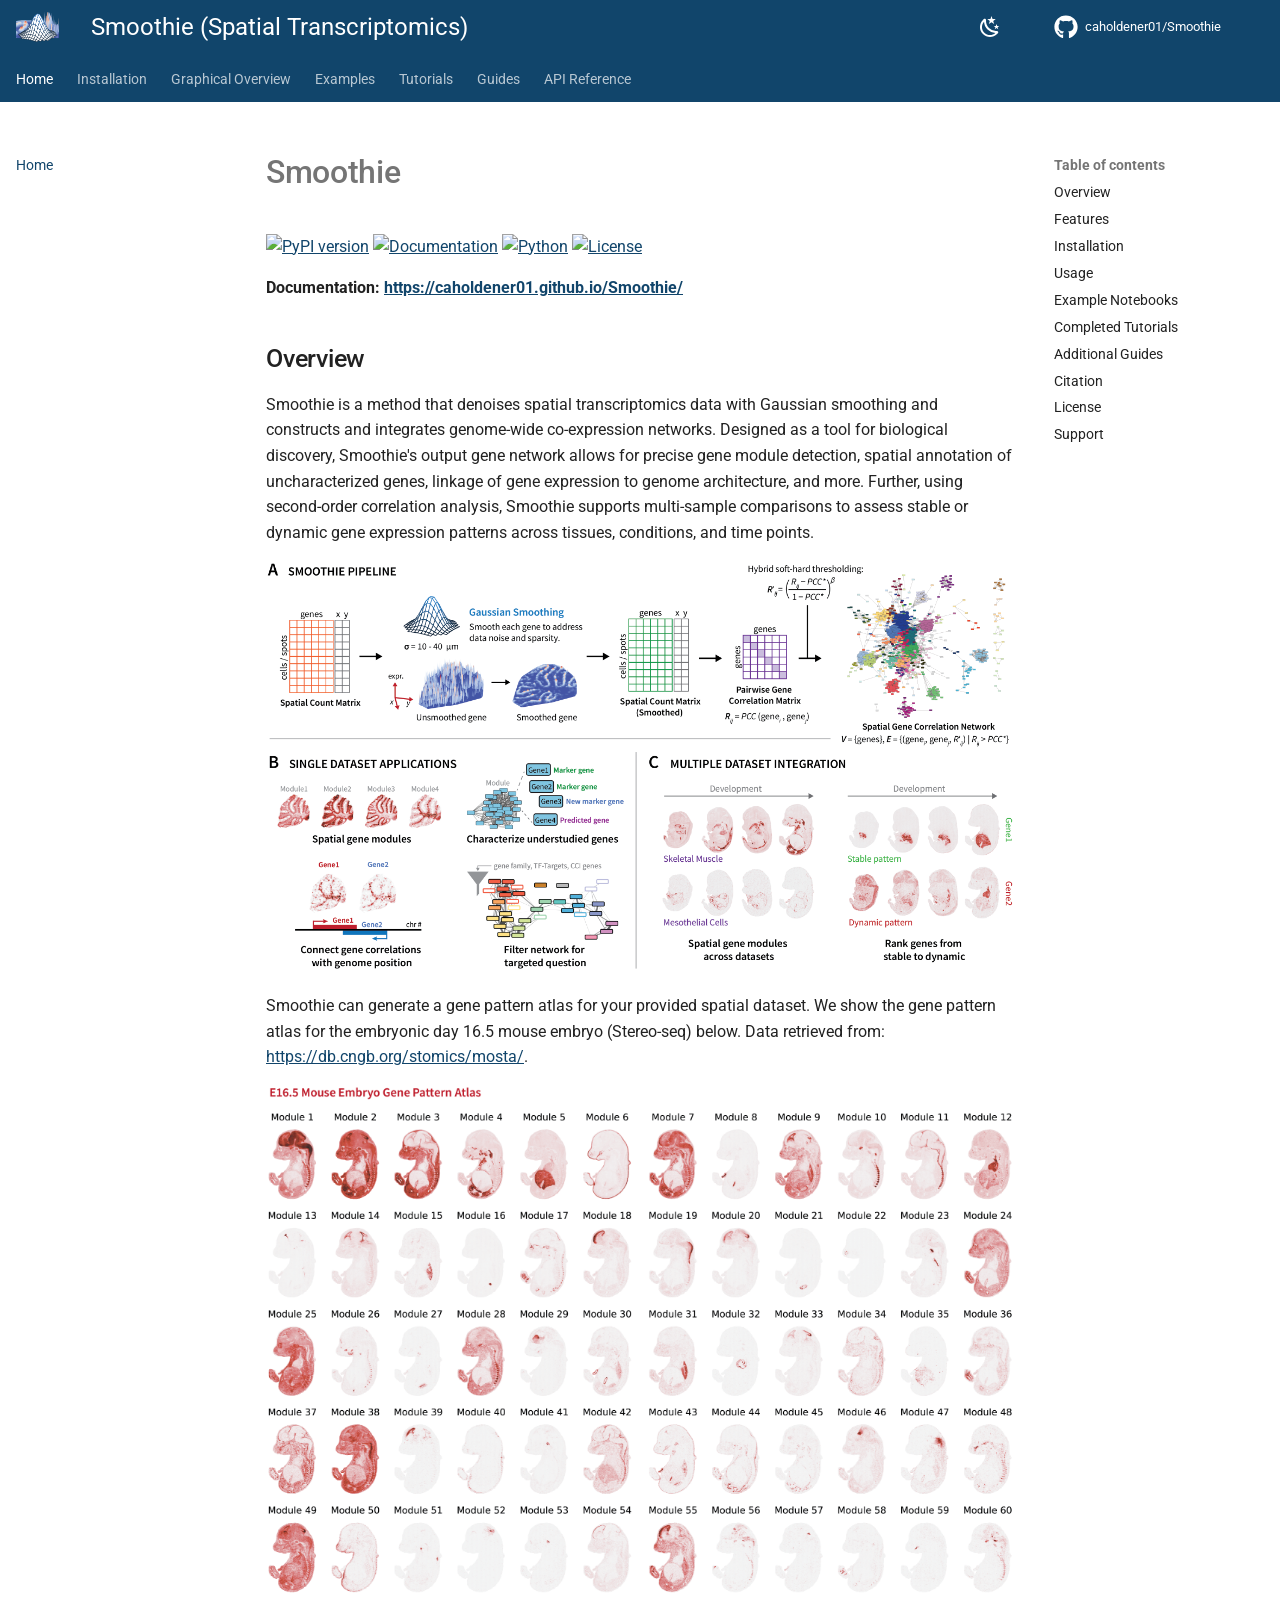
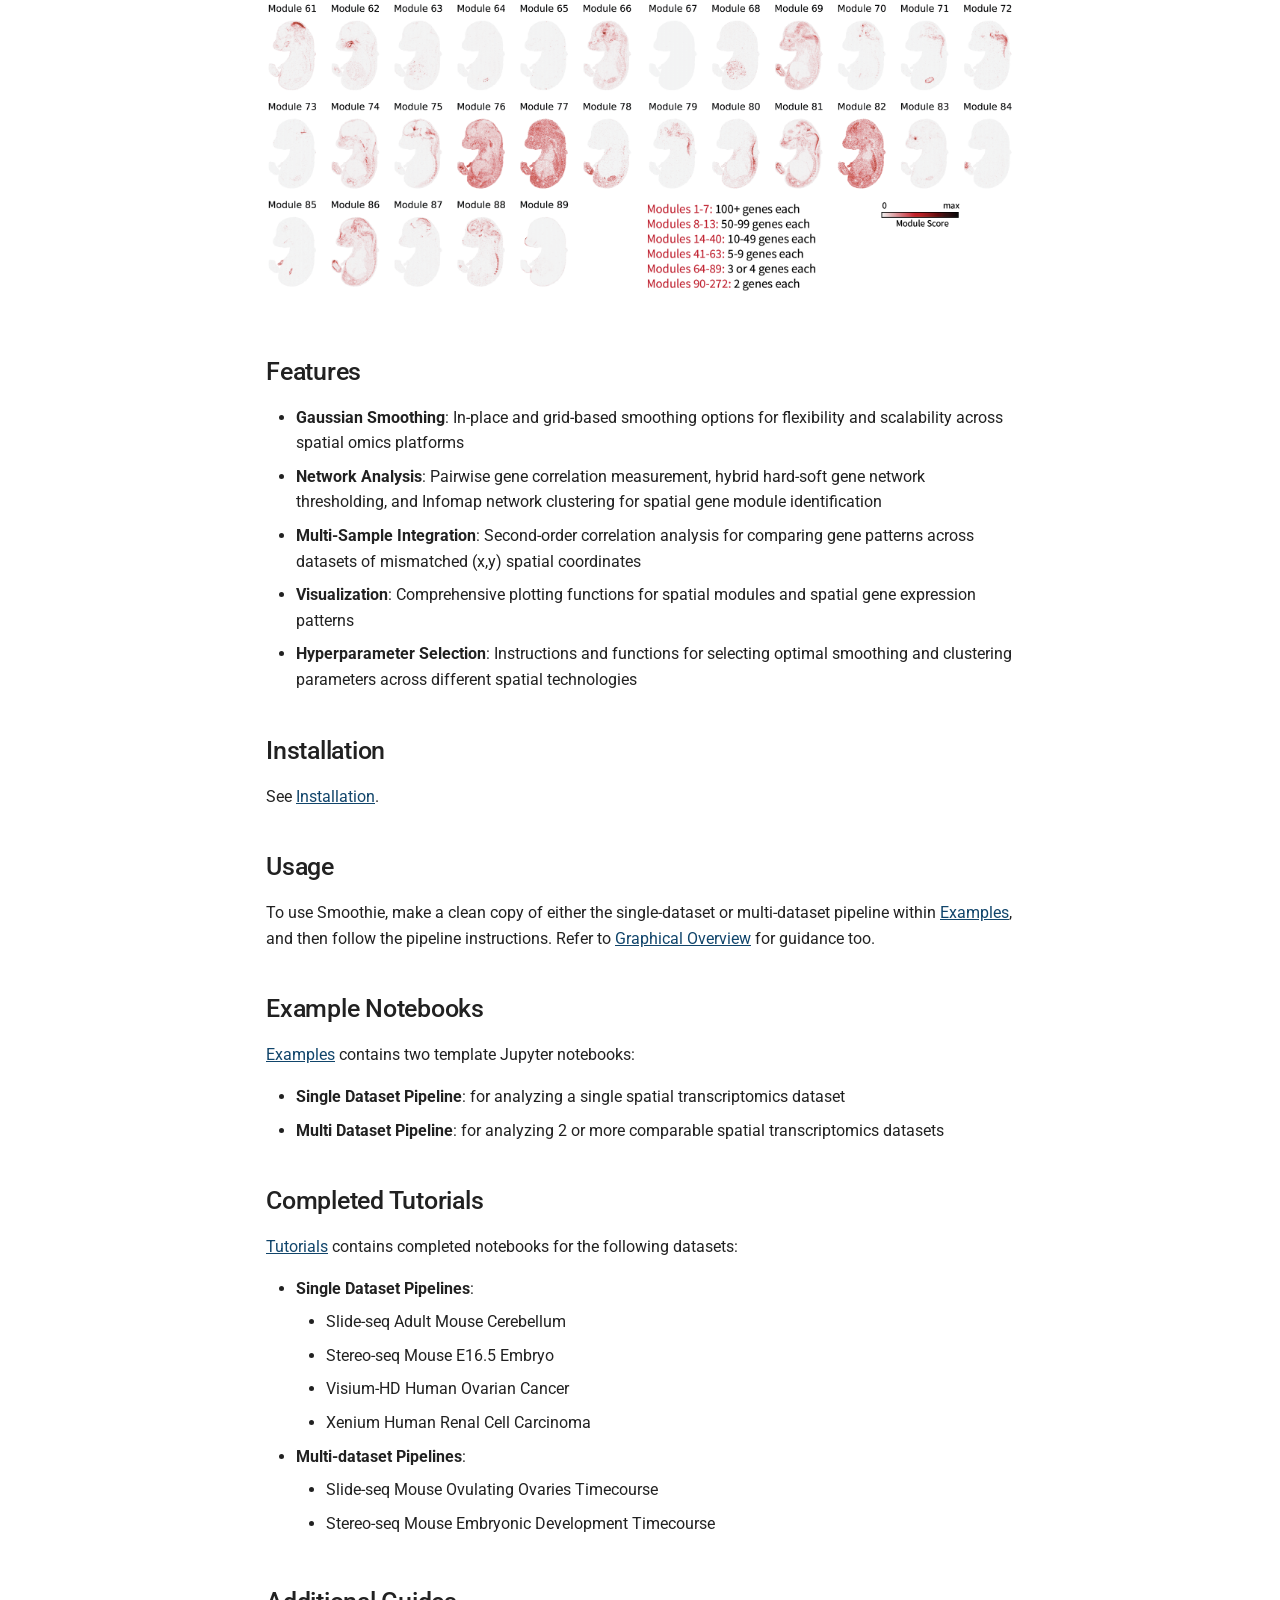
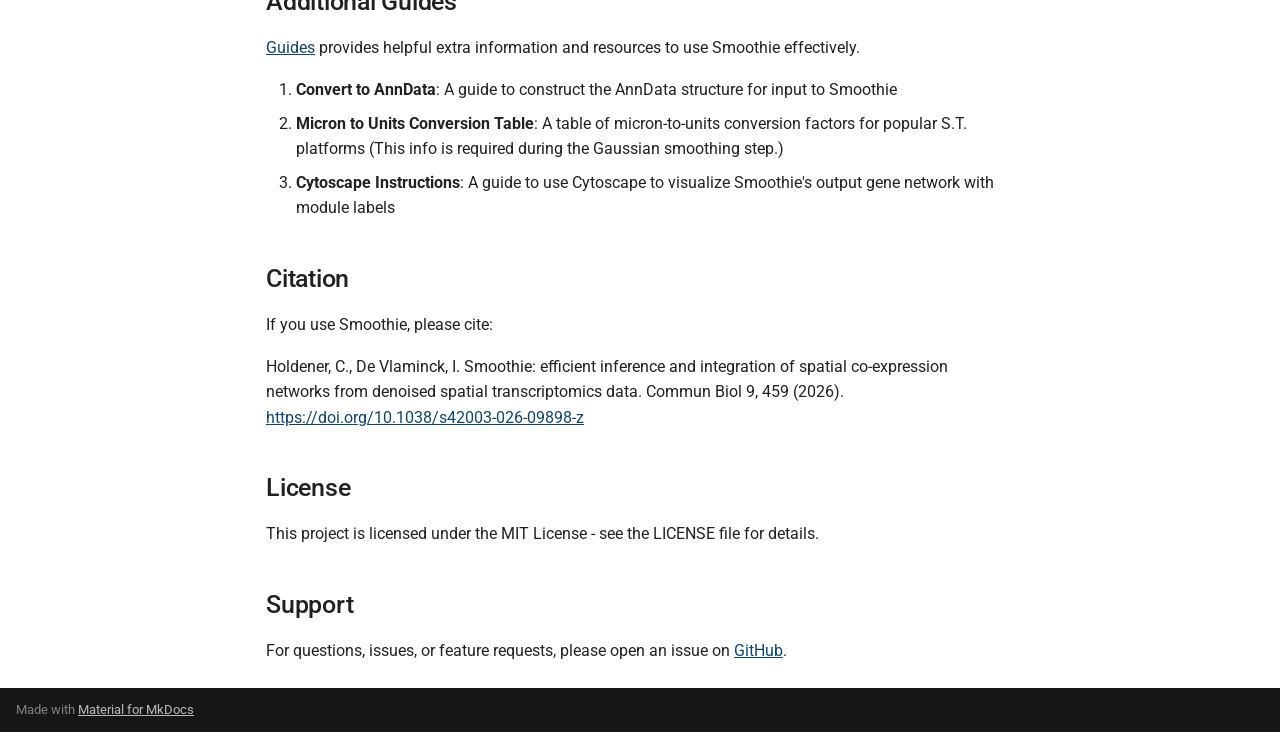
==== commit ab0a72bc: "Deployed a9a9432 with MkDocs version: 1.6.1" ====
--- a/index.html
+++ b/index.html
@@ -1393,7 +1393,7 @@
 <h1 id="smoothie">Smoothie</h1>
 <p><a href="https://pypi.org/project/smoothie-st/"><img alt="PyPI version" src="https://img.shields.io/pypi/v/smoothie-st" /></a>
 <a href="https://caholdener01.github.io/Smoothie/"><img alt="Documentation" src="https://img.shields.io/badge/docs-website-blue" /></a>
-<a href="https://pypi.org/project/smoothie-st/"><img alt="Python" src="https://img.shields.io/pypi/pyversions/smoothie-st" /></a>
+<a href="https://pypi.org/project/smoothie-st/"><img alt="Python" src="https://img.shields.io/badge/python-&gt;=3.9-blue" /></a>
 <a href="LICENSE"><img alt="License" src="https://img.shields.io/github/license/caholdener01/Smoothie" /></a></p>
 <p><strong>Documentation: <a href="https://caholdener01.github.io/Smoothie/">https://caholdener01.github.io/Smoothie/</a></strong></p>
 <h2 id="overview">Overview</h2>
@@ -1444,10 +1444,10 @@
 </ol>
 <h2 id="citation">Citation</h2>
 <p>If you use Smoothie, please cite:</p>
-<p>Holdener, C. &amp; De Vlaminck, I. (2025).
-Smoothie: Efficient Inference of Spatial Co-expression Networks from Denoised Spatial Transcriptomics Data.
-bioRxiv.
-<a href="https://doi.org/10.1101/2025.02.26.640406">https://doi.org/10.1101/2025.02.26.640406</a></p>
+<p>Holdener, C., De Vlaminck, I. 
+Smoothie: efficient inference and integration of spatial co-expression networks from denoised spatial transcriptomics data. 
+Commun Biol 9, 459 (2026). 
+<a href="https://doi.org/10.1038/s42003-026-09898-z">https://doi.org/10.1038/s42003-026-09898-z</a></p>
 <h2 id="license">License</h2>
 <p>This project is licensed under the MIT License - see the LICENSE file for details.</p>
 <h2 id="support">Support</h2>
